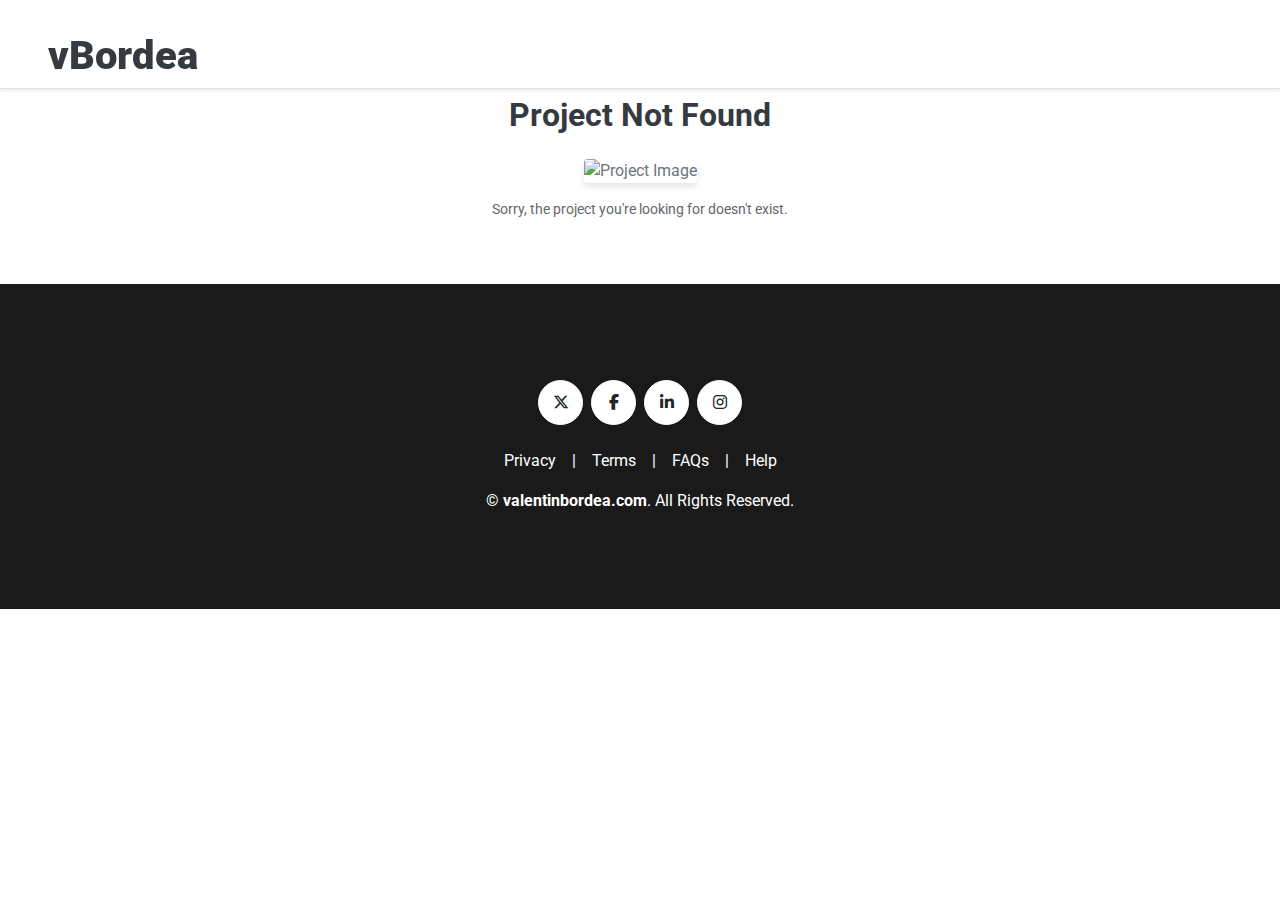
==== educational-project-detail.html @ 50c41c59 "Huge update portfolio" ====
<!DOCTYPE html>
<html lang="en">

<head>
    <meta charset="utf-8">
    <title>Educational Project Details | vBordea</title>
    <meta content="width=device-width, initial-scale=1.0" name="viewport">

    <!-- Favicon -->
    <link href="img/logo.png" rel="icon">

    <!-- Google Web Fonts -->
    <link rel="preconnect" href="https://fonts.gstatic.com">
    <link href="https://fonts.googleapis.com/css2?family=Roboto:wght@300;400;500;700;900&display=swap" rel="stylesheet">

    <!-- Font Awesome -->
    <link href="https://cdnjs.cloudflare.com/ajax/libs/font-awesome/5.10.0/css/all.min.css" rel="stylesheet">
    <link rel="stylesheet" href="https://cdnjs.cloudflare.com/ajax/libs/font-awesome/6.5.1/css/all.min.css">

    <!-- Customized Bootstrap Stylesheet -->
    <link href="css/style.css" rel="stylesheet">

    <style>
        /* Body and HTML styles */
        body, html {
            height: 100%;
            display: flex;
            flex-direction: column;
        }

        .main-content {
            flex-grow: 1;
            padding-top: 80px;
        }

        .project-item {
            text-align: center;
        }

        .project-item img {
            max-width: 500px;
            height: auto;
            border-radius: 10px;
            box-shadow: 0 4px 6px rgba(0, 0, 0, 0.1);
        }

        .project-item h5 {
            margin-top: 10px;
            font-size: 20px;
        }

        .project-item p {
            font-size: 14px;
            color: #666;
        }
    </style>
</head>

<body>
    <!-- Simple Home Button with Bar Start -->
    <div class="fixed-top bg-light py-2 px-lg-5 border-bottom shadow-sm">
        <a href="index.html" class="text-primary display-5 ml-lg-3">
            <h1 class="m-0">vBordea</h1>
        </a>
    </div>
    <!-- Simple Home Button with Bar End -->

    <!-- Main Content Start -->
    <div class="container mt-5 pt-5">
        <h2 id="project-title" class="text-center mb-4">Project Title</h2>

        <div class="project-item text-center">
            <img id="project-image" src="img/default.jpg" alt="Project Image" class="img-fluid rounded">
            <p id="project-description" class="text-center mt-3">Project description will be displayed here.</p>
        </div>
    </div>
    <!-- Main Content End -->

    <!-- Footer Start -->
    <div class="container-fluid bg-primary text-white mt-5 py-5 px-sm-3 px-md-5">
        <div class="container text-center py-5">
            <div class="d-flex justify-content-center mb-4">
                <a class="btn btn-light btn-social mr-2" href="https://x.com/ValentinBordea6"><i class="fab fa-x-twitter"></i></a>
                <a class="btn btn-light btn-social mr-2" href="https://www.facebook.com/valentin.bordea.90"><i class="fab fa-facebook-f"></i></a>
                <a class="btn btn-light btn-social mr-2" href="https://www.linkedin.com/in/bordeavalentin"><i class="fab fa-linkedin-in"></i></a>
                <a class="btn btn-light btn-social" href="https://www.instagram.com/valentinbordea/"><i class="fab fa-instagram"></i></a>
            </div>
            <div class="d-flex justify-content-center mb-3">
                <a class="text-white" href="privacy.html">Privacy</a>
                <span class="px-3">|</span>
                <a class="text-white" href="terms.html">Terms</a>
                <span class="px-3">|</span>
                <a class="text-white" href="faqs.html">FAQs</a>
                <span class="px-3">|</span>
                <a class="text-white" href="help.html">Help</a>
            </div>
            <p class="m-0">&copy; <a class="text-white font-weight-bold" href="index.html">valentinbordea.com</a>. All Rights Reserved.</p>
        </div>
    </div>
    <!-- Footer End -->

    <!-- Back to Top -->
    <a href="#" class="btn btn-outline-dark px-0 back-to-top"><i class="fa fa-angle-double-up"></i></a>

    <!-- JavaScript Libraries -->
    <script src="https://code.jquery.com/jquery-3.4.1.min.js"></script>
    <script src="https://stackpath.bootstrapcdn.com/bootstrap/4.4.1/js/bootstrap.bundle.min.js"></script>

    <!-- Educational Projects JS -->
    <script src="js/educational-projects.js"></script>
</body>

</html>
---- css/style.css ----
/******* Bootstrap Theming ********/
/*!
 * Bootstrap v4.5.3 (https://getbootstrap.com/)
 * Copyright 2011-2020 The Bootstrap Authors
 * Copyright 2011-2020 Twitter, Inc.
 * Licensed under MIT (https://github.com/twbs/bootstrap/blob/main/LICENSE)
 */
:root {
  --blue: #007bff;
  --indigo: #6610f2;
  --purple: #6f42c1;
  --pink: #e83e8c;
  --red: #dc3545;
  --orange: #fd7e14;
  --yellow: #ffc107;
  --green: #28a745;
  --teal: #20c997;
  --cyan: #17a2b8;
  --white: #fff;
  --gray: #6c757d;
  --gray-dark: #343a40;
  --primary: #1A1A1A;
  --secondary: #6c757d;
  --success: #28a745;
  --info: #17a2b8;
  --warning: #ffc107;
  --danger: #dc3545;
  --light: #ffffff;
  --dark: #343a40;
  --breakpoint-xs: 0;
  --breakpoint-sm: 576px;
  --breakpoint-md: 768px;
  --breakpoint-lg: 992px;
  --breakpoint-xl: 1200px;
  --font-family-sans-serif: "Roboto", sans-serif;
  --font-family-monospace: SFMono-Regular, Menlo, Monaco, Consolas, "Liberation Mono", "Courier New", monospace;
}

*,
*::before,
*::after {
  box-sizing: border-box;
}

html {
  font-family: sans-serif;
  line-height: 1.15;
  -webkit-text-size-adjust: 100%;
  -webkit-tap-highlight-color: rgba(0, 0, 0, 0);
}

article, aside, figcaption, figure, footer, header, hgroup, main, nav, section {
  display: block;
}

body {
  margin: 0;
  font-family: "Roboto", sans-serif;
  font-size: 1rem;
  font-weight: 400;
  line-height: 1.5;
  color: #6c757d;
  text-align: left;
  background-color: #ffffff;
}

[tabindex="-1"]:focus:not(:focus-visible) {
  outline: 0 !important;
}

hr {
  box-sizing: content-box;
  height: 0;
  overflow: visible;
}

h1, h2, h3, h4, h5, h6 {
  margin-top: 0;
  margin-bottom: 0.5rem;
}

p {
  margin-top: 0;
  margin-bottom: 1rem;
}

abbr[title],
abbr[data-original-title] {
  text-decoration: underline;
  text-decoration: underline dotted;
  cursor: help;
  border-bottom: 0;
  text-decoration-skip-ink: none;
}

address {
  margin-bottom: 1rem;
  font-style: normal;
  line-height: inherit;
}

ol,
ul,
dl {
  margin-top: 0;
  margin-bottom: 1rem;
}

ol ol,
ul ul,
ol ul,
ul ol {
  margin-bottom: 0;
}

dt {
  font-weight: 700;
}

dd {
  margin-bottom: .5rem;
  margin-left: 0;
}

blockquote {
  margin: 0 0 1rem;
}

b,
strong {
  font-weight: bolder;
}

small {
  font-size: 80%;
}

sub,
sup {
  position: relative;
  font-size: 75%;
  line-height: 0;
  vertical-align: baseline;
}

sub {
  bottom: -.25em;
}

sup {
  top: -.5em;
}

a {
  color: #1A1A1A;
  text-decoration: none;
  background-color: transparent;
}

a:hover {
  color: #078571;
  text-decoration: underline;
}

a:not([href]):not([class]) {
  color: inherit;
  text-decoration: none;
}

a:not([href]):not([class]):hover {
  color: inherit;
  text-decoration: none;
}

pre,
code,
kbd,
samp {
  font-family: SFMono-Regular, Menlo, Monaco, Consolas, "Liberation Mono", "Courier New", monospace;
  font-size: 1em;
}

pre {
  margin-top: 0;
  margin-bottom: 1rem;
  overflow: auto;
  -ms-overflow-style: scrollbar;
}

figure {
  margin: 0 0 1rem;
}

img {
  vertical-align: middle;
  border-style: none;
}

svg {
  overflow: hidden;
  vertical-align: middle;
}

table {
  border-collapse: collapse;
}

caption {
  padding-top: 0.75rem;
  padding-bottom: 0.75rem;
  color: #6c757d;
  text-align: left;
  caption-side: bottom;
}

th {
  text-align: inherit;
  text-align: -webkit-match-parent;
}

label {
  display: inline-block;
  margin-bottom: 0.5rem;
}

button {
  border-radius: 0;
}

button:focus {
  outline: 1px dotted;
  outline: 5px auto -webkit-focus-ring-color;
}

input,
button,
select,
optgroup,
textarea {
  margin: 0;
  font-family: inherit;
  font-size: inherit;
  line-height: inherit;
}

button,
input {
  overflow: visible;
}

button,
select {
  text-transform: none;
}

[role="button"] {
  cursor: pointer;
}

select {
  word-wrap: normal;
}

button,
[type="button"],
[type="reset"],
[type="submit"] {
  -webkit-appearance: button;
}

button:not(:disabled),
[type="button"]:not(:disabled),
[type="reset"]:not(:disabled),
[type="submit"]:not(:disabled) {
  cursor: pointer;
}

button::-moz-focus-inner,
[type="button"]::-moz-focus-inner,
[type="reset"]::-moz-focus-inner,
[type="submit"]::-moz-focus-inner {
  padding: 0;
  border-style: none;
}

input[type="radio"],
input[type="checkbox"] {
  box-sizing: border-box;
  padding: 0;
}

textarea {
  overflow: auto;
  resize: vertical;
}

fieldset {
  min-width: 0;
  padding: 0;
  margin: 0;
  border: 0;
}

legend {
  display: block;
  width: 100%;
  max-width: 100%;
  padding: 0;
  margin-bottom: .5rem;
  font-size: 1.5rem;
  line-height: inherit;
  color: inherit;
  white-space: normal;
}

@media (max-width: 1200px) {
  legend {
    font-size: calc(1.275rem + 0.3vw) ;
  }
}

progress {
  vertical-align: baseline;
}

[type="number"]::-webkit-inner-spin-button,
[type="number"]::-webkit-outer-spin-button {
  height: auto;
}

[type="search"] {
  outline-offset: -2px;
  -webkit-appearance: none;
}

[type="search"]::-webkit-search-decoration {
  -webkit-appearance: none;
}

::-webkit-file-upload-button {
  font: inherit;
  -webkit-appearance: button;
}

output {
  display: inline-block;
}

summary {
  display: list-item;
  cursor: pointer;
}

template {
  display: none;
}

[hidden] {
  display: none !important;
}

h1, h2, h3, h4, h5, h6,
.h1, .h2, .h3, .h4, .h5, .h6 {
  margin-bottom: 0.5rem;
  font-weight: 500;
  line-height: 1.2;
  color: #343a40;
}

h1, .h1 {
  font-size: 2.5rem;
}

@media (max-width: 1200px) {
  h1, .h1 {
    font-size: calc(1.375rem + 1.5vw) ;
  }
}

h2, .h2 {
  font-size: 2rem;
}

@media (max-width: 1200px) {
  h2, .h2 {
    font-size: calc(1.325rem + 0.9vw) ;
  }
}

h3, .h3 {
  font-size: 1.75rem;
}

@media (max-width: 1200px) {
  h3, .h3 {
    font-size: calc(1.3rem + 0.6vw) ;
  }
}

h4, .h4 {
  font-size: 1.5rem;
}

@media (max-width: 1200px) {
  h4, .h4 {
    font-size: calc(1.275rem + 0.3vw) ;
  }
}

h5, .h5 {
  font-size: 1.25rem;
}

h6, .h6 {
  font-size: 1rem;
}

.lead {
  font-size: 1.25rem;
  font-weight: 300;
}

.display-1 {
  font-size: 10rem;
  font-weight: 300;
  line-height: 1.2;
}

@media (max-width: 1200px) {
  .display-1 {
    font-size: calc(2.125rem + 10.5vw) ;
  }
}

.display-2 {
  font-size: 5.5rem;
  font-weight: 300;
  line-height: 1.2;
}

@media (max-width: 1200px) {
  .display-2 {
    font-size: calc(1.675rem + 5.1vw) ;
  }
}

.display-3 {
  font-size: 4.5rem;
  font-weight: 300;
  line-height: 1.2;
}

@media (max-width: 1200px) {
  .display-3 {
    font-size: calc(1.575rem + 3.9vw) ;
  }
}

.display-4 {
  font-size: 3.5rem;
  font-weight: 300;
  line-height: 1.2;
}

@media (max-width: 1200px) {
  .display-4 {
    font-size: calc(1.475rem + 2.7vw) ;
  }
}

hr {
  margin-top: 1rem;
  margin-bottom: 1rem;
  border: 0;
  border-top: 1px solid rgba(0, 0, 0, 0.1);
}

small,
.small {
  font-size: 80%;
  font-weight: 400;
}

mark,
.mark {
  padding: 0.2em;
  background-color: #fcf8e3;
}

.list-unstyled {
  padding-left: 0;
  list-style: none;
}

.list-inline {
  padding-left: 0;
  list-style: none;
}

.list-inline-item {
  display: inline-block;
}

.list-inline-item:not(:last-child) {
  margin-right: 0.5rem;
}

.initialism {
  font-size: 90%;
  text-transform: uppercase;
}

.blockquote {
  margin-bottom: 1rem;
  font-size: 1.25rem;
}

.blockquote-footer {
  display: block;
  font-size: 80%;
  color: #6c757d;
}

.blockquote-footer::before {
  content: "\2014\00A0";
}

.img-fluid {
  max-width: 100%;
  height: auto;
}

.img-thumbnail {
  padding: 0.25rem;
  background-color: #ffffff;
  border: 1px solid #dee2e6;
  border-radius: 0.25rem;
  max-width: 100%;
  height: auto;
}

.figure {
  display: inline-block;
}

.figure-img {
  margin-bottom: 0.5rem;
  line-height: 1;
}

.figure-caption {
  font-size: 90%;
  color: #6c757d;
}

code {
  font-size: 87.5%;
  color: #e83e8c;
  word-wrap: break-word;
}

a > code {
  color: inherit;
}

kbd {
  padding: 0.2rem 0.4rem;
  font-size: 87.5%;
  color: #fff;
  background-color: #212529;
  border-radius: 0.2rem;
}

kbd kbd {
  padding: 0;
  font-size: 100%;
  font-weight: 700;
}

pre {
  display: block;
  font-size: 87.5%;
  color: #212529;
}

pre code {
  font-size: inherit;
  color: inherit;
  word-break: normal;
}

.pre-scrollable {
  max-height: 340px;
  overflow-y: scroll;
}

.container,
.container-fluid,
.container-sm,
.container-md,
.container-lg,
.container-xl {
  width: 100%;
  padding-right: 15px;
  padding-left: 15px;
  margin-right: auto;
  margin-left: auto;
}

@media (min-width: 576px) {
  .container, .container-sm {
    max-width: 540px;
  }
}

@media (min-width: 768px) {
  .container, .container-sm, .container-md {
    max-width: 720px;
  }
}

@media (min-width: 992px) {
  .container, .container-sm, .container-md, .container-lg {
    max-width: 960px;
  }
}

@media (min-width: 1200px) {
  .container, .container-sm, .container-md, .container-lg, .container-xl {
    max-width: 1140px;
  }
}

.row {
  display: flex;
  flex-wrap: wrap;
  margin-right: -15px;
  margin-left: -15px;
}

.no-gutters {
  margin-right: 0;
  margin-left: 0;
}

.no-gutters > .col,
.no-gutters > [class*="col-"] {
  padding-right: 0;
  padding-left: 0;
}

.col-1, .col-2, .col-3, .col-4, .col-5, .col-6, .col-7, .col-8, .col-9, .col-10, .col-11, .col-12, .col,
.col-auto, .col-sm-1, .col-sm-2, .col-sm-3, .col-sm-4, .col-sm-5, .col-sm-6, .col-sm-7, .col-sm-8, .col-sm-9, .col-sm-10, .col-sm-11, .col-sm-12, .col-sm,
.col-sm-auto, .col-md-1, .col-md-2, .col-md-3, .col-md-4, .col-md-5, .col-md-6, .col-md-7, .col-md-8, .col-md-9, .col-md-10, .col-md-11, .col-md-12, .col-md,
.col-md-auto, .col-lg-1, .col-lg-2, .col-lg-3, .col-lg-4, .col-lg-5, .col-lg-6, .col-lg-7, .col-lg-8, .col-lg-9, .col-lg-10, .col-lg-11, .col-lg-12, .col-lg,
.col-lg-auto, .col-xl-1, .col-xl-2, .col-xl-3, .col-xl-4, .col-xl-5, .col-xl-6, .col-xl-7, .col-xl-8, .col-xl-9, .col-xl-10, .col-xl-11, .col-xl-12, .col-xl,
.col-xl-auto {
  position: relative;
  width: 100%;
  padding-right: 15px;
  padding-left: 15px;
}

.col {
  flex-basis: 0;
  flex-grow: 1;
  max-width: 100%;
}

.row-cols-1 > * {
  flex: 0 0 100%;
  max-width: 100%;
}

.row-cols-2 > * {
  flex: 0 0 50%;
  max-width: 50%;
}

.row-cols-3 > * {
  flex: 0 0 33.33333%;
  max-width: 33.33333%;
}

.row-cols-4 > * {
  flex: 0 0 25%;
  max-width: 25%;
}

.row-cols-5 > * {
  flex: 0 0 20%;
  max-width: 20%;
}

.row-cols-6 > * {
  flex: 0 0 16.66667%;
  max-width: 16.66667%;
}

.col-auto {
  flex: 0 0 auto;
  width: auto;
  max-width: 100%;
}

.col-1 {
  flex: 0 0 8.33333%;
  max-width: 8.33333%;
}

.col-2 {
  flex: 0 0 16.66667%;
  max-width: 16.66667%;
}

.col-3 {
  flex: 0 0 25%;
  max-width: 25%;
}

.col-4 {
  flex: 0 0 33.33333%;
  max-width: 33.33333%;
}

.col-5 {
  flex: 0 0 41.66667%;
  max-width: 41.66667%;
}

.col-6 {
  flex: 0 0 50%;
  max-width: 50%;
}

.col-7 {
  flex: 0 0 58.33333%;
  max-width: 58.33333%;
}

.col-8 {
  flex: 0 0 66.66667%;
  max-width: 66.66667%;
}

.col-9 {
  flex: 0 0 75%;
  max-width: 75%;
}

.col-10 {
  flex: 0 0 83.33333%;
  max-width: 83.33333%;
}

.col-11 {
  flex: 0 0 91.66667%;
  max-width: 91.66667%;
}

.col-12 {
  flex: 0 0 100%;
  max-width: 100%;
}

.order-first {
  order: -1;
}

.order-last {
  order: 13;
}

.order-0 {
  order: 0;
}

.order-1 {
  order: 1;
}

.order-2 {
  order: 2;
}

.order-3 {
  order: 3;
}

.order-4 {
  order: 4;
}

.order-5 {
  order: 5;
}

.order-6 {
  order: 6;
}

.order-7 {
  order: 7;
}

.order-8 {
  order: 8;
}

.order-9 {
  order: 9;
}

.order-10 {
  order: 10;
}

.order-11 {
  order: 11;
}

.order-12 {
  order: 12;
}

.offset-1 {
  margin-left: 8.33333%;
}

.offset-2 {
  margin-left: 16.66667%;
}

.offset-3 {
  margin-left: 25%;
}

.offset-4 {
  margin-left: 33.33333%;
}

.offset-5 {
  margin-left: 41.66667%;
}

.offset-6 {
  margin-left: 50%;
}

.offset-7 {
  margin-left: 58.33333%;
}

.offset-8 {
  margin-left: 66.66667%;
}

.offset-9 {
  margin-left: 75%;
}

.offset-10 {
  margin-left: 83.33333%;
}

.offset-11 {
  margin-left: 91.66667%;
}

@media (min-width: 576px) {
  .col-sm {
    flex-basis: 0;
    flex-grow: 1;
    max-width: 100%;
  }
  .row-cols-sm-1 > * {
    flex: 0 0 100%;
    max-width: 100%;
  }
  .row-cols-sm-2 > * {
    flex: 0 0 50%;
    max-width: 50%;
  }
  .row-cols-sm-3 > * {
    flex: 0 0 33.33333%;
    max-width: 33.33333%;
  }
  .row-cols-sm-4 > * {
    flex: 0 0 25%;
    max-width: 25%;
  }
  .row-cols-sm-5 > * {
    flex: 0 0 20%;
    max-width: 20%;
  }
  .row-cols-sm-6 > * {
    flex: 0 0 16.66667%;
    max-width: 16.66667%;
  }
  .col-sm-auto {
    flex: 0 0 auto;
    width: auto;
    max-width: 100%;
  }
  .col-sm-1 {
    flex: 0 0 8.33333%;
    max-width: 8.33333%;
  }
  .col-sm-2 {
    flex: 0 0 16.66667%;
    max-width: 16.66667%;
  }
  .col-sm-3 {
    flex: 0 0 25%;
    max-width: 25%;
  }
  .col-sm-4 {
    flex: 0 0 33.33333%;
    max-width: 33.33333%;
  }
  .col-sm-5 {
    flex: 0 0 41.66667%;
    max-width: 41.66667%;
  }
  .col-sm-6 {
    flex: 0 0 50%;
    max-width: 50%;
  }
  .col-sm-7 {
    flex: 0 0 58.33333%;
    max-width: 58.33333%;
  }
  .col-sm-8 {
    flex: 0 0 66.66667%;
    max-width: 66.66667%;
  }
  .col-sm-9 {
    flex: 0 0 75%;
    max-width: 75%;
  }
  .col-sm-10 {
    flex: 0 0 83.33333%;
    max-width: 83.33333%;
  }
  .col-sm-11 {
    flex: 0 0 91.66667%;
    max-width: 91.66667%;
  }
  .col-sm-12 {
    flex: 0 0 100%;
    max-width: 100%;
  }
  .order-sm-first {
    order: -1;
  }
  .order-sm-last {
    order: 13;
  }
  .order-sm-0 {
    order: 0;
  }
  .order-sm-1 {
    order: 1;
  }
  .order-sm-2 {
    order: 2;
  }
  .order-sm-3 {
    order: 3;
  }
  .order-sm-4 {
    order: 4;
  }
  .order-sm-5 {
    order: 5;
  }
  .order-sm-6 {
    order: 6;
  }
  .order-sm-7 {
    order: 7;
  }
  .order-sm-8 {
    order: 8;
  }
  .order-sm-9 {
    order: 9;
  }
  .order-sm-10 {
    order: 10;
  }
  .order-sm-11 {
    order: 11;
  }
  .order-sm-12 {
    order: 12;
  }
  .offset-sm-0 {
    margin-left: 0;
  }
  .offset-sm-1 {
    margin-left: 8.33333%;
  }
  .offset-sm-2 {
    margin-left: 16.66667%;
  }
  .offset-sm-3 {
    margin-left: 25%;
  }
  .offset-sm-4 {
    margin-left: 33.33333%;
  }
  .offset-sm-5 {
    margin-left: 41.66667%;
  }
  .offset-sm-6 {
    margin-left: 50%;
  }
  .offset-sm-7 {
    margin-left: 58.33333%;
  }
  .offset-sm-8 {
    margin-left: 66.66667%;
  }
  .offset-sm-9 {
    margin-left: 75%;
  }
  .offset-sm-10 {
    margin-left: 83.33333%;
  }
  .offset-sm-11 {
    margin-left: 91.66667%;
  }
}

@media (min-width: 768px) {
  .col-md {
    flex-basis: 0;
    flex-grow: 1;
    max-width: 100%;
  }
  .row-cols-md-1 > * {
    flex: 0 0 100%;
    max-width: 100%;
  }
  .row-cols-md-2 > * {
    flex: 0 0 50%;
    max-width: 50%;
  }
  .row-cols-md-3 > * {
    flex: 0 0 33.33333%;
    max-width: 33.33333%;
  }
  .row-cols-md-4 > * {
    flex: 0 0 25%;
    max-width: 25%;
  }
  .row-cols-md-5 > * {
    flex: 0 0 20%;
    max-width: 20%;
  }
  .row-cols-md-6 > * {
    flex: 0 0 16.66667%;
    max-width: 16.66667%;
  }
  .col-md-auto {
    flex: 0 0 auto;
    width: auto;
    max-width: 100%;
  }
  .col-md-1 {
    flex: 0 0 8.33333%;
    max-width: 8.33333%;
  }
  .col-md-2 {
    flex: 0 0 16.66667%;
    max-width: 16.66667%;
  }
  .col-md-3 {
    flex: 0 0 25%;
    max-width: 25%;
  }
  .col-md-4 {
    flex: 0 0 33.33333%;
    max-width: 33.33333%;
  }
  .col-md-5 {
    flex: 0 0 41.66667%;
    max-width: 41.66667%;
  }
  .col-md-6 {
    flex: 0 0 50%;
    max-width: 50%;
  }
  .col-md-7 {
    flex: 0 0 58.33333%;
    max-width: 58.33333%;
  }
  .col-md-8 {
    flex: 0 0 66.66667%;
    max-width: 66.66667%;
  }
  .col-md-9 {
    flex: 0 0 75%;
    max-width: 75%;
  }
  .col-md-10 {
    flex: 0 0 83.33333%;
    max-width: 83.33333%;
  }
  .col-md-11 {
    flex: 0 0 91.66667%;
    max-width: 91.66667%;
  }
  .col-md-12 {
    flex: 0 0 100%;
    max-width: 100%;
  }
  .order-md-first {
    order: -1;
  }
  .order-md-last {
    order: 13;
  }
  .order-md-0 {
    order: 0;
  }
  .order-md-1 {
    order: 1;
  }
  .order-md-2 {
    order: 2;
  }
  .order-md-3 {
    order: 3;
  }
  .order-md-4 {
    order: 4;
  }
  .order-md-5 {
    order: 5;
  }
  .order-md-6 {
    order: 6;
  }
  .order-md-7 {
    order: 7;
  }
  .order-md-8 {
    order: 8;
  }
  .order-md-9 {
    order: 9;
  }
  .order-md-10 {
    order: 10;
  }
  .order-md-11 {
    order: 11;
  }
  .order-md-12 {
    order: 12;
  }
  .offset-md-0 {
    margin-left: 0;
  }
  .offset-md-1 {
    margin-left: 8.33333%;
  }
  .offset-md-2 {
    margin-left: 16.66667%;
  }
  .offset-md-3 {
    margin-left: 25%;
  }
  .offset-md-4 {
    margin-left: 33.33333%;
  }
  .offset-md-5 {
    margin-left: 41.66667%;
  }
  .offset-md-6 {
    margin-left: 50%;
  }
  .offset-md-7 {
    margin-left: 58.33333%;
  }
  .offset-md-8 {
    margin-left: 66.66667%;
  }
  .offset-md-9 {
    margin-left: 75%;
  }
  .offset-md-10 {
    margin-left: 83.33333%;
  }
  .offset-md-11 {
    margin-left: 91.66667%;
  }
}

@media (min-width: 992px) {
  .col-lg {
    flex-basis: 0;
    flex-grow: 1;
    max-width: 100%;
  }
  .row-cols-lg-1 > * {
    flex: 0 0 100%;
    max-width: 100%;
  }
  .row-cols-lg-2 > * {
    flex: 0 0 50%;
    max-width: 50%;
  }
  .row-cols-lg-3 > * {
    flex: 0 0 33.33333%;
    max-width: 33.33333%;
  }
  .row-cols-lg-4 > * {
    flex: 0 0 25%;
    max-width: 25%;
  }
  .row-cols-lg-5 > * {
    flex: 0 0 20%;
    max-width: 20%;
  }
  .row-cols-lg-6 > * {
    flex: 0 0 16.66667%;
    max-width: 16.66667%;
  }
  .col-lg-auto {
    flex: 0 0 auto;
    width: auto;
    max-width: 100%;
  }
  .col-lg-1 {
    flex: 0 0 8.33333%;
    max-width: 8.33333%;
  }
  .col-lg-2 {
    flex: 0 0 16.66667%;
    max-width: 16.66667%;
  }
  .col-lg-3 {
    flex: 0 0 25%;
    max-width: 25%;
  }
  .col-lg-4 {
    flex: 0 0 33.33333%;
    max-width: 33.33333%;
  }
  .col-lg-5 {
    flex: 0 0 41.66667%;
    max-width: 41.66667%;
  }
  .col-lg-6 {
    flex: 0 0 50%;
    max-width: 50%;
  }
  .col-lg-7 {
    flex: 0 0 58.33333%;
    max-width: 58.33333%;
  }
  .col-lg-8 {
    flex: 0 0 66.66667%;
    max-width: 66.66667%;
  }
  .col-lg-9 {
    flex: 0 0 75%;
    max-width: 75%;
  }
  .col-lg-10 {
    flex: 0 0 83.33333%;
    max-width: 83.33333%;
  }
  .col-lg-11 {
    flex: 0 0 91.66667%;
    max-width: 91.66667%;
  }
  .col-lg-12 {
    flex: 0 0 100%;
    max-width: 100%;
  }
  .order-lg-first {
    order: -1;
  }
  .order-lg-last {
    order: 13;
  }
  .order-lg-0 {
    order: 0;
  }
  .order-lg-1 {
    order: 1;
  }
  .order-lg-2 {
    order: 2;
  }
  .order-lg-3 {
    order: 3;
  }
  .order-lg-4 {
    order: 4;
  }
  .order-lg-5 {
    order: 5;
  }
  .order-lg-6 {
    order: 6;
  }
  .order-lg-7 {
    order: 7;
  }
  .order-lg-8 {
    order: 8;
  }
  .order-lg-9 {
    order: 9;
  }
  .order-lg-10 {
    order: 10;
  }
  .order-lg-11 {
    order: 11;
  }
  .order-lg-12 {
    order: 12;
  }
  .offset-lg-0 {
    margin-left: 0;
  }
  .offset-lg-1 {
    margin-left: 8.33333%;
  }
  .offset-lg-2 {
    margin-left: 16.66667%;
  }
  .offset-lg-3 {
    margin-left: 25%;
  }
  .offset-lg-4 {
    margin-left: 33.33333%;
  }
  .offset-lg-5 {
    margin-left: 41.66667%;
  }
  .offset-lg-6 {
    margin-left: 50%;
  }
  .offset-lg-7 {
    margin-left: 58.33333%;
  }
  .offset-lg-8 {
    margin-left: 66.66667%;
  }
  .offset-lg-9 {
    margin-left: 75%;
  }
  .offset-lg-10 {
    margin-left: 83.33333%;
  }
  .offset-lg-11 {
    margin-left: 91.66667%;
  }
}

@media (min-width: 1200px) {
  .col-xl {
    flex-basis: 0;
    flex-grow: 1;
    max-width: 100%;
  }
  .row-cols-xl-1 > * {
    flex: 0 0 100%;
    max-width: 100%;
  }
  .row-cols-xl-2 > * {
    flex: 0 0 50%;
    max-width: 50%;
  }
  .row-cols-xl-3 > * {
    flex: 0 0 33.33333%;
    max-width: 33.33333%;
  }
  .row-cols-xl-4 > * {
    flex: 0 0 25%;
    max-width: 25%;
  }
  .row-cols-xl-5 > * {
    flex: 0 0 20%;
    max-width: 20%;
  }
  .row-cols-xl-6 > * {
    flex: 0 0 16.66667%;
    max-width: 16.66667%;
  }
  .col-xl-auto {
    flex: 0 0 auto;
    width: auto;
    max-width: 100%;
  }
  .col-xl-1 {
    flex: 0 0 8.33333%;
    max-width: 8.33333%;
  }
  .col-xl-2 {
    flex: 0 0 16.66667%;
    max-width: 16.66667%;
  }
  .col-xl-3 {
    flex: 0 0 25%;
    max-width: 25%;
  }
  .col-xl-4 {
    flex: 0 0 33.33333%;
    max-width: 33.33333%;
  }
  .col-xl-5 {
    flex: 0 0 41.66667%;
    max-width: 41.66667%;
  }
  .col-xl-6 {
    flex: 0 0 50%;
    max-width: 50%;
  }
  .col-xl-7 {
    flex: 0 0 58.33333%;
    max-width: 58.33333%;
  }
  .col-xl-8 {
    flex: 0 0 66.66667%;
    max-width: 66.66667%;
  }
  .col-xl-9 {
    flex: 0 0 75%;
    max-width: 75%;
  }
  .col-xl-10 {
    flex: 0 0 83.33333%;
    max-width: 83.33333%;
  }
  .col-xl-11 {
    flex: 0 0 91.66667%;
    max-width: 91.66667%;
  }
  .col-xl-12 {
    flex: 0 0 100%;
    max-width: 100%;
  }
  .order-xl-first {
    order: -1;
  }
  .order-xl-last {
    order: 13;
  }
  .order-xl-0 {
    order: 0;
  }
  .order-xl-1 {
    order: 1;
  }
  .order-xl-2 {
    order: 2;
  }
  .order-xl-3 {
    order: 3;
  }
  .order-xl-4 {
    order: 4;
  }
  .order-xl-5 {
    order: 5;
  }
  .order-xl-6 {
    order: 6;
  }
  .order-xl-7 {
    order: 7;
  }
  .order-xl-8 {
    order: 8;
  }
  .order-xl-9 {
    order: 9;
  }
  .order-xl-10 {
    order: 10;
  }
  .order-xl-11 {
    order: 11;
  }
  .order-xl-12 {
    order: 12;
  }
  .offset-xl-0 {
    margin-left: 0;
  }
  .offset-xl-1 {
    margin-left: 8.33333%;
  }
  .offset-xl-2 {
    margin-left: 16.66667%;
  }
  .offset-xl-3 {
    margin-left: 25%;
  }
  .offset-xl-4 {
    margin-left: 33.33333%;
  }
  .offset-xl-5 {
    margin-left: 41.66667%;
  }
  .offset-xl-6 {
    margin-left: 50%;
  }
  .offset-xl-7 {
    margin-left: 58.33333%;
  }
  .offset-xl-8 {
    margin-left: 66.66667%;
  }
  .offset-xl-9 {
    margin-left: 75%;
  }
  .offset-xl-10 {
    margin-left: 83.33333%;
  }
  .offset-xl-11 {
    margin-left: 91.66667%;
  }
}

.table {
  width: 100%;
  margin-bottom: 1rem;
  color: #6c757d;
}

.table th,
.table td {
  padding: 0.75rem;
  vertical-align: top;
  border-top: 1px solid #dee2e6;
}

.table thead th {
  vertical-align: bottom;
  border-bottom: 2px solid #dee2e6;
}

.table tbody + tbody {
  border-top: 2px solid #dee2e6;
}

.table-sm th,
.table-sm td {
  padding: 0.3rem;
}

.table-bordered {
  border: 1px solid #dee2e6;
}

.table-bordered th,
.table-bordered td {
  border: 1px solid #dee2e6;
}

.table-bordered thead th,
.table-bordered thead td {
  border-bottom-width: 2px;
}

.table-borderless th,
.table-borderless td,
.table-borderless thead th,
.table-borderless tbody + tbody {
  border: 0;
}

.table-striped tbody tr:nth-of-type(odd) {
  background-color: rgba(0, 0, 0, 0.05);
}

.table-hover tbody tr:hover {
  color: #6c757d;
  background-color: rgba(0, 0, 0, 0.075);
}

.table-primary,
.table-primary > th,
.table-primary > td {
  background-color: #bbf1e9;
}

.table-primary th,
.table-primary td,
.table-primary thead th,
.table-primary tbody + tbody {
  border-color: #80e6d5;
}

.table-hover .table-primary:hover {
  background-color: #a6ede2;
}

.table-hover .table-primary:hover > td,
.table-hover .table-primary:hover > th {
  background-color: #a6ede2;
}

.table-secondary,
.table-secondary > th,
.table-secondary > td {
  background-color: #d6d8db;
}

.table-secondary th,
.table-secondary td,
.table-secondary thead th,
.table-secondary tbody + tbody {
  border-color: #b3b7bb;
}

.table-hover .table-secondary:hover {
  background-color: #c8cbcf;
}

.table-hover .table-secondary:hover > td,
.table-hover .table-secondary:hover > th {
  background-color: #c8cbcf;
}

.table-success,
.table-success > th,
.table-success > td {
  background-color: #c3e6cb;
}

.table-success th,
.table-success td,
.table-success thead th,
.table-success tbody + tbody {
  border-color: #8fd19e;
}

.table-hover .table-success:hover {
  background-color: #b1dfbb;
}

.table-hover .table-success:hover > td,
.table-hover .table-success:hover > th {
  background-color: #b1dfbb;
}

.table-info,
.table-info > th,
.table-info > td {
  background-color: #bee5eb;
}

.table-info th,
.table-info td,
.table-info thead th,
.table-info tbody + tbody {
  border-color: #86cfda;
}

.table-hover .table-info:hover {
  background-color: #abdde5;
}

.table-hover .table-info:hover > td,
.table-hover .table-info:hover > th {
  background-color: #abdde5;
}

.table-warning,
.table-warning > th,
.table-warning > td {
  background-color: #ffeeba;
}

.table-warning th,
.table-warning td,
.table-warning thead th,
.table-warning tbody + tbody {
  border-color: #ffdf7e;
}

.table-hover .table-warning:hover {
  background-color: #ffe8a1;
}

.table-hover .table-warning:hover > td,
.table-hover .table-warning:hover > th {
  background-color: #ffe8a1;
}

.table-danger,
.table-danger > th,
.table-danger > td {
  background-color: #f5c6cb;
}

.table-danger th,
.table-danger td,
.table-danger thead th,
.table-danger tbody + tbody {
  border-color: #ed969e;
}

.table-hover .table-danger:hover {
  background-color: #f1b0b7;
}

.table-hover .table-danger:hover > td,
.table-hover .table-danger:hover > th {
  background-color: #f1b0b7;
}

.table-light,
.table-light > th,
.table-light > td {
  background-color: white;
}

.table-light th,
.table-light td,
.table-light thead th,
.table-light tbody + tbody {
  border-color: white;
}

.table-hover .table-light:hover {
  background-color: #f2f2f2;
}

.table-hover .table-light:hover > td,
.table-hover .table-light:hover > th {
  background-color: #f2f2f2;
}

.table-dark,
.table-dark > th,
.table-dark > td {
  background-color: #c6c8ca;
}

.table-dark th,
.table-dark td,
.table-dark thead th,
.table-dark tbody + tbody {
  border-color: #95999c;
}

.table-hover .table-dark:hover {
  background-color: #b9bbbe;
}

.table-hover .table-dark:hover > td,
.table-hover .table-dark:hover > th {
  background-color: #b9bbbe;
}

.table-active,
.table-active > th,
.table-active > td {
  background-color: rgba(0, 0, 0, 0.075);
}

.table-hover .table-active:hover {
  background-color: rgba(0, 0, 0, 0.075);
}

.table-hover .table-active:hover > td,
.table-hover .table-active:hover > th {
  background-color: rgba(0, 0, 0, 0.075);
}

.table .thead-dark th {
  color: #fff;
  background-color: #343a40;
  border-color: #454d55;
}

.table .thead-light th {
  color: #495057;
  background-color: #e9ecef;
  border-color: #dee2e6;
}

.table-dark {
  color: #fff;
  background-color: #343a40;
}

.table-dark th,
.table-dark td,
.table-dark thead th {
  border-color: #454d55;
}

.table-dark.table-bordered {
  border: 0;
}

.table-dark.table-striped tbody tr:nth-of-type(odd) {
  background-color: rgba(255, 255, 255, 0.05);
}

.table-dark.table-hover tbody tr:hover {
  color: #fff;
  background-color: rgba(255, 255, 255, 0.075);
}

@media (max-width: 575.98px) {
  .table-responsive-sm {
    display: block;
    width: 100%;
    overflow-x: auto;
    -webkit-overflow-scrolling: touch;
  }
  .table-responsive-sm > .table-bordered {
    border: 0;
  }
}

@media (max-width: 767.98px) {
  .table-responsive-md {
    display: block;
    width: 100%;
    overflow-x: auto;
    -webkit-overflow-scrolling: touch;
  }
  .table-responsive-md > .table-bordered {
    border: 0;
  }
}

@media (max-width: 991.98px) {
  .table-responsive-lg {
    display: block;
    width: 100%;
    overflow-x: auto;
    -webkit-overflow-scrolling: touch;
  }
  .table-responsive-lg > .table-bordered {
    border: 0;
  }
}

@media (max-width: 1199.98px) {
  .table-responsive-xl {
    display: block;
    width: 100%;
    overflow-x: auto;
    -webkit-overflow-scrolling: touch;
  }
  .table-responsive-xl > .table-bordered {
    border: 0;
  }
}

.table-responsive {
  display: block;
  width: 100%;
  overflow-x: auto;
  -webkit-overflow-scrolling: touch;
}

.table-responsive > .table-bordered {
  border: 0;
}

.form-control {
  display: block;
  width: 100%;
  height: calc(1.5em + 0.75rem + 2px);
  padding: 0.375rem 0.75rem;
  font-size: 1rem;
  font-weight: 400;
  line-height: 1.5;
  color: #495057;
  background-color: #fff;
  background-clip: padding-box;
  border: 1px solid #ced4da;
  border-radius: 0.25rem;
  transition: border-color 0.15s ease-in-out, box-shadow 0.15s ease-in-out;
}

@media (prefers-reduced-motion: reduce) {
  .form-control {
    transition: none;
  }
}

.form-control::-ms-expand {
  background-color: transparent;
  border: 0;
}

.form-control:-moz-focusring {
  color: transparent;
  text-shadow: 0 0 0 #495057;
}

.form-control:focus {
  color: #495057;
  background-color: #fff;
  border-color: #62f7df;
  outline: 0;
  box-shadow: 0 0 0 0.2rem rgba(11, 206, 175, 0.25);
}

.form-control::placeholder {
  color: #6c757d;
  opacity: 1;
}

.form-control:disabled, .form-control[readonly] {
  background-color: #e9ecef;
  opacity: 1;
}

input[type="date"].form-control,
input[type="time"].form-control,
input[type="datetime-local"].form-control,
input[type="month"].form-control {
  appearance: none;
}

select.form-control:focus::-ms-value {
  color: #495057;
  background-color: #fff;
}

.form-control-file,
.form-control-range {
  display: block;
  width: 100%;
}

.col-form-label {
  padding-top: calc(0.375rem + 1px);
  padding-bottom: calc(0.375rem + 1px);
  margin-bottom: 0;
  font-size: inherit;
  line-height: 1.5;
}

.col-form-label-lg {
  padding-top: calc(0.5rem + 1px);
  padding-bottom: calc(0.5rem + 1px);
  font-size: 1.25rem;
  line-height: 1.5;
}

.col-form-label-sm {
  padding-top: calc(0.25rem + 1px);
  padding-bottom: calc(0.25rem + 1px);
  font-size: 0.875rem;
  line-height: 1.5;
}

.form-control-plaintext {
  display: block;
  width: 100%;
  padding: 0.375rem 0;
  margin-bottom: 0;
  font-size: 1rem;
  line-height: 1.5;
  color: #6c757d;
  background-color: transparent;
  border: solid transparent;
  border-width: 1px 0;
}

.form-control-plaintext.form-control-sm, .form-control-plaintext.form-control-lg {
  padding-right: 0;
  padding-left: 0;
}

.form-control-sm {
  height: calc(1.5em + 0.5rem + 2px);
  padding: 0.25rem 0.5rem;
  font-size: 0.875rem;
  line-height: 1.5;
  border-radius: 0.2rem;
}

.form-control-lg {
  height: calc(1.5em + 1rem + 2px);
  padding: 0.5rem 1rem;
  font-size: 1.25rem;
  line-height: 1.5;
  border-radius: 0.3rem;
}

select.form-control[size], select.form-control[multiple] {
  height: auto;
}

textarea.form-control {
  height: auto;
}

.form-group {
  margin-bottom: 1rem;
}

.form-text {
  display: block;
  margin-top: 0.25rem;
}

.form-row {
  display: flex;
  flex-wrap: wrap;
  margin-right: -5px;
  margin-left: -5px;
}

.form-row > .col,
.form-row > [class*="col-"] {
  padding-right: 5px;
  padding-left: 5px;
}

.form-check {
  position: relative;
  display: block;
  padding-left: 1.25rem;
}

.form-check-input {
  position: absolute;
  margin-top: 0.3rem;
  margin-left: -1.25rem;
}

.form-check-input[disabled] ~ .form-check-label,
.form-check-input:disabled ~ .form-check-label {
  color: #6c757d;
}

.form-check-label {
  margin-bottom: 0;
}

.form-check-inline {
  display: inline-flex;
  align-items: center;
  padding-left: 0;
  margin-right: 0.75rem;
}

.form-check-inline .form-check-input {
  position: static;
  margin-top: 0;
  margin-right: 0.3125rem;
  margin-left: 0;
}

.valid-feedback {
  display: none;
  width: 100%;
  margin-top: 0.25rem;
  font-size: 80%;
  color: #28a745;
}

.valid-tooltip {
  position: absolute;
  top: 100%;
  left: 0;
  z-index: 5;
  display: none;
  max-width: 100%;
  padding: 0.25rem 0.5rem;
  margin-top: .1rem;
  font-size: 0.875rem;
  line-height: 1.5;
  color: #fff;
  background-color: rgba(40, 167, 69, 0.9);
  border-radius: 0.25rem;
}

.was-validated :valid ~ .valid-feedback,
.was-validated :valid ~ .valid-tooltip,
.is-valid ~ .valid-feedback,
.is-valid ~ .valid-tooltip {
  display: block;
}

.was-validated .form-control:valid, .form-control.is-valid {
  border-color: #28a745;
  padding-right: calc(1.5em + 0.75rem);
  background-image: url("data:image/svg+xml,%3csvg xmlns='http://www.w3.org/2000/svg' width='8' height='8' viewBox='0 0 8 8'%3e%3cpath fill='%2328a745' d='M2.3 6.73L.6 4.53c-.4-1.04.46-1.4 1.1-.8l1.1 1.4 3.4-3.8c.6-.63 1.6-.27 1.2.7l-4 4.6c-.43.5-.8.4-1.1.1z'/%3e%3c/svg%3e");
  background-repeat: no-repeat;
  background-position: right calc(0.375em + 0.1875rem) center;
  background-size: calc(0.75em + 0.375rem) calc(0.75em + 0.375rem);
}

.was-validated .form-control:valid:focus, .form-control.is-valid:focus {
  border-color: #28a745;
  box-shadow: 0 0 0 0.2rem rgba(40, 167, 69, 0.25);
}

.was-validated textarea.form-control:valid, textarea.form-control.is-valid {
  padding-right: calc(1.5em + 0.75rem);
  background-position: top calc(0.375em + 0.1875rem) right calc(0.375em + 0.1875rem);
}

.was-validated .custom-select:valid, .custom-select.is-valid {
  border-color: #28a745;
  padding-right: calc(0.75em + 2.3125rem);
  background: url("data:image/svg+xml,%3csvg xmlns='http://www.w3.org/2000/svg' width='4' height='5' viewBox='0 0 4 5'%3e%3cpath fill='%23343a40' d='M2 0L0 2h4zm0 5L0 3h4z'/%3e%3c/svg%3e") no-repeat right 0.75rem center/8px 10px, url("data:image/svg+xml,%3csvg xmlns='http://www.w3.org/2000/svg' width='8' height='8' viewBox='0 0 8 8'%3e%3cpath fill='%2328a745' d='M2.3 6.73L.6 4.53c-.4-1.04.46-1.4 1.1-.8l1.1 1.4 3.4-3.8c.6-.63 1.6-.27 1.2.7l-4 4.6c-.43.5-.8.4-1.1.1z'/%3e%3c/svg%3e") #fff no-repeat center right 1.75rem/calc(0.75em + 0.375rem) calc(0.75em + 0.375rem);
}

.was-validated .custom-select:valid:focus, .custom-select.is-valid:focus {
  border-color: #28a745;
  box-shadow: 0 0 0 0.2rem rgba(40, 167, 69, 0.25);
}

.was-validated .form-check-input:valid ~ .form-check-label, .form-check-input.is-valid ~ .form-check-label {
  color: #28a745;
}

.was-validated .form-check-input:valid ~ .valid-feedback,
.was-validated .form-check-input:valid ~ .valid-tooltip, .form-check-input.is-valid ~ .valid-feedback,
.form-check-input.is-valid ~ .valid-tooltip {
  display: block;
}

.was-validated .custom-control-input:valid ~ .custom-control-label, .custom-control-input.is-valid ~ .custom-control-label {
  color: #28a745;
}

.was-validated .custom-control-input:valid ~ .custom-control-label::before, .custom-control-input.is-valid ~ .custom-control-label::before {
  border-color: #28a745;
}

.was-validated .custom-control-input:valid:checked ~ .custom-control-label::before, .custom-control-input.is-valid:checked ~ .custom-control-label::before {
  border-color: #34ce57;
  background-color: #34ce57;
}

.was-validated .custom-control-input:valid:focus ~ .custom-control-label::before, .custom-control-input.is-valid:focus ~ .custom-control-label::before {
  box-shadow: 0 0 0 0.2rem rgba(40, 167, 69, 0.25);
}

.was-validated .custom-control-input:valid:focus:not(:checked) ~ .custom-control-label::before, .custom-control-input.is-valid:focus:not(:checked) ~ .custom-control-label::before {
  border-color: #28a745;
}

.was-validated .custom-file-input:valid ~ .custom-file-label, .custom-file-input.is-valid ~ .custom-file-label {
  border-color: #28a745;
}

.was-validated .custom-file-input:valid:focus ~ .custom-file-label, .custom-file-input.is-valid:focus ~ .custom-file-label {
  border-color: #28a745;
  box-shadow: 0 0 0 0.2rem rgba(40, 167, 69, 0.25);
}

.invalid-feedback {
  display: none;
  width: 100%;
  margin-top: 0.25rem;
  font-size: 80%;
  color: #dc3545;
}

.invalid-tooltip {
  position: absolute;
  top: 100%;
  left: 0;
  z-index: 5;
  display: none;
  max-width: 100%;
  padding: 0.25rem 0.5rem;
  margin-top: .1rem;
  font-size: 0.875rem;
  line-height: 1.5;
  color: #fff;
  background-color: rgba(220, 53, 69, 0.9);
  border-radius: 0.25rem;
}

.was-validated :invalid ~ .invalid-feedback,
.was-validated :invalid ~ .invalid-tooltip,
.is-invalid ~ .invalid-feedback,
.is-invalid ~ .invalid-tooltip {
  display: block;
}

.was-validated .form-control:invalid, .form-control.is-invalid {
  border-color: #dc3545;
  padding-right: calc(1.5em + 0.75rem);
  background-image: url("data:image/svg+xml,%3csvg xmlns='http://www.w3.org/2000/svg' width='12' height='12' fill='none' stroke='%23dc3545' viewBox='0 0 12 12'%3e%3ccircle cx='6' cy='6' r='4.5'/%3e%3cpath stroke-linejoin='round' d='M5.8 3.6h.4L6 6.5z'/%3e%3ccircle cx='6' cy='8.2' r='.6' fill='%23dc3545' stroke='none'/%3e%3c/svg%3e");
  background-repeat: no-repeat;
  background-position: right calc(0.375em + 0.1875rem) center;
  background-size: calc(0.75em + 0.375rem) calc(0.75em + 0.375rem);
}

.was-validated .form-control:invalid:focus, .form-control.is-invalid:focus {
  border-color: #dc3545;
  box-shadow: 0 0 0 0.2rem rgba(220, 53, 69, 0.25);
}

.was-validated textarea.form-control:invalid, textarea.form-control.is-invalid {
  padding-right: calc(1.5em + 0.75rem);
  background-position: top calc(0.375em + 0.1875rem) right calc(0.375em + 0.1875rem);
}

.was-validated .custom-select:invalid, .custom-select.is-invalid {
  border-color: #dc3545;
  padding-right: calc(0.75em + 2.3125rem);
  background: url("data:image/svg+xml,%3csvg xmlns='http://www.w3.org/2000/svg' width='4' height='5' viewBox='0 0 4 5'%3e%3cpath fill='%23343a40' d='M2 0L0 2h4zm0 5L0 3h4z'/%3e%3c/svg%3e") no-repeat right 0.75rem center/8px 10px, url("data:image/svg+xml,%3csvg xmlns='http://www.w3.org/2000/svg' width='12' height='12' fill='none' stroke='%23dc3545' viewBox='0 0 12 12'%3e%3ccircle cx='6' cy='6' r='4.5'/%3e%3cpath stroke-linejoin='round' d='M5.8 3.6h.4L6 6.5z'/%3e%3ccircle cx='6' cy='8.2' r='.6' fill='%23dc3545' stroke='none'/%3e%3c/svg%3e") #fff no-repeat center right 1.75rem/calc(0.75em + 0.375rem) calc(0.75em + 0.375rem);
}

.was-validated .custom-select:invalid:focus, .custom-select.is-invalid:focus {
  border-color: #dc3545;
  box-shadow: 0 0 0 0.2rem rgba(220, 53, 69, 0.25);
}

.was-validated .form-check-input:invalid ~ .form-check-label, .form-check-input.is-invalid ~ .form-check-label {
  color: #dc3545;
}

.was-validated .form-check-input:invalid ~ .invalid-feedback,
.was-validated .form-check-input:invalid ~ .invalid-tooltip, .form-check-input.is-invalid ~ .invalid-feedback,
.form-check-input.is-invalid ~ .invalid-tooltip {
  display: block;
}

.was-validated .custom-control-input:invalid ~ .custom-control-label, .custom-control-input.is-invalid ~ .custom-control-label {
  color: #dc3545;
}

.was-validated .custom-control-input:invalid ~ .custom-control-label::before, .custom-control-input.is-invalid ~ .custom-control-label::before {
  border-color: #dc3545;
}

.was-validated .custom-control-input:invalid:checked ~ .custom-control-label::before, .custom-control-input.is-invalid:checked ~ .custom-control-label::before {
  border-color: #e4606d;
  background-color: #e4606d;
}

.was-validated .custom-control-input:invalid:focus ~ .custom-control-label::before, .custom-control-input.is-invalid:focus ~ .custom-control-label::before {
  box-shadow: 0 0 0 0.2rem rgba(220, 53, 69, 0.25);
}

.was-validated .custom-control-input:invalid:focus:not(:checked) ~ .custom-control-label::before, .custom-control-input.is-invalid:focus:not(:checked) ~ .custom-control-label::before {
  border-color: #dc3545;
}

.was-validated .custom-file-input:invalid ~ .custom-file-label, .custom-file-input.is-invalid ~ .custom-file-label {
  border-color: #dc3545;
}

.was-validated .custom-file-input:invalid:focus ~ .custom-file-label, .custom-file-input.is-invalid:focus ~ .custom-file-label {
  border-color: #dc3545;
  box-shadow: 0 0 0 0.2rem rgba(220, 53, 69, 0.25);
}

.form-inline {
  display: flex;
  flex-flow: row wrap;
  align-items: center;
}

.form-inline .form-check {
  width: 100%;
}

@media (min-width: 576px) {
  .form-inline label {
    display: flex;
    align-items: center;
    justify-content: center;
    margin-bottom: 0;
  }
  .form-inline .form-group {
    display: flex;
    flex: 0 0 auto;
    flex-flow: row wrap;
    align-items: center;
    margin-bottom: 0;
  }
  .form-inline .form-control {
    display: inline-block;
    width: auto;
    vertical-align: middle;
  }
  .form-inline .form-control-plaintext {
    display: inline-block;
  }
  .form-inline .input-group,
  .form-inline .custom-select {
    width: auto;
  }
  .form-inline .form-check {
    display: flex;
    align-items: center;
    justify-content: center;
    width: auto;
    padding-left: 0;
  }
  .form-inline .form-check-input {
    position: relative;
    flex-shrink: 0;
    margin-top: 0;
    margin-right: 0.25rem;
    margin-left: 0;
  }
  .form-inline .custom-control {
    align-items: center;
    justify-content: center;
  }
  .form-inline .custom-control-label {
    margin-bottom: 0;
  }
}

.btn {
  display: inline-block;
  font-weight: 400;
  color: #6c757d;
  text-align: center;
  vertical-align: middle;
  user-select: none;
  background-color: transparent;
  border: 1px solid transparent;
  padding: 0.375rem 0.75rem;
  font-size: 1rem;
  line-height: 1.5;
  border-radius: 0.25rem;
  transition: color 0.15s ease-in-out, background-color 0.15s ease-in-out, border-color 0.15s ease-in-out, box-shadow 0.15s ease-in-out;
}

@media (prefers-reduced-motion: reduce) {
  .btn {
    transition: none;
  }
}

.btn:hover {
  color: #6c757d;
  text-decoration: none;
}

.btn:focus, .btn.focus {
  outline: 0;
  box-shadow: 0 0 0 0.2rem rgba(11, 206, 175, 0.25);
}

.btn.disabled, .btn:disabled {
  opacity: 0.65;
}

.btn:not(:disabled):not(.disabled) {
  cursor: pointer;
}

a.btn.disabled,
fieldset:disabled a.btn {
  pointer-events: none;
}

.btn-primary {
  color: #fff;
  background-color: #1A1A1A;
  border-color: #1A1A1A;
}

.btn-primary:hover {
  color: #fff;
  background-color: #09aa90;
  border-color: #089e86;
}

.btn-primary:focus, .btn-primary.focus {
  color: #fff;
  background-color: #09aa90;
  border-color: #089e86;
  box-shadow: 0 0 0 0.2rem rgba(48, 213, 187, 0.5);
}

.btn-primary.disabled, .btn-primary:disabled {
  color: #fff;
  background-color: #1A1A1A;
  border-color: #1A1A1A;
}

.btn-primary:not(:disabled):not(.disabled):active, .btn-primary:not(:disabled):not(.disabled).active,
.show > .btn-primary.dropdown-toggle {
  color: #fff;
  background-color: #089e86;
  border-color: #08917c;
}

.btn-primary:not(:disabled):not(.disabled):active:focus, .btn-primary:not(:disabled):not(.disabled).active:focus,
.show > .btn-primary.dropdown-toggle:focus {
  box-shadow: 0 0 0 0.2rem rgba(48, 213, 187, 0.5);
}

.btn-secondary {
  color: #fff;
  background-color: #6c757d;
  border-color: #6c757d;
}

.btn-secondary:hover {
  color: #fff;
  background-color: #5a6268;
  border-color: #545b62;
}

.btn-secondary:focus, .btn-secondary.focus {
  color: #fff;
  background-color: #5a6268;
  border-color: #545b62;
  box-shadow: 0 0 0 0.2rem rgba(130, 138, 145, 0.5);
}

.btn-secondary.disabled, .btn-secondary:disabled {
  color: #fff;
  background-color: #6c757d;
  border-color: #6c757d;
}

.btn-secondary:not(:disabled):not(.disabled):active, .btn-secondary:not(:disabled):not(.disabled).active,
.show > .btn-secondary.dropdown-toggle {
  color: #fff;
  background-color: #545b62;
  border-color: #4e555b;
}

.btn-secondary:not(:disabled):not(.disabled):active:focus, .btn-secondary:not(:disabled):not(.disabled).active:focus,
.show > .btn-secondary.dropdown-toggle:focus {
  box-shadow: 0 0 0 0.2rem rgba(130, 138, 145, 0.5);
}

.btn-success {
  color: #fff;
  background-color: #28a745;
  border-color: #28a745;
}

.btn-success:hover {
  color: #fff;
  background-color: #218838;
  border-color: #1e7e34;
}

.btn-success:focus, .btn-success.focus {
  color: #fff;
  background-color: #218838;
  border-color: #1e7e34;
  box-shadow: 0 0 0 0.2rem rgba(72, 180, 97, 0.5);
}

.btn-success.disabled, .btn-success:disabled {
  color: #fff;
  background-color: #28a745;
  border-color: #28a745;
}

.btn-success:not(:disabled):not(.disabled):active, .btn-success:not(:disabled):not(.disabled).active,
.show > .btn-success.dropdown-toggle {
  color: #fff;
  background-color: #1e7e34;
  border-color: #1c7430;
}

.btn-success:not(:disabled):not(.disabled):active:focus, .btn-success:not(:disabled):not(.disabled).active:focus,
.show > .btn-success.dropdown-toggle:focus {
  box-shadow: 0 0 0 0.2rem rgba(72, 180, 97, 0.5);
}

.btn-info {
  color: #fff;
  background-color: #17a2b8;
  border-color: #17a2b8;
}

.btn-info:hover {
  color: #fff;
  background-color: #138496;
  border-color: #117a8b;
}

.btn-info:focus, .btn-info.focus {
  color: #fff;
  background-color: #138496;
  border-color: #117a8b;
  box-shadow: 0 0 0 0.2rem rgba(58, 176, 195, 0.5);
}

.btn-info.disabled, .btn-info:disabled {
  color: #fff;
  background-color: #17a2b8;
  border-color: #17a2b8;
}

.btn-info:not(:disabled):not(.disabled):active, .btn-info:not(:disabled):not(.disabled).active,
.show > .btn-info.dropdown-toggle {
  color: #fff;
  background-color: #117a8b;
  border-color: #10707f;
}

.btn-info:not(:disabled):not(.disabled):active:focus, .btn-info:not(:disabled):not(.disabled).active:focus,
.show > .btn-info.dropdown-toggle:focus {
  box-shadow: 0 0 0 0.2rem rgba(58, 176, 195, 0.5);
}

.btn-warning {
  color: #212529;
  background-color: #ffc107;
  border-color: #ffc107;
}

.btn-warning:hover {
  color: #212529;
  background-color: #e0a800;
  border-color: #d39e00;
}

.btn-warning:focus, .btn-warning.focus {
  color: #212529;
  background-color: #e0a800;
  border-color: #d39e00;
  box-shadow: 0 0 0 0.2rem rgba(222, 170, 12, 0.5);
}

.btn-warning.disabled, .btn-warning:disabled {
  color: #212529;
  background-color: #ffc107;
  border-color: #ffc107;
}

.btn-warning:not(:disabled):not(.disabled):active, .btn-warning:not(:disabled):not(.disabled).active,
.show > .btn-warning.dropdown-toggle {
  color: #212529;
  background-color: #d39e00;
  border-color: #c69500;
}

.btn-warning:not(:disabled):not(.disabled):active:focus, .btn-warning:not(:disabled):not(.disabled).active:focus,
.show > .btn-warning.dropdown-toggle:focus {
  box-shadow: 0 0 0 0.2rem rgba(222, 170, 12, 0.5);
}

.btn-danger {
  color: #fff;
  background-color: #dc3545;
  border-color: #dc3545;
}

.btn-danger:hover {
  color: #fff;
  background-color: #c82333;
  border-color: #bd2130;
}

.btn-danger:focus, .btn-danger.focus {
  color: #fff;
  background-color: #c82333;
  border-color: #bd2130;
  box-shadow: 0 0 0 0.2rem rgba(225, 83, 97, 0.5);
}

.btn-danger.disabled, .btn-danger:disabled {
  color: #fff;
  background-color: #dc3545;
  border-color: #dc3545;
}

.btn-danger:not(:disabled):not(.disabled):active, .btn-danger:not(:disabled):not(.disabled).active,
.show > .btn-danger.dropdown-toggle {
  color: #fff;
  background-color: #bd2130;
  border-color: #b21f2d;
}

.btn-danger:not(:disabled):not(.disabled):active:focus, .btn-danger:not(:disabled):not(.disabled).active:focus,
.show > .btn-danger.dropdown-toggle:focus {
  box-shadow: 0 0 0 0.2rem rgba(225, 83, 97, 0.5);
}

.btn-light {
  color: #212529;
  background-color: #ffffff;
  border-color: #ffffff;
}

.btn-light:hover {
  color: #212529;
  background-color: #ececec;
  border-color: #e6e6e6;
}

.btn-light:focus, .btn-light.focus {
  color: #212529;
  background-color: #ececec;
  border-color: #e6e6e6;
  box-shadow: 0 0 0 0.2rem rgba(222, 222, 223, 0.5);
}

.btn-light.disabled, .btn-light:disabled {
  color: #212529;
  background-color: #ffffff;
  border-color: #ffffff;
}

.btn-light:not(:disabled):not(.disabled):active, .btn-light:not(:disabled):not(.disabled).active,
.show > .btn-light.dropdown-toggle {
  color: #212529;
  background-color: #e6e6e6;
  border-color: #dfdfdf;
}

.btn-light:not(:disabled):not(.disabled):active:focus, .btn-light:not(:disabled):not(.disabled).active:focus,
.show > .btn-light.dropdown-toggle:focus {
  box-shadow: 0 0 0 0.2rem rgba(222, 222, 223, 0.5);
}

.btn-dark {
  color: #fff;
  background-color: #343a40;
  border-color: #343a40;
}

.btn-dark:hover {
  color: #fff;
  background-color: #23272b;
  border-color: #1d2124;
}

.btn-dark:focus, .btn-dark.focus {
  color: #fff;
  background-color: #23272b;
  border-color: #1d2124;
  box-shadow: 0 0 0 0.2rem rgba(82, 88, 93, 0.5);
}

.btn-dark.disabled, .btn-dark:disabled {
  color: #fff;
  background-color: #343a40;
  border-color: #343a40;
}

.btn-dark:not(:disabled):not(.disabled):active, .btn-dark:not(:disabled):not(.disabled).active,
.show > .btn-dark.dropdown-toggle {
  color: #fff;
  background-color: #1d2124;
  border-color: #171a1d;
}

.btn-dark:not(:disabled):not(.disabled):active:focus, .btn-dark:not(:disabled):not(.disabled).active:focus,
.show > .btn-dark.dropdown-toggle:focus {
  box-shadow: 0 0 0 0.2rem rgba(82, 88, 93, 0.5);
}

.btn-outline-primary {
  color: #1A1A1A;
  border-color: #1A1A1A;
}

.btn-outline-primary:hover {
  color: #fff;
  background-color: #1A1A1A;
  border-color: #1A1A1A;
}

.btn-outline-primary:focus, .btn-outline-primary.focus {
  box-shadow: 0 0 0 0.2rem rgba(11, 206, 175, 0.5);
}

.btn-outline-primary.disabled, .btn-outline-primary:disabled {
  color: #1A1A1A;
  background-color: transparent;
}

.btn-outline-primary:not(:disabled):not(.disabled):active, .btn-outline-primary:not(:disabled):not(.disabled).active,
.show > .btn-outline-primary.dropdown-toggle {
  color: #fff;
  background-color: #1A1A1A;
  border-color: #1A1A1A;
}

.btn-outline-primary:not(:disabled):not(.disabled):active:focus, .btn-outline-primary:not(:disabled):not(.disabled).active:focus,
.show > .btn-outline-primary.dropdown-toggle:focus {
  box-shadow: 0 0 0 0.2rem rgba(11, 206, 175, 0.5);
}

.btn-outline-secondary {
  color: #6c757d;
  border-color: #6c757d;
}

.btn-outline-secondary:hover {
  color: #fff;
  background-color: #6c757d;
  border-color: #6c757d;
}

.btn-outline-secondary:focus, .btn-outline-secondary.focus {
  box-shadow: 0 0 0 0.2rem rgba(108, 117, 125, 0.5);
}

.btn-outline-secondary.disabled, .btn-outline-secondary:disabled {
  color: #6c757d;
  background-color: transparent;
}

.btn-outline-secondary:not(:disabled):not(.disabled):active, .btn-outline-secondary:not(:disabled):not(.disabled).active,
.show > .btn-outline-secondary.dropdown-toggle {
  color: #fff;
  background-color: #6c757d;
  border-color: #6c757d;
}

.btn-outline-secondary:not(:disabled):not(.disabled):active:focus, .btn-outline-secondary:not(:disabled):not(.disabled).active:focus,
.show > .btn-outline-secondary.dropdown-toggle:focus {
  box-shadow: 0 0 0 0.2rem rgba(108, 117, 125, 0.5);
}

.btn-outline-success {
  color: #28a745;
  border-color: #28a745;
}

.btn-outline-success:hover {
  color: #fff;
  background-color: #28a745;
  border-color: #28a745;
}

.btn-outline-success:focus, .btn-outline-success.focus {
  box-shadow: 0 0 0 0.2rem rgba(40, 167, 69, 0.5);
}

.btn-outline-success.disabled, .btn-outline-success:disabled {
  color: #28a745;
  background-color: transparent;
}

.btn-outline-success:not(:disabled):not(.disabled):active, .btn-outline-success:not(:disabled):not(.disabled).active,
.show > .btn-outline-success.dropdown-toggle {
  color: #fff;
  background-color: #28a745;
  border-color: #28a745;
}

.btn-outline-success:not(:disabled):not(.disabled):active:focus, .btn-outline-success:not(:disabled):not(.disabled).active:focus,
.show > .btn-outline-success.dropdown-toggle:focus {
  box-shadow: 0 0 0 0.2rem rgba(40, 167, 69, 0.5);
}

.btn-outline-info {
  color: #17a2b8;
  border-color: #17a2b8;
}

.btn-outline-info:hover {
  color: #fff;
  background-color: #17a2b8;
  border-color: #17a2b8;
}

.btn-outline-info:focus, .btn-outline-info.focus {
  box-shadow: 0 0 0 0.2rem rgba(23, 162, 184, 0.5);
}

.btn-outline-info.disabled, .btn-outline-info:disabled {
  color: #17a2b8;
  background-color: transparent;
}

.btn-outline-info:not(:disabled):not(.disabled):active, .btn-outline-info:not(:disabled):not(.disabled).active,
.show > .btn-outline-info.dropdown-toggle {
  color: #fff;
  background-color: #17a2b8;
  border-color: #17a2b8;
}

.btn-outline-info:not(:disabled):not(.disabled):active:focus, .btn-outline-info:not(:disabled):not(.disabled).active:focus,
.show > .btn-outline-info.dropdown-toggle:focus {
  box-shadow: 0 0 0 0.2rem rgba(23, 162, 184, 0.5);
}

.btn-outline-warning {
  color: #ffc107;
  border-color: #ffc107;
}

.btn-outline-warning:hover {
  color: #212529;
  background-color: #ffc107;
  border-color: #ffc107;
}

.btn-outline-warning:focus, .btn-outline-warning.focus {
  box-shadow: 0 0 0 0.2rem rgba(255, 193, 7, 0.5);
}

.btn-outline-warning.disabled, .btn-outline-warning:disabled {
  color: #ffc107;
  background-color: transparent;
}

.btn-outline-warning:not(:disabled):not(.disabled):active, .btn-outline-warning:not(:disabled):not(.disabled).active,
.show > .btn-outline-warning.dropdown-toggle {
  color: #212529;
  background-color: #ffc107;
  border-color: #ffc107;
}

.btn-outline-warning:not(:disabled):not(.disabled):active:focus, .btn-outline-warning:not(:disabled):not(.disabled).active:focus,
.show > .btn-outline-warning.dropdown-toggle:focus {
  box-shadow: 0 0 0 0.2rem rgba(255, 193, 7, 0.5);
}

.btn-outline-danger {
  color: #dc3545;
  border-color: #dc3545;
}

.btn-outline-danger:hover {
  color: #fff;
  background-color: #dc3545;
  border-color: #dc3545;
}

.btn-outline-danger:focus, .btn-outline-danger.focus {
  box-shadow: 0 0 0 0.2rem rgba(220, 53, 69, 0.5);
}

.btn-outline-danger.disabled, .btn-outline-danger:disabled {
  color: #dc3545;
  background-color: transparent;
}

.btn-outline-danger:not(:disabled):not(.disabled):active, .btn-outline-danger:not(:disabled):not(.disabled).active,
.show > .btn-outline-danger.dropdown-toggle {
  color: #fff;
  background-color: #dc3545;
  border-color: #dc3545;
}

.btn-outline-danger:not(:disabled):not(.disabled):active:focus, .btn-outline-danger:not(:disabled):not(.disabled).active:focus,
.show > .btn-outline-danger.dropdown-toggle:focus {
  box-shadow: 0 0 0 0.2rem rgba(220, 53, 69, 0.5);
}

.btn-outline-light {
  color: #ffffff;
  border-color: #ffffff;
}

.btn-outline-light:hover {
  color: #212529;
  background-color: #ffffff;
  border-color: #ffffff;
}

.btn-outline-light:focus, .btn-outline-light.focus {
  box-shadow: 0 0 0 0.2rem rgba(255, 255, 255, 0.5);
}

.btn-outline-light.disabled, .btn-outline-light:disabled {
  color: #ffffff;
  background-color: transparent;
}

.btn-outline-light:not(:disabled):not(.disabled):active, .btn-outline-light:not(:disabled):not(.disabled).active,
.show > .btn-outline-light.dropdown-toggle {
  color: #212529;
  background-color: #ffffff;
  border-color: #ffffff;
}

.btn-outline-light:not(:disabled):not(.disabled):active:focus, .btn-outline-light:not(:disabled):not(.disabled).active:focus,
.show > .btn-outline-light.dropdown-toggle:focus {
  box-shadow: 0 0 0 0.2rem rgba(255, 255, 255, 0.5);
}

.btn-outline-dark {
  color: #343a40;
  border-color: #343a40;
}

.btn-outline-dark:hover {
  color: #fff;
  background-color: #343a40;
  border-color: #343a40;
}

.btn-outline-dark:focus, .btn-outline-dark.focus {
  box-shadow: 0 0 0 0.2rem rgba(52, 58, 64, 0.5);
}

.btn-outline-dark.disabled, .btn-outline-dark:disabled {
  color: #343a40;
  background-color: transparent;
}

.btn-outline-dark:not(:disabled):not(.disabled):active, .btn-outline-dark:not(:disabled):not(.disabled).active,
.show > .btn-outline-dark.dropdown-toggle {
  color: #fff;
  background-color: #343a40;
  border-color: #343a40;
}

.btn-outline-dark:not(:disabled):not(.disabled):active:focus, .btn-outline-dark:not(:disabled):not(.disabled).active:focus,
.show > .btn-outline-dark.dropdown-toggle:focus {
  box-shadow: 0 0 0 0.2rem rgba(52, 58, 64, 0.5);
}

.btn-link {
  font-weight: 400;
  color: #1A1A1A;
  text-decoration: none;
}

.btn-link:hover {
  color: #078571;
  text-decoration: underline;
}

.btn-link:focus, .btn-link.focus {
  text-decoration: underline;
}

.btn-link:disabled, .btn-link.disabled {
  color: #6c757d;
  pointer-events: none;
}

.btn-lg, .btn-group-lg > .btn {
  padding: 0.5rem 1rem;
  font-size: 1.25rem;
  line-height: 1.5;
  border-radius: 0.3rem;
}

.btn-sm, .btn-group-sm > .btn {
  padding: 0.25rem 0.5rem;
  font-size: 0.875rem;
  line-height: 1.5;
  border-radius: 0.2rem;
}

.btn-block {
  display: block;
  width: 100%;
}

.btn-block + .btn-block {
  margin-top: 0.5rem;
}

input[type="submit"].btn-block,
input[type="reset"].btn-block,
input[type="button"].btn-block {
  width: 100%;
}

.fade {
  transition: opacity 0.15s linear;
}

@media (prefers-reduced-motion: reduce) {
  .fade {
    transition: none;
  }
}

.fade:not(.show) {
  opacity: 0;
}

.collapse:not(.show) {
  display: none;
}

.collapsing {
  position: relative;
  height: 0;
  overflow: hidden;
  transition: height 0.35s ease;
}

@media (prefers-reduced-motion: reduce) {
  .collapsing {
    transition: none;
  }
}

.dropup,
.dropright,
.dropdown,
.dropleft {
  position: relative;
}

.dropdown-toggle {
  white-space: nowrap;
}

.dropdown-toggle::after {
  display: inline-block;
  margin-left: 0.255em;
  vertical-align: 0.255em;
  content: "";
  border-top: 0.3em solid;
  border-right: 0.3em solid transparent;
  border-bottom: 0;
  border-left: 0.3em solid transparent;
}

.dropdown-toggle:empty::after {
  margin-left: 0;
}

.dropdown-menu {
  position: absolute;
  top: 100%;
  left: 0;
  z-index: 1000;
  display: none;
  float: left;
  min-width: 10rem;
  padding: 0.5rem 0;
  margin: 0.125rem 0 0;
  font-size: 1rem;
  color: #6c757d;
  text-align: left;
  list-style: none;
  background-color: #fff;
  background-clip: padding-box;
  border: 1px solid rgba(0, 0, 0, 0.15);
  border-radius: 0.25rem;
}

.dropdown-menu-left {
  right: auto;
  left: 0;
}

.dropdown-menu-right {
  right: 0;
  left: auto;
}

@media (min-width: 576px) {
  .dropdown-menu-sm-left {
    right: auto;
    left: 0;
  }
  .dropdown-menu-sm-right {
    right: 0;
    left: auto;
  }
}

@media (min-width: 768px) {
  .dropdown-menu-md-left {
    right: auto;
    left: 0;
  }
  .dropdown-menu-md-right {
    right: 0;
    left: auto;
  }
}

@media (min-width: 992px) {
  .dropdown-menu-lg-left {
    right: auto;
    left: 0;
  }
  .dropdown-menu-lg-right {
    right: 0;
    left: auto;
  }
}

@media (min-width: 1200px) {
  .dropdown-menu-xl-left {
    right: auto;
    left: 0;
  }
  .dropdown-menu-xl-right {
    right: 0;
    left: auto;
  }
}

.dropup .dropdown-menu {
  top: auto;
  bottom: 100%;
  margin-top: 0;
  margin-bottom: 0.125rem;
}

.dropup .dropdown-toggle::after {
  display: inline-block;
  margin-left: 0.255em;
  vertical-align: 0.255em;
  content: "";
  border-top: 0;
  border-right: 0.3em solid transparent;
  border-bottom: 0.3em solid;
  border-left: 0.3em solid transparent;
}

.dropup .dropdown-toggle:empty::after {
  margin-left: 0;
}

.dropright .dropdown-menu {
  top: 0;
  right: auto;
  left: 100%;
  margin-top: 0;
  margin-left: 0.125rem;
}

.dropright .dropdown-toggle::after {
  display: inline-block;
  margin-left: 0.255em;
  vertical-align: 0.255em;
  content: "";
  border-top: 0.3em solid transparent;
  border-right: 0;
  border-bottom: 0.3em solid transparent;
  border-left: 0.3em solid;
}

.dropright .dropdown-toggle:empty::after {
  margin-left: 0;
}

.dropright .dropdown-toggle::after {
  vertical-align: 0;
}

.dropleft .dropdown-menu {
  top: 0;
  right: 100%;
  left: auto;
  margin-top: 0;
  margin-right: 0.125rem;
}

.dropleft .dropdown-toggle::after {
  display: inline-block;
  margin-left: 0.255em;
  vertical-align: 0.255em;
  content: "";
}

.dropleft .dropdown-toggle::after {
  display: none;
}

.dropleft .dropdown-toggle::before {
  display: inline-block;
  margin-right: 0.255em;
  vertical-align: 0.255em;
  content: "";
  border-top: 0.3em solid transparent;
  border-right: 0.3em solid;
  border-bottom: 0.3em solid transparent;
}

.dropleft .dropdown-toggle:empty::after {
  margin-left: 0;
}

.dropleft .dropdown-toggle::before {
  vertical-align: 0;
}

.dropdown-menu[x-placement^="top"], .dropdown-menu[x-placement^="right"], .dropdown-menu[x-placement^="bottom"], .dropdown-menu[x-placement^="left"] {
  right: auto;
  bottom: auto;
}

.dropdown-divider {
  height: 0;
  margin: 0.5rem 0;
  overflow: hidden;
  border-top: 1px solid #e9ecef;
}

.dropdown-item {
  display: block;
  width: 100%;
  padding: 0.25rem 1.5rem;
  clear: both;
  font-weight: 400;
  color: #212529;
  text-align: inherit;
  white-space: nowrap;
  background-color: transparent;
  border: 0;
}

.dropdown-item:hover, .dropdown-item:focus {
  color: #16181b;
  text-decoration: none;
  background-color: #f8f9fa;
}

.dropdown-item.active, .dropdown-item:active {
  color: #fff;
  text-decoration: none;
  background-color: #1A1A1A;
}

.dropdown-item.disabled, .dropdown-item:disabled {
  color: #6c757d;
  pointer-events: none;
  background-color: transparent;
}

.dropdown-menu.show {
  display: block;
}

.dropdown-header {
  display: block;
  padding: 0.5rem 1.5rem;
  margin-bottom: 0;
  font-size: 0.875rem;
  color: #6c757d;
  white-space: nowrap;
}

.dropdown-item-text {
  display: block;
  padding: 0.25rem 1.5rem;
  color: #212529;
}

.btn-group,
.btn-group-vertical {
  position: relative;
  display: inline-flex;
  vertical-align: middle;
}

.btn-group > .btn,
.btn-group-vertical > .btn {
  position: relative;
  flex: 1 1 auto;
}

.btn-group > .btn:hover,
.btn-group-vertical > .btn:hover {
  z-index: 1;
}

.btn-group > .btn:focus, .btn-group > .btn:active, .btn-group > .btn.active,
.btn-group-vertical > .btn:focus,
.btn-group-vertical > .btn:active,
.btn-group-vertical > .btn.active {
  z-index: 1;
}

.btn-toolbar {
  display: flex;
  flex-wrap: wrap;
  justify-content: flex-start;
}

.btn-toolbar .input-group {
  width: auto;
}

.btn-group > .btn:not(:first-child),
.btn-group > .btn-group:not(:first-child) {
  margin-left: -1px;
}

.btn-group > .btn:not(:last-child):not(.dropdown-toggle),
.btn-group > .btn-group:not(:last-child) > .btn {
  border-top-right-radius: 0;
  border-bottom-right-radius: 0;
}

.btn-group > .btn:not(:first-child),
.btn-group > .btn-group:not(:first-child) > .btn {
  border-top-left-radius: 0;
  border-bottom-left-radius: 0;
}

.dropdown-toggle-split {
  padding-right: 0.5625rem;
  padding-left: 0.5625rem;
}

.dropdown-toggle-split::after,
.dropup .dropdown-toggle-split::after,
.dropright .dropdown-toggle-split::after {
  margin-left: 0;
}

.dropleft .dropdown-toggle-split::before {
  margin-right: 0;
}

.btn-sm + .dropdown-toggle-split, .btn-group-sm > .btn + .dropdown-toggle-split {
  padding-right: 0.375rem;
  padding-left: 0.375rem;
}

.btn-lg + .dropdown-toggle-split, .btn-group-lg > .btn + .dropdown-toggle-split {
  padding-right: 0.75rem;
  padding-left: 0.75rem;
}

.btn-group-vertical {
  flex-direction: column;
  align-items: flex-start;
  justify-content: center;
}

.btn-group-vertical > .btn,
.btn-group-vertical > .btn-group {
  width: 100%;
}

.btn-group-vertical > .btn:not(:first-child),
.btn-group-vertical > .btn-group:not(:first-child) {
  margin-top: -1px;
}

.btn-group-vertical > .btn:not(:last-child):not(.dropdown-toggle),
.btn-group-vertical > .btn-group:not(:last-child) > .btn {
  border-bottom-right-radius: 0;
  border-bottom-left-radius: 0;
}

.btn-group-vertical > .btn:not(:first-child),
.btn-group-vertical > .btn-group:not(:first-child) > .btn {
  border-top-left-radius: 0;
  border-top-right-radius: 0;
}

.btn-group-toggle > .btn,
.btn-group-toggle > .btn-group > .btn {
  margin-bottom: 0;
}

.btn-group-toggle > .btn input[type="radio"],
.btn-group-toggle > .btn input[type="checkbox"],
.btn-group-toggle > .btn-group > .btn input[type="radio"],
.btn-group-toggle > .btn-group > .btn input[type="checkbox"] {
  position: absolute;
  clip: rect(0, 0, 0, 0);
  pointer-events: none;
}

.input-group {
  position: relative;
  display: flex;
  flex-wrap: wrap;
  align-items: stretch;
  width: 100%;
}

.input-group > .form-control,
.input-group > .form-control-plaintext,
.input-group > .custom-select,
.input-group > .custom-file {
  position: relative;
  flex: 1 1 auto;
  width: 1%;
  min-width: 0;
  margin-bottom: 0;
}

.input-group > .form-control + .form-control,
.input-group > .form-control + .custom-select,
.input-group > .form-control + .custom-file,
.input-group > .form-control-plaintext + .form-control,
.input-group > .form-control-plaintext + .custom-select,
.input-group > .form-control-plaintext + .custom-file,
.input-group > .custom-select + .form-control,
.input-group > .custom-select + .custom-select,
.input-group > .custom-select + .custom-file,
.input-group > .custom-file + .form-control,
.input-group > .custom-file + .custom-select,
.input-group > .custom-file + .custom-file {
  margin-left: -1px;
}

.input-group > .form-control:focus,
.input-group > .custom-select:focus,
.input-group > .custom-file .custom-file-input:focus ~ .custom-file-label {
  z-index: 3;
}

.input-group > .custom-file .custom-file-input:focus {
  z-index: 4;
}

.input-group > .form-control:not(:last-child),
.input-group > .custom-select:not(:last-child) {
  border-top-right-radius: 0;
  border-bottom-right-radius: 0;
}

.input-group > .form-control:not(:first-child),
.input-group > .custom-select:not(:first-child) {
  border-top-left-radius: 0;
  border-bottom-left-radius: 0;
}

.input-group > .custom-file {
  display: flex;
  align-items: center;
}

.input-group > .custom-file:not(:last-child) .custom-file-label,
.input-group > .custom-file:not(:last-child) .custom-file-label::after {
  border-top-right-radius: 0;
  border-bottom-right-radius: 0;
}

.input-group > .custom-file:not(:first-child) .custom-file-label {
  border-top-left-radius: 0;
  border-bottom-left-radius: 0;
}

.input-group-prepend,
.input-group-append {
  display: flex;
}

.input-group-prepend .btn,
.input-group-append .btn {
  position: relative;
  z-index: 2;
}

.input-group-prepend .btn:focus,
.input-group-append .btn:focus {
  z-index: 3;
}

.input-group-prepend .btn + .btn,
.input-group-prepend .btn + .input-group-text,
.input-group-prepend .input-group-text + .input-group-text,
.input-group-prepend .input-group-text + .btn,
.input-group-append .btn + .btn,
.input-group-append .btn + .input-group-text,
.input-group-append .input-group-text + .input-group-text,
.input-group-append .input-group-text + .btn {
  margin-left: -1px;
}

.input-group-prepend {
  margin-right: -1px;
}

.input-group-append {
  margin-left: -1px;
}

.input-group-text {
  display: flex;
  align-items: center;
  padding: 0.375rem 0.75rem;
  margin-bottom: 0;
  font-size: 1rem;
  font-weight: 400;
  line-height: 1.5;
  color: #495057;
  text-align: center;
  white-space: nowrap;
  background-color: #e9ecef;
  border: 1px solid #ced4da;
  border-radius: 0.25rem;
}

.input-group-text input[type="radio"],
.input-group-text input[type="checkbox"] {
  margin-top: 0;
}

.input-group-lg > .form-control:not(textarea),
.input-group-lg > .custom-select {
  height: calc(1.5em + 1rem + 2px);
}

.input-group-lg > .form-control,
.input-group-lg > .custom-select,
.input-group-lg > .input-group-prepend > .input-group-text,
.input-group-lg > .input-group-append > .input-group-text,
.input-group-lg > .input-group-prepend > .btn,
.input-group-lg > .input-group-append > .btn {
  padding: 0.5rem 1rem;
  font-size: 1.25rem;
  line-height: 1.5;
  border-radius: 0.3rem;
}

.input-group-sm > .form-control:not(textarea),
.input-group-sm > .custom-select {
  height: calc(1.5em + 0.5rem + 2px);
}

.input-group-sm > .form-control,
.input-group-sm > .custom-select,
.input-group-sm > .input-group-prepend > .input-group-text,
.input-group-sm > .input-group-append > .input-group-text,
.input-group-sm > .input-group-prepend > .btn,
.input-group-sm > .input-group-append > .btn {
  padding: 0.25rem 0.5rem;
  font-size: 0.875rem;
  line-height: 1.5;
  border-radius: 0.2rem;
}

.input-group-lg > .custom-select,
.input-group-sm > .custom-select {
  padding-right: 1.75rem;
}

.input-group > .input-group-prepend > .btn,
.input-group > .input-group-prepend > .input-group-text,
.input-group > .input-group-append:not(:last-child) > .btn,
.input-group > .input-group-append:not(:last-child) > .input-group-text,
.input-group > .input-group-append:last-child > .btn:not(:last-child):not(.dropdown-toggle),
.input-group > .input-group-append:last-child > .input-group-text:not(:last-child) {
  border-top-right-radius: 0;
  border-bottom-right-radius: 0;
}

.input-group > .input-group-append > .btn,
.input-group > .input-group-append > .input-group-text,
.input-group > .input-group-prepend:not(:first-child) > .btn,
.input-group > .input-group-prepend:not(:first-child) > .input-group-text,
.input-group > .input-group-prepend:first-child > .btn:not(:first-child),
.input-group > .input-group-prepend:first-child > .input-group-text:not(:first-child) {
  border-top-left-radius: 0;
  border-bottom-left-radius: 0;
}

.custom-control {
  position: relative;
  z-index: 1;
  display: block;
  min-height: 1.5rem;
  padding-left: 1.5rem;
  color-adjust: exact;
}

.custom-control-inline {
  display: inline-flex;
  margin-right: 1rem;
}

.custom-control-input {
  position: absolute;
  left: 0;
  z-index: -1;
  width: 1rem;
  height: 1.25rem;
  opacity: 0;
}

.custom-control-input:checked ~ .custom-control-label::before {
  color: #fff;
  border-color: #1A1A1A;
  background-color: #1A1A1A;
}

.custom-control-input:focus ~ .custom-control-label::before {
  box-shadow: 0 0 0 0.2rem rgba(11, 206, 175, 0.25);
}

.custom-control-input:focus:not(:checked) ~ .custom-control-label::before {
  border-color: #62f7df;
}

.custom-control-input:not(:disabled):active ~ .custom-control-label::before {
  color: #fff;
  background-color: #92f9e9;
  border-color: #92f9e9;
}

.custom-control-input[disabled] ~ .custom-control-label, .custom-control-input:disabled ~ .custom-control-label {
  color: #6c757d;
}

.custom-control-input[disabled] ~ .custom-control-label::before, .custom-control-input:disabled ~ .custom-control-label::before {
  background-color: #e9ecef;
}

.custom-control-label {
  position: relative;
  margin-bottom: 0;
  vertical-align: top;
}

.custom-control-label::before {
  position: absolute;
  top: 0.25rem;
  left: -1.5rem;
  display: block;
  width: 1rem;
  height: 1rem;
  pointer-events: none;
  content: "";
  background-color: #fff;
  border: #adb5bd solid 1px;
}

.custom-control-label::after {
  position: absolute;
  top: 0.25rem;
  left: -1.5rem;
  display: block;
  width: 1rem;
  height: 1rem;
  content: "";
  background: no-repeat 50% / 50% 50%;
}

.custom-checkbox .custom-control-label::before {
  border-radius: 0.25rem;
}

.custom-checkbox .custom-control-input:checked ~ .custom-control-label::after {
  background-image: url("data:image/svg+xml,%3csvg xmlns='http://www.w3.org/2000/svg' width='8' height='8' viewBox='0 0 8 8'%3e%3cpath fill='%23fff' d='M6.564.75l-3.59 3.612-1.538-1.55L0 4.26l2.974 2.99L8 2.193z'/%3e%3c/svg%3e");
}

.custom-checkbox .custom-control-input:indeterminate ~ .custom-control-label::before {
  border-color: #1A1A1A;
  background-color: #1A1A1A;
}

.custom-checkbox .custom-control-input:indeterminate ~ .custom-control-label::after {
  background-image: url("data:image/svg+xml,%3csvg xmlns='http://www.w3.org/2000/svg' width='4' height='4' viewBox='0 0 4 4'%3e%3cpath stroke='%23fff' d='M0 2h4'/%3e%3c/svg%3e");
}

.custom-checkbox .custom-control-input:disabled:checked ~ .custom-control-label::before {
  background-color: rgba(11, 206, 175, 0.5);
}

.custom-checkbox .custom-control-input:disabled:indeterminate ~ .custom-control-label::before {
  background-color: rgba(11, 206, 175, 0.5);
}

.custom-radio .custom-control-label::before {
  border-radius: 50%;
}

.custom-radio .custom-control-input:checked ~ .custom-control-label::after {
  background-image: url("data:image/svg+xml,%3csvg xmlns='http://www.w3.org/2000/svg' width='12' height='12' viewBox='-4 -4 8 8'%3e%3ccircle r='3' fill='%23fff'/%3e%3c/svg%3e");
}

.custom-radio .custom-control-input:disabled:checked ~ .custom-control-label::before {
  background-color: rgba(11, 206, 175, 0.5);
}

.custom-switch {
  padding-left: 2.25rem;
}

.custom-switch .custom-control-label::before {
  left: -2.25rem;
  width: 1.75rem;
  pointer-events: all;
  border-radius: 0.5rem;
}

.custom-switch .custom-control-label::after {
  top: calc(0.25rem + 2px);
  left: calc(-2.25rem + 2px);
  width: calc(1rem - 4px);
  height: calc(1rem - 4px);
  background-color: #adb5bd;
  border-radius: 0.5rem;
  transition: transform 0.15s ease-in-out, background-color 0.15s ease-in-out, border-color 0.15s ease-in-out, box-shadow 0.15s ease-in-out;
}

@media (prefers-reduced-motion: reduce) {
  .custom-switch .custom-control-label::after {
    transition: none;
  }
}

.custom-switch .custom-control-input:checked ~ .custom-control-label::after {
  background-color: #fff;
  transform: translateX(0.75rem);
}

.custom-switch .custom-control-input:disabled:checked ~ .custom-control-label::before {
  background-color: rgba(11, 206, 175, 0.5);
}

.custom-select {
  display: inline-block;
  width: 100%;
  height: calc(1.5em + 0.75rem + 2px);
  padding: 0.375rem 1.75rem 0.375rem 0.75rem;
  font-size: 1rem;
  font-weight: 400;
  line-height: 1.5;
  color: #495057;
  vertical-align: middle;
  background: #fff url("data:image/svg+xml,%3csvg xmlns='http://www.w3.org/2000/svg' width='4' height='5' viewBox='0 0 4 5'%3e%3cpath fill='%23343a40' d='M2 0L0 2h4zm0 5L0 3h4z'/%3e%3c/svg%3e") no-repeat right 0.75rem center/8px 10px;
  border: 1px solid #ced4da;
  border-radius: 0.25rem;
  appearance: none;
}

.custom-select:focus {
  border-color: #62f7df;
  outline: 0;
  box-shadow: 0 0 0 0.2rem rgba(11, 206, 175, 0.25);
}

.custom-select:focus::-ms-value {
  color: #495057;
  background-color: #fff;
}

.custom-select[multiple], .custom-select[size]:not([size="1"]) {
  height: auto;
  padding-right: 0.75rem;
  background-image: none;
}

.custom-select:disabled {
  color: #6c757d;
  background-color: #e9ecef;
}

.custom-select::-ms-expand {
  display: none;
}

.custom-select:-moz-focusring {
  color: transparent;
  text-shadow: 0 0 0 #495057;
}

.custom-select-sm {
  height: calc(1.5em + 0.5rem + 2px);
  padding-top: 0.25rem;
  padding-bottom: 0.25rem;
  padding-left: 0.5rem;
  font-size: 0.875rem;
}

.custom-select-lg {
  height: calc(1.5em + 1rem + 2px);
  padding-top: 0.5rem;
  padding-bottom: 0.5rem;
  padding-left: 1rem;
  font-size: 1.25rem;
}

.custom-file {
  position: relative;
  display: inline-block;
  width: 100%;
  height: calc(1.5em + 0.75rem + 2px);
  margin-bottom: 0;
}

.custom-file-input {
  position: relative;
  z-index: 2;
  width: 100%;
  height: calc(1.5em + 0.75rem + 2px);
  margin: 0;
  opacity: 0;
}

.custom-file-input:focus ~ .custom-file-label {
  border-color: #62f7df;
  box-shadow: 0 0 0 0.2rem rgba(11, 206, 175, 0.25);
}

.custom-file-input[disabled] ~ .custom-file-label,
.custom-file-input:disabled ~ .custom-file-label {
  background-color: #e9ecef;
}

.custom-file-input:lang(en) ~ .custom-file-label::after {
  content: "Browse";
}

.custom-file-input ~ .custom-file-label[data-browse]::after {
  content: attr(data-browse);
}

.custom-file-label {
  position: absolute;
  top: 0;
  right: 0;
  left: 0;
  z-index: 1;
  height: calc(1.5em + 0.75rem + 2px);
  padding: 0.375rem 0.75rem;
  font-weight: 400;
  line-height: 1.5;
  color: #495057;
  background-color: #fff;
  border: 1px solid #ced4da;
  border-radius: 0.25rem;
}

.custom-file-label::after {
  position: absolute;
  top: 0;
  right: 0;
  bottom: 0;
  z-index: 3;
  display: block;
  height: calc(1.5em + 0.75rem);
  padding: 0.375rem 0.75rem;
  line-height: 1.5;
  color: #495057;
  content: "Browse";
  background-color: #e9ecef;
  border-left: inherit;
  border-radius: 0 0.25rem 0.25rem 0;
}

.custom-range {
  width: 100%;
  height: 1.4rem;
  padding: 0;
  background-color: transparent;
  appearance: none;
}

.custom-range:focus {
  outline: none;
}

.custom-range:focus::-webkit-slider-thumb {
  box-shadow: 0 0 0 1px #ffffff, 0 0 0 0.2rem rgba(11, 206, 175, 0.25);
}

.custom-range:focus::-moz-range-thumb {
  box-shadow: 0 0 0 1px #ffffff, 0 0 0 0.2rem rgba(11, 206, 175, 0.25);
}

.custom-range:focus::-ms-thumb {
  box-shadow: 0 0 0 1px #ffffff, 0 0 0 0.2rem rgba(11, 206, 175, 0.25);
}

.custom-range::-moz-focus-outer {
  border: 0;
}

.custom-range::-webkit-slider-thumb {
  width: 1rem;
  height: 1rem;
  margin-top: -0.25rem;
  background-color: #1A1A1A;
  border: 0;
  border-radius: 1rem;
  transition: background-color 0.15s ease-in-out, border-color 0.15s ease-in-out, box-shadow 0.15s ease-in-out;
  appearance: none;
}

@media (prefers-reduced-motion: reduce) {
  .custom-range::-webkit-slider-thumb {
    transition: none;
  }
}

.custom-range::-webkit-slider-thumb:active {
  background-color: #92f9e9;
}

.custom-range::-webkit-slider-runnable-track {
  width: 100%;
  height: 0.5rem;
  color: transparent;
  cursor: pointer;
  background-color: #dee2e6;
  border-color: transparent;
  border-radius: 1rem;
}

.custom-range::-moz-range-thumb {
  width: 1rem;
  height: 1rem;
  background-color: #1A1A1A;
  border: 0;
  border-radius: 1rem;
  transition: background-color 0.15s ease-in-out, border-color 0.15s ease-in-out, box-shadow 0.15s ease-in-out;
  appearance: none;
}

@media (prefers-reduced-motion: reduce) {
  .custom-range::-moz-range-thumb {
    transition: none;
  }
}

.custom-range::-moz-range-thumb:active {
  background-color: #92f9e9;
}

.custom-range::-moz-range-track {
  width: 100%;
  height: 0.5rem;
  color: transparent;
  cursor: pointer;
  background-color: #dee2e6;
  border-color: transparent;
  border-radius: 1rem;
}

.custom-range::-ms-thumb {
  width: 1rem;
  height: 1rem;
  margin-top: 0;
  margin-right: 0.2rem;
  margin-left: 0.2rem;
  background-color: #1A1A1A;
  border: 0;
  border-radius: 1rem;
  transition: background-color 0.15s ease-in-out, border-color 0.15s ease-in-out, box-shadow 0.15s ease-in-out;
  appearance: none;
}

@media (prefers-reduced-motion: reduce) {
  .custom-range::-ms-thumb {
    transition: none;
  }
}

.custom-range::-ms-thumb:active {
  background-color: #92f9e9;
}

.custom-range::-ms-track {
  width: 100%;
  height: 0.5rem;
  color: transparent;
  cursor: pointer;
  background-color: transparent;
  border-color: transparent;
  border-width: 0.5rem;
}

.custom-range::-ms-fill-lower {
  background-color: #dee2e6;
  border-radius: 1rem;
}

.custom-range::-ms-fill-upper {
  margin-right: 15px;
  background-color: #dee2e6;
  border-radius: 1rem;
}

.custom-range:disabled::-webkit-slider-thumb {
  background-color: #adb5bd;
}

.custom-range:disabled::-webkit-slider-runnable-track {
  cursor: default;
}

.custom-range:disabled::-moz-range-thumb {
  background-color: #adb5bd;
}

.custom-range:disabled::-moz-range-track {
  cursor: default;
}

.custom-range:disabled::-ms-thumb {
  background-color: #adb5bd;
}

.custom-control-label::before,
.custom-file-label,
.custom-select {
  transition: background-color 0.15s ease-in-out, border-color 0.15s ease-in-out, box-shadow 0.15s ease-in-out;
}

@media (prefers-reduced-motion: reduce) {
  .custom-control-label::before,
  .custom-file-label,
  .custom-select {
    transition: none;
  }
}

.nav {
  display: flex;
  flex-wrap: wrap;
  padding-left: 0;
  margin-bottom: 0;
  list-style: none;
}

.nav-link {
  display: block;
  padding: 0.5rem 1rem;
}

.nav-link:hover, .nav-link:focus {
  text-decoration: none;
}

.nav-link.disabled {
  color: #6c757d;
  pointer-events: none;
  cursor: default;
}

.nav-tabs {
  border-bottom: 1px solid #dee2e6;
}

.nav-tabs .nav-item {
  margin-bottom: -1px;
}

.nav-tabs .nav-link {
  border: 1px solid transparent;
  border-top-left-radius: 0.25rem;
  border-top-right-radius: 0.25rem;
}

.nav-tabs .nav-link:hover, .nav-tabs .nav-link:focus {
  border-color: #e9ecef #e9ecef #dee2e6;
}

.nav-tabs .nav-link.disabled {
  color: #6c757d;
  background-color: transparent;
  border-color: transparent;
}

.nav-tabs .nav-link.active,
.nav-tabs .nav-item.show .nav-link {
  color: #495057;
  background-color: #ffffff;
  border-color: #dee2e6 #dee2e6 #ffffff;
}

.nav-tabs .dropdown-menu {
  margin-top: -1px;
  border-top-left-radius: 0;
  border-top-right-radius: 0;
}

.nav-pills .nav-link {
  border-radius: 0.25rem;
}

.nav-pills .nav-link.active,
.nav-pills .show > .nav-link {
  color: #fff;
  background-color: #1A1A1A;
}

.nav-fill > .nav-link,
.nav-fill .nav-item {
  flex: 1 1 auto;
  text-align: center;
}

.nav-justified > .nav-link,
.nav-justified .nav-item {
  flex-basis: 0;
  flex-grow: 1;
  text-align: center;
}

.tab-content > .tab-pane {
  display: none;
}

.tab-content > .active {
  display: block;
}

.navbar {
  position: relative;
  display: flex;
  flex-wrap: wrap;
  align-items: center;
  justify-content: space-between;
  padding: 0.5rem 1rem;
}

.navbar .container,
.navbar .container-fluid, .navbar .container-sm, .navbar .container-md, .navbar .container-lg, .navbar .container-xl {
  display: flex;
  flex-wrap: wrap;
  align-items: center;
  justify-content: space-between;
}

.navbar-brand {
  display: inline-block;
  padding-top: 0.3125rem;
  padding-bottom: 0.3125rem;
  margin-right: 1rem;
  font-size: 1.25rem;
  line-height: inherit;
  white-space: nowrap;
}

.navbar-brand:hover, .navbar-brand:focus {
  text-decoration: none;
}

.navbar-nav {
  display: flex;
  flex-direction: column;
  padding-left: 0;
  margin-bottom: 0;
  list-style: none;
}

.navbar-nav .nav-link {
  padding-right: 0;
  padding-left: 0;
}

.navbar-nav .dropdown-menu {
  position: static;
  float: none;
}

.navbar-text {
  display: inline-block;
  padding-top: 0.5rem;
  padding-bottom: 0.5rem;
}

.navbar-collapse {
  flex-basis: 100%;
  flex-grow: 1;
  align-items: center;
}

.navbar-toggler {
  padding: 0.25rem 0.75rem;
  font-size: 1.25rem;
  line-height: 1;
  background-color: transparent;
  border: 1px solid transparent;
  border-radius: 0.25rem;
}

.navbar-toggler:hover, .navbar-toggler:focus {
  text-decoration: none;
}

.navbar-toggler-icon {
  display: inline-block;
  width: 1.5em;
  height: 1.5em;
  vertical-align: middle;
  content: "";
  background: no-repeat center center;
  background-size: 100% 100%;
}

@media (max-width: 575.98px) {
  .navbar-expand-sm > .container,
  .navbar-expand-sm > .container-fluid, .navbar-expand-sm > .container-sm, .navbar-expand-sm > .container-md, .navbar-expand-sm > .container-lg, .navbar-expand-sm > .container-xl {
    padding-right: 0;
    padding-left: 0;
  }
}

@media (min-width: 576px) {
  .navbar-expand-sm {
    flex-flow: row nowrap;
    justify-content: flex-start;
  }
  .navbar-expand-sm .navbar-nav {
    flex-direction: row;
  }
  .navbar-expand-sm .navbar-nav .dropdown-menu {
    position: absolute;
  }
  .navbar-expand-sm .navbar-nav .nav-link {
    padding-right: 0.5rem;
    padding-left: 0.5rem;
  }
  .navbar-expand-sm > .container,
  .navbar-expand-sm > .container-fluid, .navbar-expand-sm > .container-sm, .navbar-expand-sm > .container-md, .navbar-expand-sm > .container-lg, .navbar-expand-sm > .container-xl {
    flex-wrap: nowrap;
  }
  .navbar-expand-sm .navbar-collapse {
    display: flex !important;
    flex-basis: auto;
  }
  .navbar-expand-sm .navbar-toggler {
    display: none;
  }
}

@media (max-width: 767.98px) {
  .navbar-expand-md > .container,
  .navbar-expand-md > .container-fluid, .navbar-expand-md > .container-sm, .navbar-expand-md > .container-md, .navbar-expand-md > .container-lg, .navbar-expand-md > .container-xl {
    padding-right: 0;
    padding-left: 0;
  }
}

@media (min-width: 768px) {
  .navbar-expand-md {
    flex-flow: row nowrap;
    justify-content: flex-start;
  }
  .navbar-expand-md .navbar-nav {
    flex-direction: row;
  }
  .navbar-expand-md .navbar-nav .dropdown-menu {
    position: absolute;
  }
  .navbar-expand-md .navbar-nav .nav-link {
    padding-right: 0.5rem;
    padding-left: 0.5rem;
  }
  .navbar-expand-md > .container,
  .navbar-expand-md > .container-fluid, .navbar-expand-md > .container-sm, .navbar-expand-md > .container-md, .navbar-expand-md > .container-lg, .navbar-expand-md > .container-xl {
    flex-wrap: nowrap;
  }
  .navbar-expand-md .navbar-collapse {
    display: flex !important;
    flex-basis: auto;
  }
  .navbar-expand-md .navbar-toggler {
    display: none;
  }
}

@media (max-width: 991.98px) {
  .navbar-expand-lg > .container,
  .navbar-expand-lg > .container-fluid, .navbar-expand-lg > .container-sm, .navbar-expand-lg > .container-md, .navbar-expand-lg > .container-lg, .navbar-expand-lg > .container-xl {
    padding-right: 0;
    padding-left: 0;
  }
}

@media (min-width: 992px) {
  .navbar-expand-lg {
    flex-flow: row nowrap;
    justify-content: flex-start;
  }
  .navbar-expand-lg .navbar-nav {
    flex-direction: row;
  }
  .navbar-expand-lg .navbar-nav .dropdown-menu {
    position: absolute;
  }
  .navbar-expand-lg .navbar-nav .nav-link {
    padding-right: 0.5rem;
    padding-left: 0.5rem;
  }
  .navbar-expand-lg > .container,
  .navbar-expand-lg > .container-fluid, .navbar-expand-lg > .container-sm, .navbar-expand-lg > .container-md, .navbar-expand-lg > .container-lg, .navbar-expand-lg > .container-xl {
    flex-wrap: nowrap;
  }
  .navbar-expand-lg .navbar-collapse {
    display: flex !important;
    flex-basis: auto;
  }
  .navbar-expand-lg .navbar-toggler {
    display: none;
  }
}

@media (max-width: 1199.98px) {
  .navbar-expand-xl > .container,
  .navbar-expand-xl > .container-fluid, .navbar-expand-xl > .container-sm, .navbar-expand-xl > .container-md, .navbar-expand-xl > .container-lg, .navbar-expand-xl > .container-xl {
    padding-right: 0;
    padding-left: 0;
  }
}

@media (min-width: 1200px) {
  .navbar-expand-xl {
    flex-flow: row nowrap;
    justify-content: flex-start;
  }
  .navbar-expand-xl .navbar-nav {
    flex-direction: row;
  }
  .navbar-expand-xl .navbar-nav .dropdown-menu {
    position: absolute;
  }
  .navbar-expand-xl .navbar-nav .nav-link {
    padding-right: 0.5rem;
    padding-left: 0.5rem;
  }
  .navbar-expand-xl > .container,
  .navbar-expand-xl > .container-fluid, .navbar-expand-xl > .container-sm, .navbar-expand-xl > .container-md, .navbar-expand-xl > .container-lg, .navbar-expand-xl > .container-xl {
    flex-wrap: nowrap;
  }
  .navbar-expand-xl .navbar-collapse {
    display: flex !important;
    flex-basis: auto;
  }
  .navbar-expand-xl .navbar-toggler {
    display: none;
  }
}

.navbar-expand {
  flex-flow: row nowrap;
  justify-content: flex-start;
}

.navbar-expand > .container,
.navbar-expand > .container-fluid, .navbar-expand > .container-sm, .navbar-expand > .container-md, .navbar-expand > .container-lg, .navbar-expand > .container-xl {
  padding-right: 0;
  padding-left: 0;
}

.navbar-expand .navbar-nav {
  flex-direction: row;
}

.navbar-expand .navbar-nav .dropdown-menu {
  position: absolute;
}

.navbar-expand .navbar-nav .nav-link {
  padding-right: 0.5rem;
  padding-left: 0.5rem;
}

.navbar-expand > .container,
.navbar-expand > .container-fluid, .navbar-expand > .container-sm, .navbar-expand > .container-md, .navbar-expand > .container-lg, .navbar-expand > .container-xl {
  flex-wrap: nowrap;
}

.navbar-expand .navbar-collapse {
  display: flex !important;
  flex-basis: auto;
}

.navbar-expand .navbar-toggler {
  display: none;
}

.navbar-light .navbar-brand {
  color: rgba(0, 0, 0, 0.9);
}

.navbar-light .navbar-brand:hover, .navbar-light .navbar-brand:focus {
  color: rgba(0, 0, 0, 0.9);
}

.navbar-light .navbar-nav .nav-link {
  color: rgba(0, 0, 0, 0.5);
}

.navbar-light .navbar-nav .nav-link:hover, .navbar-light .navbar-nav .nav-link:focus {
  color: rgba(0, 0, 0, 0.7);
}

.navbar-light .navbar-nav .nav-link.disabled {
  color: rgba(0, 0, 0, 0.3);
}

.navbar-light .navbar-nav .show > .nav-link,
.navbar-light .navbar-nav .active > .nav-link,
.navbar-light .navbar-nav .nav-link.show,
.navbar-light .navbar-nav .nav-link.active {
  color: rgba(0, 0, 0, 0.9);
}

.navbar-light .navbar-toggler {
  color: rgba(0, 0, 0, 0.5);
  border-color: rgba(0, 0, 0, 0.1);
}

.navbar-light .navbar-toggler-icon {
  background-image: url("data:image/svg+xml,%3csvg xmlns='http://www.w3.org/2000/svg' width='30' height='30' viewBox='0 0 30 30'%3e%3cpath stroke='rgba%280, 0, 0, 0.5%29' stroke-linecap='round' stroke-miterlimit='10' stroke-width='2' d='M4 7h22M4 15h22M4 23h22'/%3e%3c/svg%3e");
}

.navbar-light .navbar-text {
  color: rgba(0, 0, 0, 0.5);
}

.navbar-light .navbar-text a {
  color: rgba(0, 0, 0, 0.9);
}

.navbar-light .navbar-text a:hover, .navbar-light .navbar-text a:focus {
  color: rgba(0, 0, 0, 0.9);
}

.navbar-dark .navbar-brand {
  color: #fff;
}

.navbar-dark .navbar-brand:hover, .navbar-dark .navbar-brand:focus {
  color: #fff;
}

.navbar-dark .navbar-nav .nav-link {
  color: rgba(255, 255, 255, 0.5);
}

.navbar-dark .navbar-nav .nav-link:hover, .navbar-dark .navbar-nav .nav-link:focus {
  color: rgba(255, 255, 255, 0.75);
}

.navbar-dark .navbar-nav .nav-link.disabled {
  color: rgba(255, 255, 255, 0.25);
}

.navbar-dark .navbar-nav .show > .nav-link,
.navbar-dark .navbar-nav .active > .nav-link,
.navbar-dark .navbar-nav .nav-link.show,
.navbar-dark .navbar-nav .nav-link.active {
  color: #fff;
}

.navbar-dark .navbar-toggler {
  color: rgba(255, 255, 255, 0.5);
  border-color: rgba(255, 255, 255, 0.1);
}

.navbar-dark .navbar-toggler-icon {
  background-image: url("data:image/svg+xml,%3csvg xmlns='http://www.w3.org/2000/svg' width='30' height='30' viewBox='0 0 30 30'%3e%3cpath stroke='rgba%28255, 255, 255, 0.5%29' stroke-linecap='round' stroke-miterlimit='10' stroke-width='2' d='M4 7h22M4 15h22M4 23h22'/%3e%3c/svg%3e");
}

.navbar-dark .navbar-text {
  color: rgba(255, 255, 255, 0.5);
}

.navbar-dark .navbar-text a {
  color: #fff;
}

.navbar-dark .navbar-text a:hover, .navbar-dark .navbar-text a:focus {
  color: #fff;
}

.card {
  position: relative;
  display: flex;
  flex-direction: column;
  min-width: 0;
  word-wrap: break-word;
  background-color: #fff;
  background-clip: border-box;
  border: 1px solid rgba(0, 0, 0, 0.125);
  border-radius: 0.25rem;
}

.card > hr {
  margin-right: 0;
  margin-left: 0;
}

.card > .list-group {
  border-top: inherit;
  border-bottom: inherit;
}

.card > .list-group:first-child {
  border-top-width: 0;
  border-top-left-radius: calc(0.25rem - 1px);
  border-top-right-radius: calc(0.25rem - 1px);
}

.card > .list-group:last-child {
  border-bottom-width: 0;
  border-bottom-right-radius: calc(0.25rem - 1px);
  border-bottom-left-radius: calc(0.25rem - 1px);
}

.card > .card-header + .list-group,
.card > .list-group + .card-footer {
  border-top: 0;
}

.card-body {
  flex: 1 1 auto;
  min-height: 1px;
  padding: 1.25rem;
}

.card-title {
  margin-bottom: 0.75rem;
}

.card-subtitle {
  margin-top: -0.375rem;
  margin-bottom: 0;
}

.card-text:last-child {
  margin-bottom: 0;
}

.card-link:hover {
  text-decoration: none;
}

.card-link + .card-link {
  margin-left: 1.25rem;
}

.card-header {
  padding: 0.75rem 1.25rem;
  margin-bottom: 0;
  background-color: rgba(0, 0, 0, 0.03);
  border-bottom: 1px solid rgba(0, 0, 0, 0.125);
}

.card-header:first-child {
  border-radius: calc(0.25rem - 1px) calc(0.25rem - 1px) 0 0;
}

.card-footer {
  padding: 0.75rem 1.25rem;
  background-color: rgba(0, 0, 0, 0.03);
  border-top: 1px solid rgba(0, 0, 0, 0.125);
}

.card-footer:last-child {
  border-radius: 0 0 calc(0.25rem - 1px) calc(0.25rem - 1px);
}

.card-header-tabs {
  margin-right: -0.625rem;
  margin-bottom: -0.75rem;
  margin-left: -0.625rem;
  border-bottom: 0;
}

.card-header-pills {
  margin-right: -0.625rem;
  margin-left: -0.625rem;
}

.card-img-overlay {
  position: absolute;
  top: 0;
  right: 0;
  bottom: 0;
  left: 0;
  padding: 1.25rem;
  border-radius: calc(0.25rem - 1px);
}

.card-img,
.card-img-top,
.card-img-bottom {
  flex-shrink: 0;
  width: 100%;
}

.card-img,
.card-img-top {
  border-top-left-radius: calc(0.25rem - 1px);
  border-top-right-radius: calc(0.25rem - 1px);
}

.card-img,
.card-img-bottom {
  border-bottom-right-radius: calc(0.25rem - 1px);
  border-bottom-left-radius: calc(0.25rem - 1px);
}

.card-deck .card {
  margin-bottom: 15px;
}

@media (min-width: 576px) {
  .card-deck {
    display: flex;
    flex-flow: row wrap;
    margin-right: -15px;
    margin-left: -15px;
  }
  .card-deck .card {
    flex: 1 0 0%;
    margin-right: 15px;
    margin-bottom: 0;
    margin-left: 15px;
  }
}

.card-group > .card {
  margin-bottom: 15px;
}

@media (min-width: 576px) {
  .card-group {
    display: flex;
    flex-flow: row wrap;
  }
  .card-group > .card {
    flex: 1 0 0%;
    margin-bottom: 0;
  }
  .card-group > .card + .card {
    margin-left: 0;
    border-left: 0;
  }
  .card-group > .card:not(:last-child) {
    border-top-right-radius: 0;
    border-bottom-right-radius: 0;
  }
  .card-group > .card:not(:last-child) .card-img-top,
  .card-group > .card:not(:last-child) .card-header {
    border-top-right-radius: 0;
  }
  .card-group > .card:not(:last-child) .card-img-bottom,
  .card-group > .card:not(:last-child) .card-footer {
    border-bottom-right-radius: 0;
  }
  .card-group > .card:not(:first-child) {
    border-top-left-radius: 0;
    border-bottom-left-radius: 0;
  }
  .card-group > .card:not(:first-child) .card-img-top,
  .card-group > .card:not(:first-child) .card-header {
    border-top-left-radius: 0;
  }
  .card-group > .card:not(:first-child) .card-img-bottom,
  .card-group > .card:not(:first-child) .card-footer {
    border-bottom-left-radius: 0;
  }
}

.card-columns .card {
  margin-bottom: 0.75rem;
}

@media (min-width: 576px) {
  .card-columns {
    column-count: 3;
    column-gap: 1.25rem;
    orphans: 1;
    widows: 1;
  }
  .card-columns .card {
    display: inline-block;
    width: 100%;
  }
}

.accordion {
  overflow-anchor: none;
}

.accordion > .card {
  overflow: hidden;
}

.accordion > .card:not(:last-of-type) {
  border-bottom: 0;
  border-bottom-right-radius: 0;
  border-bottom-left-radius: 0;
}

.accordion > .card:not(:first-of-type) {
  border-top-left-radius: 0;
  border-top-right-radius: 0;
}

.accordion > .card > .card-header {
  border-radius: 0;
  margin-bottom: -1px;
}

.breadcrumb {
  display: flex;
  flex-wrap: wrap;
  padding: 0.75rem 1rem;
  margin-bottom: 1rem;
  list-style: none;
  background-color: #e9ecef;
  border-radius: 0.25rem;
}

.breadcrumb-item {
  display: flex;
}

.breadcrumb-item + .breadcrumb-item {
  padding-left: 0.5rem;
}

.breadcrumb-item + .breadcrumb-item::before {
  display: inline-block;
  padding-right: 0.5rem;
  color: #6c757d;
  content: "/";
}

.breadcrumb-item + .breadcrumb-item:hover::before {
  text-decoration: underline;
}

.breadcrumb-item + .breadcrumb-item:hover::before {
  text-decoration: none;
}

.breadcrumb-item.active {
  color: #6c757d;
}

.pagination {
  display: flex;
  padding-left: 0;
  list-style: none;
  border-radius: 0.25rem;
}

.page-link {
  position: relative;
  display: block;
  padding: 0.5rem 0.75rem;
  margin-left: -1px;
  line-height: 1.25;
  color: #1A1A1A;
  background-color: #fff;
  border: 1px solid #dee2e6;
}

.page-link:hover {
  z-index: 2;
  color: #078571;
  text-decoration: none;
  background-color: #e9ecef;
  border-color: #dee2e6;
}

.page-link:focus {
  z-index: 3;
  outline: 0;
  box-shadow: 0 0 0 0.2rem rgba(11, 206, 175, 0.25);
}

.page-item:first-child .page-link {
  margin-left: 0;
  border-top-left-radius: 0.25rem;
  border-bottom-left-radius: 0.25rem;
}

.page-item:last-child .page-link {
  border-top-right-radius: 0.25rem;
  border-bottom-right-radius: 0.25rem;
}

.page-item.active .page-link {
  z-index: 3;
  color: #fff;
  background-color: #1A1A1A;
  border-color: #1A1A1A;
}

.page-item.disabled .page-link {
  color: #6c757d;
  pointer-events: none;
  cursor: auto;
  background-color: #fff;
  border-color: #dee2e6;
}

.pagination-lg .page-link {
  padding: 0.75rem 1.5rem;
  font-size: 1.25rem;
  line-height: 1.5;
}

.pagination-lg .page-item:first-child .page-link {
  border-top-left-radius: 0.3rem;
  border-bottom-left-radius: 0.3rem;
}

.pagination-lg .page-item:last-child .page-link {
  border-top-right-radius: 0.3rem;
  border-bottom-right-radius: 0.3rem;
}

.pagination-sm .page-link {
  padding: 0.25rem 0.5rem;
  font-size: 0.875rem;
  line-height: 1.5;
}

.pagination-sm .page-item:first-child .page-link {
  border-top-left-radius: 0.2rem;
  border-bottom-left-radius: 0.2rem;
}

.pagination-sm .page-item:last-child .page-link {
  border-top-right-radius: 0.2rem;
  border-bottom-right-radius: 0.2rem;
}

.badge {
  display: inline-block;
  padding: 0.25em 0.4em;
  font-size: 75%;
  font-weight: 700;
  line-height: 1;
  text-align: center;
  white-space: nowrap;
  vertical-align: baseline;
  border-radius: 0.25rem;
  transition: color 0.15s ease-in-out, background-color 0.15s ease-in-out, border-color 0.15s ease-in-out, box-shadow 0.15s ease-in-out;
}

@media (prefers-reduced-motion: reduce) {
  .badge {
    transition: none;
  }
}

a.badge:hover, a.badge:focus {
  text-decoration: none;
}

.badge:empty {
  display: none;
}

.btn .badge {
  position: relative;
  top: -1px;
}

.badge-pill {
  padding-right: 0.6em;
  padding-left: 0.6em;
  border-radius: 10rem;
}

.badge-primary {
  color: #fff;
  background-color: #1A1A1A;
}

a.badge-primary:hover, a.badge-primary:focus {
  color: #fff;
  background-color: #089e86;
}

a.badge-primary:focus, a.badge-primary.focus {
  outline: 0;
  box-shadow: 0 0 0 0.2rem rgba(11, 206, 175, 0.5);
}

.badge-secondary {
  color: #fff;
  background-color: #6c757d;
}

a.badge-secondary:hover, a.badge-secondary:focus {
  color: #fff;
  background-color: #545b62;
}

a.badge-secondary:focus, a.badge-secondary.focus {
  outline: 0;
  box-shadow: 0 0 0 0.2rem rgba(108, 117, 125, 0.5);
}

.badge-success {
  color: #fff;
  background-color: #28a745;
}

a.badge-success:hover, a.badge-success:focus {
  color: #fff;
  background-color: #1e7e34;
}

a.badge-success:focus, a.badge-success.focus {
  outline: 0;
  box-shadow: 0 0 0 0.2rem rgba(40, 167, 69, 0.5);
}

.badge-info {
  color: #fff;
  background-color: #17a2b8;
}

a.badge-info:hover, a.badge-info:focus {
  color: #fff;
  background-color: #117a8b;
}

a.badge-info:focus, a.badge-info.focus {
  outline: 0;
  box-shadow: 0 0 0 0.2rem rgba(23, 162, 184, 0.5);
}

.badge-warning {
  color: #212529;
  background-color: #ffc107;
}

a.badge-warning:hover, a.badge-warning:focus {
  color: #212529;
  background-color: #d39e00;
}

a.badge-warning:focus, a.badge-warning.focus {
  outline: 0;
  box-shadow: 0 0 0 0.2rem rgba(255, 193, 7, 0.5);
}

.badge-danger {
  color: #fff;
  background-color: #dc3545;
}

a.badge-danger:hover, a.badge-danger:focus {
  color: #fff;
  background-color: #bd2130;
}

a.badge-danger:focus, a.badge-danger.focus {
  outline: 0;
  box-shadow: 0 0 0 0.2rem rgba(220, 53, 69, 0.5);
}

.badge-light {
  color: #212529;
  background-color: #ffffff;
}

a.badge-light:hover, a.badge-light:focus {
  color: #212529;
  background-color: #e6e6e6;
}

a.badge-light:focus, a.badge-light.focus {
  outline: 0;
  box-shadow: 0 0 0 0.2rem rgba(255, 255, 255, 0.5);
}

.badge-dark {
  color: #fff;
  background-color: #343a40;
}

a.badge-dark:hover, a.badge-dark:focus {
  color: #fff;
  background-color: #1d2124;
}

a.badge-dark:focus, a.badge-dark.focus {
  outline: 0;
  box-shadow: 0 0 0 0.2rem rgba(52, 58, 64, 0.5);
}

.jumbotron {
  padding: 2rem 1rem;
  margin-bottom: 2rem;
  background-color: #e9ecef;
  border-radius: 0.3rem;
}

@media (min-width: 576px) {
  .jumbotron {
    padding: 4rem 2rem;
  }
}

.jumbotron-fluid {
  padding-right: 0;
  padding-left: 0;
  border-radius: 0;
}

.alert {
  position: relative;
  padding: 0.75rem 1.25rem;
  margin-bottom: 1rem;
  border: 1px solid transparent;
  border-radius: 0.25rem;
}

.alert-heading {
  color: inherit;
}

.alert-link {
  font-weight: 700;
}

.alert-dismissible {
  padding-right: 4rem;
}

.alert-dismissible .close {
  position: absolute;
  top: 0;
  right: 0;
  z-index: 2;
  padding: 0.75rem 1.25rem;
  color: inherit;
}

.alert-primary {
  color: #066b5b;
  background-color: #cef5ef;
  border-color: #bbf1e9;
}

.alert-primary hr {
  border-top-color: #a6ede2;
}

.alert-primary .alert-link {
  color: #033b32;
}

.alert-secondary {
  color: #383d41;
  background-color: #e2e3e5;
  border-color: #d6d8db;
}

.alert-secondary hr {
  border-top-color: #c8cbcf;
}

.alert-secondary .alert-link {
  color: #202326;
}

.alert-success {
  color: #155724;
  background-color: #d4edda;
  border-color: #c3e6cb;
}

.alert-success hr {
  border-top-color: #b1dfbb;
}

.alert-success .alert-link {
  color: #0b2e13;
}

.alert-info {
  color: #0c5460;
  background-color: #d1ecf1;
  border-color: #bee5eb;
}

.alert-info hr {
  border-top-color: #abdde5;
}

.alert-info .alert-link {
  color: #062c33;
}

.alert-warning {
  color: #856404;
  background-color: #fff3cd;
  border-color: #ffeeba;
}

.alert-warning hr {
  border-top-color: #ffe8a1;
}

.alert-warning .alert-link {
  color: #533f03;
}

.alert-danger {
  color: #721c24;
  background-color: #f8d7da;
  border-color: #f5c6cb;
}

.alert-danger hr {
  border-top-color: #f1b0b7;
}

.alert-danger .alert-link {
  color: #491217;
}

.alert-light {
  color: #858585;
  background-color: white;
  border-color: white;
}

.alert-light hr {
  border-top-color: #f2f2f2;
}

.alert-light .alert-link {
  color: #6c6c6c;
}

.alert-dark {
  color: #1b1e21;
  background-color: #d6d8d9;
  border-color: #c6c8ca;
}

.alert-dark hr {
  border-top-color: #b9bbbe;
}

.alert-dark .alert-link {
  color: #040505;
}

@keyframes progress-bar-stripes {
  from {
    background-position: 1rem 0;
  }
  to {
    background-position: 0 0;
  }
}

.progress {
  display: flex;
  height: 1rem;
  overflow: hidden;
  line-height: 0;
  font-size: 0.75rem;
  background-color: #e9ecef;
  border-radius: 0.25rem;
}

.progress-bar {
  display: flex;
  flex-direction: column;
  justify-content: center;
  overflow: hidden;
  color: #fff;
  text-align: center;
  white-space: nowrap;
  background-color: #1A1A1A;
  transition: width 0.6s ease;
}

@media (prefers-reduced-motion: reduce) {
  .progress-bar {
    transition: none;
  }
}

.progress-bar-striped {
  background-image: linear-gradient(45deg, rgba(255, 255, 255, 0.15) 25%, transparent 25%, transparent 50%, rgba(255, 255, 255, 0.15) 50%, rgba(255, 255, 255, 0.15) 75%, transparent 75%, transparent);
  background-size: 1rem 1rem;
}

.progress-bar-animated {
  animation: progress-bar-stripes 1s linear infinite;
}

@media (prefers-reduced-motion: reduce) {
  .progress-bar-animated {
    animation: none;
  }
}

.media {
  display: flex;
  align-items: flex-start;
}

.media-body {
  flex: 1;
}

.list-group {
  display: flex;
  flex-direction: column;
  padding-left: 0;
  margin-bottom: 0;
  border-radius: 0.25rem;
}

.list-group-item-action {
  width: 100%;
  color: #495057;
  text-align: inherit;
}

.list-group-item-action:hover, .list-group-item-action:focus {
  z-index: 1;
  color: #495057;
  text-decoration: none;
  background-color: #f8f9fa;
}

.list-group-item-action:active {
  color: #6c757d;
  background-color: #e9ecef;
}

.list-group-item {
  position: relative;
  display: block;
  padding: 0.75rem 1.25rem;
  background-color: #fff;
  border: 1px solid rgba(0, 0, 0, 0.125);
}

.list-group-item:first-child {
  border-top-left-radius: inherit;
  border-top-right-radius: inherit;
}

.list-group-item:last-child {
  border-bottom-right-radius: inherit;
  border-bottom-left-radius: inherit;
}

.list-group-item.disabled, .list-group-item:disabled {
  color: #6c757d;
  pointer-events: none;
  background-color: #fff;
}

.list-group-item.active {
  z-index: 2;
  color: #fff;
  background-color: #1A1A1A;
  border-color: #1A1A1A;
}

.list-group-item + .list-group-item {
  border-top-width: 0;
}

.list-group-item + .list-group-item.active {
  margin-top: -1px;
  border-top-width: 1px;
}

.list-group-horizontal {
  flex-direction: row;
}

.list-group-horizontal > .list-group-item:first-child {
  border-bottom-left-radius: 0.25rem;
  border-top-right-radius: 0;
}

.list-group-horizontal > .list-group-item:last-child {
  border-top-right-radius: 0.25rem;
  border-bottom-left-radius: 0;
}

.list-group-horizontal > .list-group-item.active {
  margin-top: 0;
}

.list-group-horizontal > .list-group-item + .list-group-item {
  border-top-width: 1px;
  border-left-width: 0;
}

.list-group-horizontal > .list-group-item + .list-group-item.active {
  margin-left: -1px;
  border-left-width: 1px;
}

@media (min-width: 576px) {
  .list-group-horizontal-sm {
    flex-direction: row;
  }
  .list-group-horizontal-sm > .list-group-item:first-child {
    border-bottom-left-radius: 0.25rem;
    border-top-right-radius: 0;
  }
  .list-group-horizontal-sm > .list-group-item:last-child {
    border-top-right-radius: 0.25rem;
    border-bottom-left-radius: 0;
  }
  .list-group-horizontal-sm > .list-group-item.active {
    margin-top: 0;
  }
  .list-group-horizontal-sm > .list-group-item + .list-group-item {
    border-top-width: 1px;
    border-left-width: 0;
  }
  .list-group-horizontal-sm > .list-group-item + .list-group-item.active {
    margin-left: -1px;
    border-left-width: 1px;
  }
}

@media (min-width: 768px) {
  .list-group-horizontal-md {
    flex-direction: row;
  }
  .list-group-horizontal-md > .list-group-item:first-child {
    border-bottom-left-radius: 0.25rem;
    border-top-right-radius: 0;
  }
  .list-group-horizontal-md > .list-group-item:last-child {
    border-top-right-radius: 0.25rem;
    border-bottom-left-radius: 0;
  }
  .list-group-horizontal-md > .list-group-item.active {
    margin-top: 0;
  }
  .list-group-horizontal-md > .list-group-item + .list-group-item {
    border-top-width: 1px;
    border-left-width: 0;
  }
  .list-group-horizontal-md > .list-group-item + .list-group-item.active {
    margin-left: -1px;
    border-left-width: 1px;
  }
}

@media (min-width: 992px) {
  .list-group-horizontal-lg {
    flex-direction: row;
  }
  .list-group-horizontal-lg > .list-group-item:first-child {
    border-bottom-left-radius: 0.25rem;
    border-top-right-radius: 0;
  }
  .list-group-horizontal-lg > .list-group-item:last-child {
    border-top-right-radius: 0.25rem;
    border-bottom-left-radius: 0;
  }
  .list-group-horizontal-lg > .list-group-item.active {
    margin-top: 0;
  }
  .list-group-horizontal-lg > .list-group-item + .list-group-item {
    border-top-width: 1px;
    border-left-width: 0;
  }
  .list-group-horizontal-lg > .list-group-item + .list-group-item.active {
    margin-left: -1px;
    border-left-width: 1px;
  }
}

@media (min-width: 1200px) {
  .list-group-horizontal-xl {
    flex-direction: row;
  }
  .list-group-horizontal-xl > .list-group-item:first-child {
    border-bottom-left-radius: 0.25rem;
    border-top-right-radius: 0;
  }
  .list-group-horizontal-xl > .list-group-item:last-child {
    border-top-right-radius: 0.25rem;
    border-bottom-left-radius: 0;
  }
  .list-group-horizontal-xl > .list-group-item.active {
    margin-top: 0;
  }
  .list-group-horizontal-xl > .list-group-item + .list-group-item {
    border-top-width: 1px;
    border-left-width: 0;
  }
  .list-group-horizontal-xl > .list-group-item + .list-group-item.active {
    margin-left: -1px;
    border-left-width: 1px;
  }
}

.list-group-flush {
  border-radius: 0;
}

.list-group-flush > .list-group-item {
  border-width: 0 0 1px;
}

.list-group-flush > .list-group-item:last-child {
  border-bottom-width: 0;
}

.list-group-item-primary {
  color: #066b5b;
  background-color: #bbf1e9;
}

.list-group-item-primary.list-group-item-action:hover, .list-group-item-primary.list-group-item-action:focus {
  color: #066b5b;
  background-color: #a6ede2;
}

.list-group-item-primary.list-group-item-action.active {
  color: #fff;
  background-color: #066b5b;
  border-color: #066b5b;
}

.list-group-item-secondary {
  color: #383d41;
  background-color: #d6d8db;
}

.list-group-item-secondary.list-group-item-action:hover, .list-group-item-secondary.list-group-item-action:focus {
  color: #383d41;
  background-color: #c8cbcf;
}

.list-group-item-secondary.list-group-item-action.active {
  color: #fff;
  background-color: #383d41;
  border-color: #383d41;
}

.list-group-item-success {
  color: #155724;
  background-color: #c3e6cb;
}

.list-group-item-success.list-group-item-action:hover, .list-group-item-success.list-group-item-action:focus {
  color: #155724;
  background-color: #b1dfbb;
}

.list-group-item-success.list-group-item-action.active {
  color: #fff;
  background-color: #155724;
  border-color: #155724;
}

.list-group-item-info {
  color: #0c5460;
  background-color: #bee5eb;
}

.list-group-item-info.list-group-item-action:hover, .list-group-item-info.list-group-item-action:focus {
  color: #0c5460;
  background-color: #abdde5;
}

.list-group-item-info.list-group-item-action.active {
  color: #fff;
  background-color: #0c5460;
  border-color: #0c5460;
}

.list-group-item-warning {
  color: #856404;
  background-color: #ffeeba;
}

.list-group-item-warning.list-group-item-action:hover, .list-group-item-warning.list-group-item-action:focus {
  color: #856404;
  background-color: #ffe8a1;
}

.list-group-item-warning.list-group-item-action.active {
  color: #fff;
  background-color: #856404;
  border-color: #856404;
}

.list-group-item-danger {
  color: #721c24;
  background-color: #f5c6cb;
}

.list-group-item-danger.list-group-item-action:hover, .list-group-item-danger.list-group-item-action:focus {
  color: #721c24;
  background-color: #f1b0b7;
}

.list-group-item-danger.list-group-item-action.active {
  color: #fff;
  background-color: #721c24;
  border-color: #721c24;
}

.list-group-item-light {
  color: #858585;
  background-color: white;
}

.list-group-item-light.list-group-item-action:hover, .list-group-item-light.list-group-item-action:focus {
  color: #858585;
  background-color: #f2f2f2;
}

.list-group-item-light.list-group-item-action.active {
  color: #fff;
  background-color: #858585;
  border-color: #858585;
}

.list-group-item-dark {
  color: #1b1e21;
  background-color: #c6c8ca;
}

.list-group-item-dark.list-group-item-action:hover, .list-group-item-dark.list-group-item-action:focus {
  color: #1b1e21;
  background-color: #b9bbbe;
}

.list-group-item-dark.list-group-item-action.active {
  color: #fff;
  background-color: #1b1e21;
  border-color: #1b1e21;
}

.close {
  float: right;
  font-size: 1.5rem;
  font-weight: 700;
  line-height: 1;
  color: #000;
  text-shadow: 0 1px 0 #fff;
  opacity: .5;
}

@media (max-width: 1200px) {
  .close {
    font-size: calc(1.275rem + 0.3vw) ;
  }
}

.close:hover {
  color: #000;
  text-decoration: none;
}

.close:not(:disabled):not(.disabled):hover, .close:not(:disabled):not(.disabled):focus {
  opacity: .75;
}

button.close {
  padding: 0;
  background-color: transparent;
  border: 0;
}

a.close.disabled {
  pointer-events: none;
}

.toast {
  flex-basis: 350px;
  max-width: 350px;
  font-size: 0.875rem;
  background-color: rgba(255, 255, 255, 0.85);
  background-clip: padding-box;
  border: 1px solid rgba(0, 0, 0, 0.1);
  box-shadow: 0 0.25rem 0.75rem rgba(0, 0, 0, 0.1);
  opacity: 0;
  border-radius: 0.25rem;
}

.toast:not(:last-child) {
  margin-bottom: 0.75rem;
}

.toast.showing {
  opacity: 1;
}

.toast.show {
  display: block;
  opacity: 1;
}

.toast.hide {
  display: none;
}

.toast-header {
  display: flex;
  align-items: center;
  padding: 0.25rem 0.75rem;
  color: #6c757d;
  background-color: rgba(255, 255, 255, 0.85);
  background-clip: padding-box;
  border-bottom: 1px solid rgba(0, 0, 0, 0.05);
  border-top-left-radius: calc(0.25rem - 1px);
  border-top-right-radius: calc(0.25rem - 1px);
}

.toast-body {
  padding: 0.75rem;
}

.modal-open {
  overflow: hidden;
}

.modal-open .modal {
  overflow-x: hidden;
  overflow-y: auto;
}

.modal {
  position: fixed;
  top: 0;
  left: 0;
  z-index: 1050;
  display: none;
  width: 100%;
  height: 100%;
  overflow: hidden;
  outline: 0;
}

.modal-dialog {
  position: relative;
  width: auto;
  margin: 0.5rem;
  pointer-events: none;
}

.modal.fade .modal-dialog {
  transition: transform 0.3s ease-out;
  transform: translate(0, -50px);
}

@media (prefers-reduced-motion: reduce) {
  .modal.fade .modal-dialog {
    transition: none;
  }
}

.modal.show .modal-dialog {
  transform: none;
}

.modal.modal-static .modal-dialog {
  transform: scale(1.02);
}

.modal-dialog-scrollable {
  display: flex;
  max-height: calc(100% - 1rem);
}

.modal-dialog-scrollable .modal-content {
  max-height: calc(100vh - 1rem);
  overflow: hidden;
}

.modal-dialog-scrollable .modal-header,
.modal-dialog-scrollable .modal-footer {
  flex-shrink: 0;
}

.modal-dialog-scrollable .modal-body {
  overflow-y: auto;
}

.modal-dialog-centered {
  display: flex;
  align-items: center;
  min-height: calc(100% - 1rem);
}

.modal-dialog-centered::before {
  display: block;
  height: calc(100vh - 1rem);
  height: min-content;
  content: "";
}

.modal-dialog-centered.modal-dialog-scrollable {
  flex-direction: column;
  justify-content: center;
  height: 100%;
}

.modal-dialog-centered.modal-dialog-scrollable .modal-content {
  max-height: none;
}

.modal-dialog-centered.modal-dialog-scrollable::before {
  content: none;
}

.modal-content {
  position: relative;
  display: flex;
  flex-direction: column;
  width: 100%;
  pointer-events: auto;
  background-color: #fff;
  background-clip: padding-box;
  border: 1px solid rgba(0, 0, 0, 0.2);
  border-radius: 0.3rem;
  outline: 0;
}

.modal-backdrop {
  position: fixed;
  top: 0;
  left: 0;
  z-index: 1040;
  width: 100vw;
  height: 100vh;
  background-color: #000;
}

.modal-backdrop.fade {
  opacity: 0;
}

.modal-backdrop.show {
  opacity: 0.5;
}

.modal-header {
  display: flex;
  align-items: flex-start;
  justify-content: space-between;
  padding: 1rem 1rem;
  border-bottom: 1px solid #dee2e6;
  border-top-left-radius: calc(0.3rem - 1px);
  border-top-right-radius: calc(0.3rem - 1px);
}

.modal-header .close {
  padding: 1rem 1rem;
  margin: -1rem -1rem -1rem auto;
}

.modal-title {
  margin-bottom: 0;
  line-height: 1.5;
}

.modal-body {
  position: relative;
  flex: 1 1 auto;
  padding: 1rem;
}

.modal-footer {
  display: flex;
  flex-wrap: wrap;
  align-items: center;
  justify-content: flex-end;
  padding: 0.75rem;
  border-top: 1px solid #dee2e6;
  border-bottom-right-radius: calc(0.3rem - 1px);
  border-bottom-left-radius: calc(0.3rem - 1px);
}

.modal-footer > * {
  margin: 0.25rem;
}

.modal-scrollbar-measure {
  position: absolute;
  top: -9999px;
  width: 50px;
  height: 50px;
  overflow: scroll;
}

@media (min-width: 576px) {
  .modal-dialog {
    max-width: 500px;
    margin: 1.75rem auto;
  }
  .modal-dialog-scrollable {
    max-height: calc(100% - 3.5rem);
  }
  .modal-dialog-scrollable .modal-content {
    max-height: calc(100vh - 3.5rem);
  }
  .modal-dialog-centered {
    min-height: calc(100% - 3.5rem);
  }
  .modal-dialog-centered::before {
    height: calc(100vh - 3.5rem);
    height: min-content;
  }
  .modal-sm {
    max-width: 300px;
  }
}

@media (min-width: 992px) {
  .modal-lg,
  .modal-xl {
    max-width: 800px;
  }
}

@media (min-width: 1200px) {
  .modal-xl {
    max-width: 1140px;
  }
}

.tooltip {
  position: absolute;
  z-index: 1070;
  display: block;
  margin: 0;
  font-family: "Roboto", sans-serif;
  font-style: normal;
  font-weight: 400;
  line-height: 1.5;
  text-align: left;
  text-align: start;
  text-decoration: none;
  text-shadow: none;
  text-transform: none;
  letter-spacing: normal;
  word-break: normal;
  word-spacing: normal;
  white-space: normal;
  line-break: auto;
  font-size: 0.875rem;
  word-wrap: break-word;
  opacity: 0;
}

.tooltip.show {
  opacity: 0.9;
}

.tooltip .arrow {
  position: absolute;
  display: block;
  width: 0.8rem;
  height: 0.4rem;
}

.tooltip .arrow::before {
  position: absolute;
  content: "";
  border-color: transparent;
  border-style: solid;
}

.bs-tooltip-top, .bs-tooltip-auto[x-placement^="top"] {
  padding: 0.4rem 0;
}

.bs-tooltip-top .arrow, .bs-tooltip-auto[x-placement^="top"] .arrow {
  bottom: 0;
}

.bs-tooltip-top .arrow::before, .bs-tooltip-auto[x-placement^="top"] .arrow::before {
  top: 0;
  border-width: 0.4rem 0.4rem 0;
  border-top-color: #000;
}

.bs-tooltip-right, .bs-tooltip-auto[x-placement^="right"] {
  padding: 0 0.4rem;
}

.bs-tooltip-right .arrow, .bs-tooltip-auto[x-placement^="right"] .arrow {
  left: 0;
  width: 0.4rem;
  height: 0.8rem;
}

.bs-tooltip-right .arrow::before, .bs-tooltip-auto[x-placement^="right"] .arrow::before {
  right: 0;
  border-width: 0.4rem 0.4rem 0.4rem 0;
  border-right-color: #000;
}

.bs-tooltip-bottom, .bs-tooltip-auto[x-placement^="bottom"] {
  padding: 0.4rem 0;
}

.bs-tooltip-bottom .arrow, .bs-tooltip-auto[x-placement^="bottom"] .arrow {
  top: 0;
}

.bs-tooltip-bottom .arrow::before, .bs-tooltip-auto[x-placement^="bottom"] .arrow::before {
  bottom: 0;
  border-width: 0 0.4rem 0.4rem;
  border-bottom-color: #000;
}

.bs-tooltip-left, .bs-tooltip-auto[x-placement^="left"] {
  padding: 0 0.4rem;
}

.bs-tooltip-left .arrow, .bs-tooltip-auto[x-placement^="left"] .arrow {
  right: 0;
  width: 0.4rem;
  height: 0.8rem;
}

.bs-tooltip-left .arrow::before, .bs-tooltip-auto[x-placement^="left"] .arrow::before {
  left: 0;
  border-width: 0.4rem 0 0.4rem 0.4rem;
  border-left-color: #000;
}

.tooltip-inner {
  max-width: 200px;
  padding: 0.25rem 0.5rem;
  color: #fff;
  text-align: center;
  background-color: #000;
  border-radius: 0.25rem;
}

.popover {
  position: absolute;
  top: 0;
  left: 0;
  z-index: 1060;
  display: block;
  max-width: 276px;
  font-family: "Roboto", sans-serif;
  font-style: normal;
  font-weight: 400;
  line-height: 1.5;
  text-align: left;
  text-align: start;
  text-decoration: none;
  text-shadow: none;
  text-transform: none;
  letter-spacing: normal;
  word-break: normal;
  word-spacing: normal;
  white-space: normal;
  line-break: auto;
  font-size: 0.875rem;
  word-wrap: break-word;
  background-color: #fff;
  background-clip: padding-box;
  border: 1px solid rgba(0, 0, 0, 0.2);
  border-radius: 0.3rem;
}

.popover .arrow {
  position: absolute;
  display: block;
  width: 1rem;
  height: 0.5rem;
  margin: 0 0.3rem;
}

.popover .arrow::before, .popover .arrow::after {
  position: absolute;
  display: block;
  content: "";
  border-color: transparent;
  border-style: solid;
}

.bs-popover-top, .bs-popover-auto[x-placement^="top"] {
  margin-bottom: 0.5rem;
}

.bs-popover-top > .arrow, .bs-popover-auto[x-placement^="top"] > .arrow {
  bottom: calc(-0.5rem - 1px);
}

.bs-popover-top > .arrow::before, .bs-popover-auto[x-placement^="top"] > .arrow::before {
  bottom: 0;
  border-width: 0.5rem 0.5rem 0;
  border-top-color: rgba(0, 0, 0, 0.25);
}

.bs-popover-top > .arrow::after, .bs-popover-auto[x-placement^="top"] > .arrow::after {
  bottom: 1px;
  border-width: 0.5rem 0.5rem 0;
  border-top-color: #fff;
}

.bs-popover-right, .bs-popover-auto[x-placement^="right"] {
  margin-left: 0.5rem;
}

.bs-popover-right > .arrow, .bs-popover-auto[x-placement^="right"] > .arrow {
  left: calc(-0.5rem - 1px);
  width: 0.5rem;
  height: 1rem;
  margin: 0.3rem 0;
}

.bs-popover-right > .arrow::before, .bs-popover-auto[x-placement^="right"] > .arrow::before {
  left: 0;
  border-width: 0.5rem 0.5rem 0.5rem 0;
  border-right-color: rgba(0, 0, 0, 0.25);
}

.bs-popover-right > .arrow::after, .bs-popover-auto[x-placement^="right"] > .arrow::after {
  left: 1px;
  border-width: 0.5rem 0.5rem 0.5rem 0;
  border-right-color: #fff;
}

.bs-popover-bottom, .bs-popover-auto[x-placement^="bottom"] {
  margin-top: 0.5rem;
}

.bs-popover-bottom > .arrow, .bs-popover-auto[x-placement^="bottom"] > .arrow {
  top: calc(-0.5rem - 1px);
}

.bs-popover-bottom > .arrow::before, .bs-popover-auto[x-placement^="bottom"] > .arrow::before {
  top: 0;
  border-width: 0 0.5rem 0.5rem 0.5rem;
  border-bottom-color: rgba(0, 0, 0, 0.25);
}

.bs-popover-bottom > .arrow::after, .bs-popover-auto[x-placement^="bottom"] > .arrow::after {
  top: 1px;
  border-width: 0 0.5rem 0.5rem 0.5rem;
  border-bottom-color: #fff;
}

.bs-popover-bottom .popover-header::before, .bs-popover-auto[x-placement^="bottom"] .popover-header::before {
  position: absolute;
  top: 0;
  left: 50%;
  display: block;
  width: 1rem;
  margin-left: -0.5rem;
  content: "";
  border-bottom: 1px solid #f7f7f7;
}

.bs-popover-left, .bs-popover-auto[x-placement^="left"] {
  margin-right: 0.5rem;
}

.bs-popover-left > .arrow, .bs-popover-auto[x-placement^="left"] > .arrow {
  right: calc(-0.5rem - 1px);
  width: 0.5rem;
  height: 1rem;
  margin: 0.3rem 0;
}

.bs-popover-left > .arrow::before, .bs-popover-auto[x-placement^="left"] > .arrow::before {
  right: 0;
  border-width: 0.5rem 0 0.5rem 0.5rem;
  border-left-color: rgba(0, 0, 0, 0.25);
}

.bs-popover-left > .arrow::after, .bs-popover-auto[x-placement^="left"] > .arrow::after {
  right: 1px;
  border-width: 0.5rem 0 0.5rem 0.5rem;
  border-left-color: #fff;
}

.popover-header {
  padding: 0.5rem 0.75rem;
  margin-bottom: 0;
  font-size: 1rem;
  color: #343a40;
  background-color: #f7f7f7;
  border-bottom: 1px solid #ebebeb;
  border-top-left-radius: calc(0.3rem - 1px);
  border-top-right-radius: calc(0.3rem - 1px);
}

.popover-header:empty {
  display: none;
}

.popover-body {
  padding: 0.5rem 0.75rem;
  color: #6c757d;
}

.carousel {
  position: relative;
}

.carousel.pointer-event {
  touch-action: pan-y;
}

.carousel-inner {
  position: relative;
  width: 100%;
  overflow: hidden;
}

.carousel-inner::after {
  display: block;
  clear: both;
  content: "";
}

.carousel-item {
  position: relative;
  display: none;
  float: left;
  width: 100%;
  margin-right: -100%;
  backface-visibility: hidden;
  transition: transform 0.6s ease-in-out;
}

@media (prefers-reduced-motion: reduce) {
  .carousel-item {
    transition: none;
  }
}

.carousel-item.active,
.carousel-item-next,
.carousel-item-prev {
  display: block;
}

.carousel-item-next:not(.carousel-item-left),
.active.carousel-item-right {
  transform: translateX(100%);
}

.carousel-item-prev:not(.carousel-item-right),
.active.carousel-item-left {
  transform: translateX(-100%);
}

.carousel-fade .carousel-item {
  opacity: 0;
  transition-property: opacity;
  transform: none;
}

.carousel-fade .carousel-item.active,
.carousel-fade .carousel-item-next.carousel-item-left,
.carousel-fade .carousel-item-prev.carousel-item-right {
  z-index: 1;
  opacity: 1;
}

.carousel-fade .active.carousel-item-left,
.carousel-fade .active.carousel-item-right {
  z-index: 0;
  opacity: 0;
  transition: opacity 0s 0.6s;
}

@media (prefers-reduced-motion: reduce) {
  .carousel-fade .active.carousel-item-left,
  .carousel-fade .active.carousel-item-right {
    transition: none;
  }
}

.carousel-control-prev,
.carousel-control-next {
  position: absolute;
  top: 0;
  bottom: 0;
  z-index: 1;
  display: flex;
  align-items: center;
  justify-content: center;
  width: 15%;
  color: #fff;
  text-align: center;
  opacity: 0.5;
  transition: opacity 0.15s ease;
}

@media (prefers-reduced-motion: reduce) {
  .carousel-control-prev,
  .carousel-control-next {
    transition: none;
  }
}

.carousel-control-prev:hover, .carousel-control-prev:focus,
.carousel-control-next:hover,
.carousel-control-next:focus {
  color: #fff;
  text-decoration: none;
  outline: 0;
  opacity: 0.9;
}

.carousel-control-prev {
  left: 0;
}

.carousel-control-next {
  right: 0;
}

.carousel-control-prev-icon,
.carousel-control-next-icon {
  display: inline-block;
  width: 20px;
  height: 20px;
  background: no-repeat 50% / 100% 100%;
}

.carousel-control-prev-icon {
  background-image: url("data:image/svg+xml,%3csvg xmlns='http://www.w3.org/2000/svg' fill='%23fff' width='8' height='8' viewBox='0 0 8 8'%3e%3cpath d='M5.25 0l-4 4 4 4 1.5-1.5L4.25 4l2.5-2.5L5.25 0z'/%3e%3c/svg%3e");
}

.carousel-control-next-icon {
  background-image: url("data:image/svg+xml,%3csvg xmlns='http://www.w3.org/2000/svg' fill='%23fff' width='8' height='8' viewBox='0 0 8 8'%3e%3cpath d='M2.75 0l-1.5 1.5L3.75 4l-2.5 2.5L2.75 8l4-4-4-4z'/%3e%3c/svg%3e");
}

.carousel-indicators {
  position: absolute;
  right: 0;
  bottom: 0;
  left: 0;
  z-index: 15;
  display: flex;
  justify-content: center;
  padding-left: 0;
  margin-right: 15%;
  margin-left: 15%;
  list-style: none;
}

.carousel-indicators li {
  box-sizing: content-box;
  flex: 0 1 auto;
  width: 30px;
  height: 3px;
  margin-right: 3px;
  margin-left: 3px;
  text-indent: -999px;
  cursor: pointer;
  background-color: #fff;
  background-clip: padding-box;
  border-top: 10px solid transparent;
  border-bottom: 10px solid transparent;
  opacity: .5;
  transition: opacity 0.6s ease;
}

@media (prefers-reduced-motion: reduce) {
  .carousel-indicators li {
    transition: none;
  }
}

.carousel-indicators .active {
  opacity: 1;
}

.carousel-caption {
  position: absolute;
  right: 15%;
  bottom: 20px;
  left: 15%;
  z-index: 10;
  padding-top: 20px;
  padding-bottom: 20px;
  color: #fff;
  text-align: center;
}

@keyframes spinner-border {
  to {
    transform: rotate(360deg);
  }
}

.spinner-border {
  display: inline-block;
  width: 2rem;
  height: 2rem;
  vertical-align: text-bottom;
  border: 0.25em solid currentColor;
  border-right-color: transparent;
  border-radius: 50%;
  animation: spinner-border .75s linear infinite;
}

.spinner-border-sm {
  width: 1rem;
  height: 1rem;
  border-width: 0.2em;
}

@keyframes spinner-grow {
  0% {
    transform: scale(0);
  }
  50% {
    opacity: 1;
    transform: none;
  }
}

.spinner-grow {
  display: inline-block;
  width: 2rem;
  height: 2rem;
  vertical-align: text-bottom;
  background-color: currentColor;
  border-radius: 50%;
  opacity: 0;
  animation: spinner-grow .75s linear infinite;
}

.spinner-grow-sm {
  width: 1rem;
  height: 1rem;
}

.align-baseline {
  vertical-align: baseline !important;
}

.align-top {
  vertical-align: top !important;
}

.align-middle {
  vertical-align: middle !important;
}

.align-bottom {
  vertical-align: bottom !important;
}

.align-text-bottom {
  vertical-align: text-bottom !important;
}

.align-text-top {
  vertical-align: text-top !important;
}

.bg-primary {
  background-color: #1A1A1A !important;
}

a.bg-primary:hover, a.bg-primary:focus,
button.bg-primary:hover,
button.bg-primary:focus {
  background-color: #089e86 !important;
}

.bg-secondary {
  background-color: #6c757d !important;
}

a.bg-secondary:hover, a.bg-secondary:focus,
button.bg-secondary:hover,
button.bg-secondary:focus {
  background-color: #545b62 !important;
}

.bg-success {
  background-color: #28a745 !important;
}

a.bg-success:hover, a.bg-success:focus,
button.bg-success:hover,
button.bg-success:focus {
  background-color: #1e7e34 !important;
}

.bg-info {
  background-color: #17a2b8 !important;
}

a.bg-info:hover, a.bg-info:focus,
button.bg-info:hover,
button.bg-info:focus {
  background-color: #117a8b !important;
}

.bg-warning {
  background-color: #ffc107 !important;
}

a.bg-warning:hover, a.bg-warning:focus,
button.bg-warning:hover,
button.bg-warning:focus {
  background-color: #d39e00 !important;
}

.bg-danger {
  background-color: #dc3545 !important;
}

a.bg-danger:hover, a.bg-danger:focus,
button.bg-danger:hover,
button.bg-danger:focus {
  background-color: #bd2130 !important;
}

.bg-light {
  background-color: #ffffff !important;
}

a.bg-light:hover, a.bg-light:focus,
button.bg-light:hover,
button.bg-light:focus {
  background-color: #e6e6e6 !important;
}

.bg-dark {
  background-color: #343a40 !important;
}

a.bg-dark:hover, a.bg-dark:focus,
button.bg-dark:hover,
button.bg-dark:focus {
  background-color: #1d2124 !important;
}

.bg-white {
  background-color: #fff !important;
}

.bg-transparent {
  background-color: transparent !important;
}

.border {
  border: 1px solid #dee2e6 !important;
}

.border-top {
  border-top: 1px solid #dee2e6 !important;
}

.border-right {
  border-right: 1px solid #dee2e6 !important;
}

.border-bottom {
  border-bottom: 1px solid #dee2e6 !important;
}

.border-left {
  border-left: 1px solid #dee2e6 !important;
}

.border-0 {
  border: 0 !important;
}

.border-top-0 {
  border-top: 0 !important;
}

.border-right-0 {
  border-right: 0 !important;
}

.border-bottom-0 {
  border-bottom: 0 !important;
}

.border-left-0 {
  border-left: 0 !important;
}

.border-primary {
  border-color: #1A1A1A !important;
}

.border-secondary {
  border-color: #6c757d !important;
}

.border-success {
  border-color: #28a745 !important;
}

.border-info {
  border-color: #17a2b8 !important;
}

.border-warning {
  border-color: #ffc107 !important;
}

.border-danger {
  border-color: #dc3545 !important;
}

.border-light {
  border-color: #ffffff !important;
}

.border-dark {
  border-color: #343a40 !important;
}

.border-white {
  border-color: #fff !important;
}

.rounded-sm {
  border-radius: 0.2rem !important;
}

.rounded {
  border-radius: 0.25rem !important;
}

.rounded-top {
  border-top-left-radius: 0.25rem !important;
  border-top-right-radius: 0.25rem !important;
}

.rounded-right {
  border-top-right-radius: 0.25rem !important;
  border-bottom-right-radius: 0.25rem !important;
}

.rounded-bottom {
  border-bottom-right-radius: 0.25rem !important;
  border-bottom-left-radius: 0.25rem !important;
}

.rounded-left {
  border-top-left-radius: 0.25rem !important;
  border-bottom-left-radius: 0.25rem !important;
}

.rounded-lg {
  border-radius: 0.3rem !important;
}

.rounded-circle {
  border-radius: 50% !important;
}

.rounded-pill {
  border-radius: 50rem !important;
}

.rounded-0 {
  border-radius: 0 !important;
}

.clearfix::after {
  display: block;
  clear: both;
  content: "";
}

.d-none {
  display: none !important;
}

.d-inline {
  display: inline !important;
}

.d-inline-block {
  display: inline-block !important;
}

.d-block {
  display: block !important;
}

.d-table {
  display: table !important;
}

.d-table-row {
  display: table-row !important;
}

.d-table-cell {
  display: table-cell !important;
}

.d-flex {
  display: flex !important;
}

.d-inline-flex {
  display: inline-flex !important;
}

@media (min-width: 576px) {
  .d-sm-none {
    display: none !important;
  }
  .d-sm-inline {
    display: inline !important;
  }
  .d-sm-inline-block {
    display: inline-block !important;
  }
  .d-sm-block {
    display: block !important;
  }
  .d-sm-table {
    display: table !important;
  }
  .d-sm-table-row {
    display: table-row !important;
  }
  .d-sm-table-cell {
    display: table-cell !important;
  }
  .d-sm-flex {
    display: flex !important;
  }
  .d-sm-inline-flex {
    display: inline-flex !important;
  }
}

@media (min-width: 768px) {
  .d-md-none {
    display: none !important;
  }
  .d-md-inline {
    display: inline !important;
  }
  .d-md-inline-block {
    display: inline-block !important;
  }
  .d-md-block {
    display: block !important;
  }
  .d-md-table {
    display: table !important;
  }
  .d-md-table-row {
    display: table-row !important;
  }
  .d-md-table-cell {
    display: table-cell !important;
  }
  .d-md-flex {
    display: flex !important;
  }
  .d-md-inline-flex {
    display: inline-flex !important;
  }
}

@media (min-width: 992px) {
  .d-lg-none {
    display: none !important;
  }
  .d-lg-inline {
    display: inline !important;
  }
  .d-lg-inline-block {
    display: inline-block !important;
  }
  .d-lg-block {
    display: block !important;
  }
  .d-lg-table {
    display: table !important;
  }
  .d-lg-table-row {
    display: table-row !important;
  }
  .d-lg-table-cell {
    display: table-cell !important;
  }
  .d-lg-flex {
    display: flex !important;
  }
  .d-lg-inline-flex {
    display: inline-flex !important;
  }
}

@media (min-width: 1200px) {
  .d-xl-none {
    display: none !important;
  }
  .d-xl-inline {
    display: inline !important;
  }
  .d-xl-inline-block {
    display: inline-block !important;
  }
  .d-xl-block {
    display: block !important;
  }
  .d-xl-table {
    display: table !important;
  }
  .d-xl-table-row {
    display: table-row !important;
  }
  .d-xl-table-cell {
    display: table-cell !important;
  }
  .d-xl-flex {
    display: flex !important;
  }
  .d-xl-inline-flex {
    display: inline-flex !important;
  }
}

@media print {
  .d-print-none {
    display: none !important;
  }
  .d-print-inline {
    display: inline !important;
  }
  .d-print-inline-block {
    display: inline-block !important;
  }
  .d-print-block {
    display: block !important;
  }
  .d-print-table {
    display: table !important;
  }
  .d-print-table-row {
    display: table-row !important;
  }
  .d-print-table-cell {
    display: table-cell !important;
  }
  .d-print-flex {
    display: flex !important;
  }
  .d-print-inline-flex {
    display: inline-flex !important;
  }
}

.embed-responsive {
  position: relative;
  display: block;
  width: 100%;
  padding: 0;
  overflow: hidden;
}

.embed-responsive::before {
  display: block;
  content: "";
}

.embed-responsive .embed-responsive-item,
.embed-responsive iframe,
.embed-responsive embed,
.embed-responsive object,
.embed-responsive video {
  position: absolute;
  top: 0;
  bottom: 0;
  left: 0;
  width: 100%;
  height: 100%;
  border: 0;
}

.embed-responsive-21by9::before {
  padding-top: 42.85714%;
}

.embed-responsive-16by9::before {
  padding-top: 56.25%;
}

.embed-responsive-4by3::before {
  padding-top: 75%;
}

.embed-responsive-1by1::before {
  padding-top: 100%;
}

.flex-row {
  flex-direction: row !important;
}

.flex-column {
  flex-direction: column !important;
}

.flex-row-reverse {
  flex-direction: row-reverse !important;
}

.flex-column-reverse {
  flex-direction: column-reverse !important;
}

.flex-wrap {
  flex-wrap: wrap !important;
}

.flex-nowrap {
  flex-wrap: nowrap !important;
}

.flex-wrap-reverse {
  flex-wrap: wrap-reverse !important;
}

.flex-fill {
  flex: 1 1 auto !important;
}

.flex-grow-0 {
  flex-grow: 0 !important;
}

.flex-grow-1 {
  flex-grow: 1 !important;
}

.flex-shrink-0 {
  flex-shrink: 0 !important;
}

.flex-shrink-1 {
  flex-shrink: 1 !important;
}

.justify-content-start {
  justify-content: flex-start !important;
}

.justify-content-end {
  justify-content: flex-end !important;
}

.justify-content-center {
  justify-content: center !important;
}

.justify-content-between {
  justify-content: space-between !important;
}

.justify-content-around {
  justify-content: space-around !important;
}

.align-items-start {
  align-items: flex-start !important;
}

.align-items-end {
  align-items: flex-end !important;
}

.align-items-center {
  align-items: center !important;
}

.align-items-baseline {
  align-items: baseline !important;
}

.align-items-stretch {
  align-items: stretch !important;
}

.align-content-start {
  align-content: flex-start !important;
}

.align-content-end {
  align-content: flex-end !important;
}

.align-content-center {
  align-content: center !important;
}

.align-content-between {
  align-content: space-between !important;
}

.align-content-around {
  align-content: space-around !important;
}

.align-content-stretch {
  align-content: stretch !important;
}

.align-self-auto {
  align-self: auto !important;
}

.align-self-start {
  align-self: flex-start !important;
}

.align-self-end {
  align-self: flex-end !important;
}

.align-self-center {
  align-self: center !important;
}

.align-self-baseline {
  align-self: baseline !important;
}

.align-self-stretch {
  align-self: stretch !important;
}

@media (min-width: 576px) {
  .flex-sm-row {
    flex-direction: row !important;
  }
  .flex-sm-column {
    flex-direction: column !important;
  }
  .flex-sm-row-reverse {
    flex-direction: row-reverse !important;
  }
  .flex-sm-column-reverse {
    flex-direction: column-reverse !important;
  }
  .flex-sm-wrap {
    flex-wrap: wrap !important;
  }
  .flex-sm-nowrap {
    flex-wrap: nowrap !important;
  }
  .flex-sm-wrap-reverse {
    flex-wrap: wrap-reverse !important;
  }
  .flex-sm-fill {
    flex: 1 1 auto !important;
  }
  .flex-sm-grow-0 {
    flex-grow: 0 !important;
  }
  .flex-sm-grow-1 {
    flex-grow: 1 !important;
  }
  .flex-sm-shrink-0 {
    flex-shrink: 0 !important;
  }
  .flex-sm-shrink-1 {
    flex-shrink: 1 !important;
  }
  .justify-content-sm-start {
    justify-content: flex-start !important;
  }
  .justify-content-sm-end {
    justify-content: flex-end !important;
  }
  .justify-content-sm-center {
    justify-content: center !important;
  }
  .justify-content-sm-between {
    justify-content: space-between !important;
  }
  .justify-content-sm-around {
    justify-content: space-around !important;
  }
  .align-items-sm-start {
    align-items: flex-start !important;
  }
  .align-items-sm-end {
    align-items: flex-end !important;
  }
  .align-items-sm-center {
    align-items: center !important;
  }
  .align-items-sm-baseline {
    align-items: baseline !important;
  }
  .align-items-sm-stretch {
    align-items: stretch !important;
  }
  .align-content-sm-start {
    align-content: flex-start !important;
  }
  .align-content-sm-end {
    align-content: flex-end !important;
  }
  .align-content-sm-center {
    align-content: center !important;
  }
  .align-content-sm-between {
    align-content: space-between !important;
  }
  .align-content-sm-around {
    align-content: space-around !important;
  }
  .align-content-sm-stretch {
    align-content: stretch !important;
  }
  .align-self-sm-auto {
    align-self: auto !important;
  }
  .align-self-sm-start {
    align-self: flex-start !important;
  }
  .align-self-sm-end {
    align-self: flex-end !important;
  }
  .align-self-sm-center {
    align-self: center !important;
  }
  .align-self-sm-baseline {
    align-self: baseline !important;
  }
  .align-self-sm-stretch {
    align-self: stretch !important;
  }
}

@media (min-width: 768px) {
  .flex-md-row {
    flex-direction: row !important;
  }
  .flex-md-column {
    flex-direction: column !important;
  }
  .flex-md-row-reverse {
    flex-direction: row-reverse !important;
  }
  .flex-md-column-reverse {
    flex-direction: column-reverse !important;
  }
  .flex-md-wrap {
    flex-wrap: wrap !important;
  }
  .flex-md-nowrap {
    flex-wrap: nowrap !important;
  }
  .flex-md-wrap-reverse {
    flex-wrap: wrap-reverse !important;
  }
  .flex-md-fill {
    flex: 1 1 auto !important;
  }
  .flex-md-grow-0 {
    flex-grow: 0 !important;
  }
  .flex-md-grow-1 {
    flex-grow: 1 !important;
  }
  .flex-md-shrink-0 {
    flex-shrink: 0 !important;
  }
  .flex-md-shrink-1 {
    flex-shrink: 1 !important;
  }
  .justify-content-md-start {
    justify-content: flex-start !important;
  }
  .justify-content-md-end {
    justify-content: flex-end !important;
  }
  .justify-content-md-center {
    justify-content: center !important;
  }
  .justify-content-md-between {
    justify-content: space-between !important;
  }
  .justify-content-md-around {
    justify-content: space-around !important;
  }
  .align-items-md-start {
    align-items: flex-start !important;
  }
  .align-items-md-end {
    align-items: flex-end !important;
  }
  .align-items-md-center {
    align-items: center !important;
  }
  .align-items-md-baseline {
    align-items: baseline !important;
  }
  .align-items-md-stretch {
    align-items: stretch !important;
  }
  .align-content-md-start {
    align-content: flex-start !important;
  }
  .align-content-md-end {
    align-content: flex-end !important;
  }
  .align-content-md-center {
    align-content: center !important;
  }
  .align-content-md-between {
    align-content: space-between !important;
  }
  .align-content-md-around {
    align-content: space-around !important;
  }
  .align-content-md-stretch {
    align-content: stretch !important;
  }
  .align-self-md-auto {
    align-self: auto !important;
  }
  .align-self-md-start {
    align-self: flex-start !important;
  }
  .align-self-md-end {
    align-self: flex-end !important;
  }
  .align-self-md-center {
    align-self: center !important;
  }
  .align-self-md-baseline {
    align-self: baseline !important;
  }
  .align-self-md-stretch {
    align-self: stretch !important;
  }
}

@media (min-width: 992px) {
  .flex-lg-row {
    flex-direction: row !important;
  }
  .flex-lg-column {
    flex-direction: column !important;
  }
  .flex-lg-row-reverse {
    flex-direction: row-reverse !important;
  }
  .flex-lg-column-reverse {
    flex-direction: column-reverse !important;
  }
  .flex-lg-wrap {
    flex-wrap: wrap !important;
  }
  .flex-lg-nowrap {
    flex-wrap: nowrap !important;
  }
  .flex-lg-wrap-reverse {
    flex-wrap: wrap-reverse !important;
  }
  .flex-lg-fill {
    flex: 1 1 auto !important;
  }
  .flex-lg-grow-0 {
    flex-grow: 0 !important;
  }
  .flex-lg-grow-1 {
    flex-grow: 1 !important;
  }
  .flex-lg-shrink-0 {
    flex-shrink: 0 !important;
  }
  .flex-lg-shrink-1 {
    flex-shrink: 1 !important;
  }
  .justify-content-lg-start {
    justify-content: flex-start !important;
  }
  .justify-content-lg-end {
    justify-content: flex-end !important;
  }
  .justify-content-lg-center {
    justify-content: center !important;
  }
  .justify-content-lg-between {
    justify-content: space-between !important;
  }
  .justify-content-lg-around {
    justify-content: space-around !important;
  }
  .align-items-lg-start {
    align-items: flex-start !important;
  }
  .align-items-lg-end {
    align-items: flex-end !important;
  }
  .align-items-lg-center {
    align-items: center !important;
  }
  .align-items-lg-baseline {
    align-items: baseline !important;
  }
  .align-items-lg-stretch {
    align-items: stretch !important;
  }
  .align-content-lg-start {
    align-content: flex-start !important;
  }
  .align-content-lg-end {
    align-content: flex-end !important;
  }
  .align-content-lg-center {
    align-content: center !important;
  }
  .align-content-lg-between {
    align-content: space-between !important;
  }
  .align-content-lg-around {
    align-content: space-around !important;
  }
  .align-content-lg-stretch {
    align-content: stretch !important;
  }
  .align-self-lg-auto {
    align-self: auto !important;
  }
  .align-self-lg-start {
    align-self: flex-start !important;
  }
  .align-self-lg-end {
    align-self: flex-end !important;
  }
  .align-self-lg-center {
    align-self: center !important;
  }
  .align-self-lg-baseline {
    align-self: baseline !important;
  }
  .align-self-lg-stretch {
    align-self: stretch !important;
  }
}

@media (min-width: 1200px) {
  .flex-xl-row {
    flex-direction: row !important;
  }
  .flex-xl-column {
    flex-direction: column !important;
  }
  .flex-xl-row-reverse {
    flex-direction: row-reverse !important;
  }
  .flex-xl-column-reverse {
    flex-direction: column-reverse !important;
  }
  .flex-xl-wrap {
    flex-wrap: wrap !important;
  }
  .flex-xl-nowrap {
    flex-wrap: nowrap !important;
  }
  .flex-xl-wrap-reverse {
    flex-wrap: wrap-reverse !important;
  }
  .flex-xl-fill {
    flex: 1 1 auto !important;
  }
  .flex-xl-grow-0 {
    flex-grow: 0 !important;
  }
  .flex-xl-grow-1 {
    flex-grow: 1 !important;
  }
  .flex-xl-shrink-0 {
    flex-shrink: 0 !important;
  }
  .flex-xl-shrink-1 {
    flex-shrink: 1 !important;
  }
  .justify-content-xl-start {
    justify-content: flex-start !important;
  }
  .justify-content-xl-end {
    justify-content: flex-end !important;
  }
  .justify-content-xl-center {
    justify-content: center !important;
  }
  .justify-content-xl-between {
    justify-content: space-between !important;
  }
  .justify-content-xl-around {
    justify-content: space-around !important;
  }
  .align-items-xl-start {
    align-items: flex-start !important;
  }
  .align-items-xl-end {
    align-items: flex-end !important;
  }
  .align-items-xl-center {
    align-items: center !important;
  }
  .align-items-xl-baseline {
    align-items: baseline !important;
  }
  .align-items-xl-stretch {
    align-items: stretch !important;
  }
  .align-content-xl-start {
    align-content: flex-start !important;
  }
  .align-content-xl-end {
    align-content: flex-end !important;
  }
  .align-content-xl-center {
    align-content: center !important;
  }
  .align-content-xl-between {
    align-content: space-between !important;
  }
  .align-content-xl-around {
    align-content: space-around !important;
  }
  .align-content-xl-stretch {
    align-content: stretch !important;
  }
  .align-self-xl-auto {
    align-self: auto !important;
  }
  .align-self-xl-start {
    align-self: flex-start !important;
  }
  .align-self-xl-end {
    align-self: flex-end !important;
  }
  .align-self-xl-center {
    align-self: center !important;
  }
  .align-self-xl-baseline {
    align-self: baseline !important;
  }
  .align-self-xl-stretch {
    align-self: stretch !important;
  }
}

.float-left {
  float: left !important;
}

.float-right {
  float: right !important;
}

.float-none {
  float: none !important;
}

@media (min-width: 576px) {
  .float-sm-left {
    float: left !important;
  }
  .float-sm-right {
    float: right !important;
  }
  .float-sm-none {
    float: none !important;
  }
}

@media (min-width: 768px) {
  .float-md-left {
    float: left !important;
  }
  .float-md-right {
    float: right !important;
  }
  .float-md-none {
    float: none !important;
  }
}

@media (min-width: 992px) {
  .float-lg-left {
    float: left !important;
  }
  .float-lg-right {
    float: right !important;
  }
  .float-lg-none {
    float: none !important;
  }
}

@media (min-width: 1200px) {
  .float-xl-left {
    float: left !important;
  }
  .float-xl-right {
    float: right !important;
  }
  .float-xl-none {
    float: none !important;
  }
}

.user-select-all {
  user-select: all !important;
}

.user-select-auto {
  user-select: auto !important;
}

.user-select-none {
  user-select: none !important;
}

.overflow-auto {
  overflow: auto !important;
}

.overflow-hidden {
  overflow: hidden !important;
}

.position-static {
  position: static !important;
}

.position-relative {
  position: relative !important;
}

.position-absolute {
  position: absolute !important;
}

.position-fixed {
  position: fixed !important;
}

.position-sticky {
  position: sticky !important;
}

.fixed-top {
  position: fixed;
  top: 0;
  right: 0;
  left: 0;
  z-index: 1030;
}

.fixed-bottom {
  position: fixed;
  right: 0;
  bottom: 0;
  left: 0;
  z-index: 1030;
}

@supports (position: sticky) {
  .sticky-top {
    position: sticky;
    top: 0;
    z-index: 1020;
  }
}

.sr-only {
  position: absolute;
  width: 1px;
  height: 1px;
  padding: 0;
  margin: -1px;
  overflow: hidden;
  clip: rect(0, 0, 0, 0);
  white-space: nowrap;
  border: 0;
}

.sr-only-focusable:active, .sr-only-focusable:focus {
  position: static;
  width: auto;
  height: auto;
  overflow: visible;
  clip: auto;
  white-space: normal;
}

.shadow-sm {
  box-shadow: 0 0.125rem 0.25rem rgba(0, 0, 0, 0.075) !important;
}

.shadow {
  box-shadow: 0 0.5rem 1rem rgba(0, 0, 0, 0.15) !important;
}

.shadow-lg {
  box-shadow: 0 1rem 3rem rgba(0, 0, 0, 0.175) !important;
}

.shadow-none {
  box-shadow: none !important;
}

.w-25 {
  width: 25% !important;
}

.w-50 {
  width: 50% !important;
}

.w-75 {
  width: 75% !important;
}

.w-100 {
  width: 100% !important;
}

.w-auto {
  width: auto !important;
}

.h-25 {
  height: 25% !important;
}

.h-50 {
  height: 50% !important;
}

.h-75 {
  height: 75% !important;
}

.h-100 {
  height: 100% !important;
}

.h-auto {
  height: auto !important;
}

.mw-100 {
  max-width: 100% !important;
}

.mh-100 {
  max-height: 100% !important;
}

.min-vw-100 {
  min-width: 100vw !important;
}

.min-vh-100 {
  min-height: 100vh !important;
}

.vw-100 {
  width: 100vw !important;
}

.vh-100 {
  height: 100vh !important;
}

.m-0 {
  margin: 0 !important;
}

.mt-0,
.my-0 {
  margin-top: 0 !important;
}

.mr-0,
.mx-0 {
  margin-right: 0 !important;
}

.mb-0,
.my-0 {
  margin-bottom: 0 !important;
}

.ml-0,
.mx-0 {
  margin-left: 0 !important;
}

.m-1 {
  margin: 0.25rem !important;
}

.mt-1,
.my-1 {
  margin-top: 0.25rem !important;
}

.mr-1,
.mx-1 {
  margin-right: 0.25rem !important;
}

.mb-1,
.my-1 {
  margin-bottom: 0.25rem !important;
}

.ml-1,
.mx-1 {
  margin-left: 0.25rem !important;
}

.m-2 {
  margin: 0.5rem !important;
}

.mt-2,
.my-2 {
  margin-top: 0.5rem !important;
}

.mr-2,
.mx-2 {
  margin-right: 0.5rem !important;
}

.mb-2,
.my-2 {
  margin-bottom: 0.5rem !important;
}

.ml-2,
.mx-2 {
  margin-left: 0.5rem !important;
}

.m-3 {
  margin: 1rem !important;
}

.mt-3,
.my-3 {
  margin-top: 1rem !important;
}

.mr-3,
.mx-3 {
  margin-right: 1rem !important;
}

.mb-3,
.my-3 {
  margin-bottom: 1rem !important;
}

.ml-3,
.mx-3 {
  margin-left: 1rem !important;
}

.m-4 {
  margin: 1.5rem !important;
}

.mt-4,
.my-4 {
  margin-top: 1.5rem !important;
}

.mr-4,
.mx-4 {
  margin-right: 1.5rem !important;
}

.mb-4,
.my-4 {
  margin-bottom: 1.5rem !important;
}

.ml-4,
.mx-4 {
  margin-left: 1.5rem !important;
}

.m-5 {
  margin: 3rem !important;
}

.mt-5,
.my-5 {
  margin-top: 3rem !important;
}

.mr-5,
.mx-5 {
  margin-right: 3rem !important;
}

.mb-5,
.my-5 {
  margin-bottom: 3rem !important;
}

.ml-5,
.mx-5 {
  margin-left: 3rem !important;
}

.p-0 {
  padding: 0 !important;
}

.pt-0,
.py-0 {
  padding-top: 0 !important;
}

.pr-0,
.px-0 {
  padding-right: 0 !important;
}

.pb-0,
.py-0 {
  padding-bottom: 0 !important;
}

.pl-0,
.px-0 {
  padding-left: 0 !important;
}

.p-1 {
  padding: 0.25rem !important;
}

.pt-1,
.py-1 {
  padding-top: 0.25rem !important;
}

.pr-1,
.px-1 {
  padding-right: 0.25rem !important;
}

.pb-1,
.py-1 {
  padding-bottom: 0.25rem !important;
}

.pl-1,
.px-1 {
  padding-left: 0.25rem !important;
}

.p-2 {
  padding: 0.5rem !important;
}

.pt-2,
.py-2 {
  padding-top: 0.5rem !important;
}

.pr-2,
.px-2 {
  padding-right: 0.5rem !important;
}

.pb-2,
.py-2 {
  padding-bottom: 0.5rem !important;
}

.pl-2,
.px-2 {
  padding-left: 0.5rem !important;
}

.p-3 {
  padding: 1rem !important;
}

.pt-3,
.py-3 {
  padding-top: 1rem !important;
}

.pr-3,
.px-3 {
  padding-right: 1rem !important;
}

.pb-3,
.py-3 {
  padding-bottom: 1rem !important;
}

.pl-3,
.px-3 {
  padding-left: 1rem !important;
}

.p-4 {
  padding: 1.5rem !important;
}

.pt-4,
.py-4 {
  padding-top: 1.5rem !important;
}

.pr-4,
.px-4 {
  padding-right: 1.5rem !important;
}

.pb-4,
.py-4 {
  padding-bottom: 1.5rem !important;
}

.pl-4,
.px-4 {
  padding-left: 1.5rem !important;
}

.p-5 {
  padding: 3rem !important;
}

.pt-5,
.py-5 {
  padding-top: 3rem !important;
}

.pr-5,
.px-5 {
  padding-right: 3rem !important;
}

.pb-5,
.py-5 {
  padding-bottom: 3rem !important;
}

.pl-5,
.px-5 {
  padding-left: 3rem !important;
}

.m-n1 {
  margin: -0.25rem !important;
}

.mt-n1,
.my-n1 {
  margin-top: -0.25rem !important;
}

.mr-n1,
.mx-n1 {
  margin-right: -0.25rem !important;
}

.mb-n1,
.my-n1 {
  margin-bottom: -0.25rem !important;
}

.ml-n1,
.mx-n1 {
  margin-left: -0.25rem !important;
}

.m-n2 {
  margin: -0.5rem !important;
}

.mt-n2,
.my-n2 {
  margin-top: -0.5rem !important;
}

.mr-n2,
.mx-n2 {
  margin-right: -0.5rem !important;
}

.mb-n2,
.my-n2 {
  margin-bottom: -0.5rem !important;
}

.ml-n2,
.mx-n2 {
  margin-left: -0.5rem !important;
}

.m-n3 {
  margin: -1rem !important;
}

.mt-n3,
.my-n3 {
  margin-top: -1rem !important;
}

.mr-n3,
.mx-n3 {
  margin-right: -1rem !important;
}

.mb-n3,
.my-n3 {
  margin-bottom: -1rem !important;
}

.ml-n3,
.mx-n3 {
  margin-left: -1rem !important;
}

.m-n4 {
  margin: -1.5rem !important;
}

.mt-n4,
.my-n4 {
  margin-top: -1.5rem !important;
}

.mr-n4,
.mx-n4 {
  margin-right: -1.5rem !important;
}

.mb-n4,
.my-n4 {
  margin-bottom: -1.5rem !important;
}

.ml-n4,
.mx-n4 {
  margin-left: -1.5rem !important;
}

.m-n5 {
  margin: -3rem !important;
}

.mt-n5,
.my-n5 {
  margin-top: -3rem !important;
}

.mr-n5,
.mx-n5 {
  margin-right: -3rem !important;
}

.mb-n5,
.my-n5 {
  margin-bottom: -3rem !important;
}

.ml-n5,
.mx-n5 {
  margin-left: -3rem !important;
}

.m-auto {
  margin: auto !important;
}

.mt-auto,
.my-auto {
  margin-top: auto !important;
}

.mr-auto,
.mx-auto {
  margin-right: auto !important;
}

.mb-auto,
.my-auto {
  margin-bottom: auto !important;
}

.ml-auto,
.mx-auto {
  margin-left: auto !important;
}

@media (min-width: 576px) {
  .m-sm-0 {
    margin: 0 !important;
  }
  .mt-sm-0,
  .my-sm-0 {
    margin-top: 0 !important;
  }
  .mr-sm-0,
  .mx-sm-0 {
    margin-right: 0 !important;
  }
  .mb-sm-0,
  .my-sm-0 {
    margin-bottom: 0 !important;
  }
  .ml-sm-0,
  .mx-sm-0 {
    margin-left: 0 !important;
  }
  .m-sm-1 {
    margin: 0.25rem !important;
  }
  .mt-sm-1,
  .my-sm-1 {
    margin-top: 0.25rem !important;
  }
  .mr-sm-1,
  .mx-sm-1 {
    margin-right: 0.25rem !important;
  }
  .mb-sm-1,
  .my-sm-1 {
    margin-bottom: 0.25rem !important;
  }
  .ml-sm-1,
  .mx-sm-1 {
    margin-left: 0.25rem !important;
  }
  .m-sm-2 {
    margin: 0.5rem !important;
  }
  .mt-sm-2,
  .my-sm-2 {
    margin-top: 0.5rem !important;
  }
  .mr-sm-2,
  .mx-sm-2 {
    margin-right: 0.5rem !important;
  }
  .mb-sm-2,
  .my-sm-2 {
    margin-bottom: 0.5rem !important;
  }
  .ml-sm-2,
  .mx-sm-2 {
    margin-left: 0.5rem !important;
  }
  .m-sm-3 {
    margin: 1rem !important;
  }
  .mt-sm-3,
  .my-sm-3 {
    margin-top: 1rem !important;
  }
  .mr-sm-3,
  .mx-sm-3 {
    margin-right: 1rem !important;
  }
  .mb-sm-3,
  .my-sm-3 {
    margin-bottom: 1rem !important;
  }
  .ml-sm-3,
  .mx-sm-3 {
    margin-left: 1rem !important;
  }
  .m-sm-4 {
    margin: 1.5rem !important;
  }
  .mt-sm-4,
  .my-sm-4 {
    margin-top: 1.5rem !important;
  }
  .mr-sm-4,
  .mx-sm-4 {
    margin-right: 1.5rem !important;
  }
  .mb-sm-4,
  .my-sm-4 {
    margin-bottom: 1.5rem !important;
  }
  .ml-sm-4,
  .mx-sm-4 {
    margin-left: 1.5rem !important;
  }
  .m-sm-5 {
    margin: 3rem !important;
  }
  .mt-sm-5,
  .my-sm-5 {
    margin-top: 3rem !important;
  }
  .mr-sm-5,
  .mx-sm-5 {
    margin-right: 3rem !important;
  }
  .mb-sm-5,
  .my-sm-5 {
    margin-bottom: 3rem !important;
  }
  .ml-sm-5,
  .mx-sm-5 {
    margin-left: 3rem !important;
  }
  .p-sm-0 {
    padding: 0 !important;
  }
  .pt-sm-0,
  .py-sm-0 {
    padding-top: 0 !important;
  }
  .pr-sm-0,
  .px-sm-0 {
    padding-right: 0 !important;
  }
  .pb-sm-0,
  .py-sm-0 {
    padding-bottom: 0 !important;
  }
  .pl-sm-0,
  .px-sm-0 {
    padding-left: 0 !important;
  }
  .p-sm-1 {
    padding: 0.25rem !important;
  }
  .pt-sm-1,
  .py-sm-1 {
    padding-top: 0.25rem !important;
  }
  .pr-sm-1,
  .px-sm-1 {
    padding-right: 0.25rem !important;
  }
  .pb-sm-1,
  .py-sm-1 {
    padding-bottom: 0.25rem !important;
  }
  .pl-sm-1,
  .px-sm-1 {
    padding-left: 0.25rem !important;
  }
  .p-sm-2 {
    padding: 0.5rem !important;
  }
  .pt-sm-2,
  .py-sm-2 {
    padding-top: 0.5rem !important;
  }
  .pr-sm-2,
  .px-sm-2 {
    padding-right: 0.5rem !important;
  }
  .pb-sm-2,
  .py-sm-2 {
    padding-bottom: 0.5rem !important;
  }
  .pl-sm-2,
  .px-sm-2 {
    padding-left: 0.5rem !important;
  }
  .p-sm-3 {
    padding: 1rem !important;
  }
  .pt-sm-3,
  .py-sm-3 {
    padding-top: 1rem !important;
  }
  .pr-sm-3,
  .px-sm-3 {
    padding-right: 1rem !important;
  }
  .pb-sm-3,
  .py-sm-3 {
    padding-bottom: 1rem !important;
  }
  .pl-sm-3,
  .px-sm-3 {
    padding-left: 1rem !important;
  }
  .p-sm-4 {
    padding: 1.5rem !important;
  }
  .pt-sm-4,
  .py-sm-4 {
    padding-top: 1.5rem !important;
  }
  .pr-sm-4,
  .px-sm-4 {
    padding-right: 1.5rem !important;
  }
  .pb-sm-4,
  .py-sm-4 {
    padding-bottom: 1.5rem !important;
  }
  .pl-sm-4,
  .px-sm-4 {
    padding-left: 1.5rem !important;
  }
  .p-sm-5 {
    padding: 3rem !important;
  }
  .pt-sm-5,
  .py-sm-5 {
    padding-top: 3rem !important;
  }
  .pr-sm-5,
  .px-sm-5 {
    padding-right: 3rem !important;
  }
  .pb-sm-5,
  .py-sm-5 {
    padding-bottom: 3rem !important;
  }
  .pl-sm-5,
  .px-sm-5 {
    padding-left: 3rem !important;
  }
  .m-sm-n1 {
    margin: -0.25rem !important;
  }
  .mt-sm-n1,
  .my-sm-n1 {
    margin-top: -0.25rem !important;
  }
  .mr-sm-n1,
  .mx-sm-n1 {
    margin-right: -0.25rem !important;
  }
  .mb-sm-n1,
  .my-sm-n1 {
    margin-bottom: -0.25rem !important;
  }
  .ml-sm-n1,
  .mx-sm-n1 {
    margin-left: -0.25rem !important;
  }
  .m-sm-n2 {
    margin: -0.5rem !important;
  }
  .mt-sm-n2,
  .my-sm-n2 {
    margin-top: -0.5rem !important;
  }
  .mr-sm-n2,
  .mx-sm-n2 {
    margin-right: -0.5rem !important;
  }
  .mb-sm-n2,
  .my-sm-n2 {
    margin-bottom: -0.5rem !important;
  }
  .ml-sm-n2,
  .mx-sm-n2 {
    margin-left: -0.5rem !important;
  }
  .m-sm-n3 {
    margin: -1rem !important;
  }
  .mt-sm-n3,
  .my-sm-n3 {
    margin-top: -1rem !important;
  }
  .mr-sm-n3,
  .mx-sm-n3 {
    margin-right: -1rem !important;
  }
  .mb-sm-n3,
  .my-sm-n3 {
    margin-bottom: -1rem !important;
  }
  .ml-sm-n3,
  .mx-sm-n3 {
    margin-left: -1rem !important;
  }
  .m-sm-n4 {
    margin: -1.5rem !important;
  }
  .mt-sm-n4,
  .my-sm-n4 {
    margin-top: -1.5rem !important;
  }
  .mr-sm-n4,
  .mx-sm-n4 {
    margin-right: -1.5rem !important;
  }
  .mb-sm-n4,
  .my-sm-n4 {
    margin-bottom: -1.5rem !important;
  }
  .ml-sm-n4,
  .mx-sm-n4 {
    margin-left: -1.5rem !important;
  }
  .m-sm-n5 {
    margin: -3rem !important;
  }
  .mt-sm-n5,
  .my-sm-n5 {
    margin-top: -3rem !important;
  }
  .mr-sm-n5,
  .mx-sm-n5 {
    margin-right: -3rem !important;
  }
  .mb-sm-n5,
  .my-sm-n5 {
    margin-bottom: -3rem !important;
  }
  .ml-sm-n5,
  .mx-sm-n5 {
    margin-left: -3rem !important;
  }
  .m-sm-auto {
    margin: auto !important;
  }
  .mt-sm-auto,
  .my-sm-auto {
    margin-top: auto !important;
  }
  .mr-sm-auto,
  .mx-sm-auto {
    margin-right: auto !important;
  }
  .mb-sm-auto,
  .my-sm-auto {
    margin-bottom: auto !important;
  }
  .ml-sm-auto,
  .mx-sm-auto {
    margin-left: auto !important;
  }
}

@media (min-width: 768px) {
  .m-md-0 {
    margin: 0 !important;
  }
  .mt-md-0,
  .my-md-0 {
    margin-top: 0 !important;
  }
  .mr-md-0,
  .mx-md-0 {
    margin-right: 0 !important;
  }
  .mb-md-0,
  .my-md-0 {
    margin-bottom: 0 !important;
  }
  .ml-md-0,
  .mx-md-0 {
    margin-left: 0 !important;
  }
  .m-md-1 {
    margin: 0.25rem !important;
  }
  .mt-md-1,
  .my-md-1 {
    margin-top: 0.25rem !important;
  }
  .mr-md-1,
  .mx-md-1 {
    margin-right: 0.25rem !important;
  }
  .mb-md-1,
  .my-md-1 {
    margin-bottom: 0.25rem !important;
  }
  .ml-md-1,
  .mx-md-1 {
    margin-left: 0.25rem !important;
  }
  .m-md-2 {
    margin: 0.5rem !important;
  }
  .mt-md-2,
  .my-md-2 {
    margin-top: 0.5rem !important;
  }
  .mr-md-2,
  .mx-md-2 {
    margin-right: 0.5rem !important;
  }
  .mb-md-2,
  .my-md-2 {
    margin-bottom: 0.5rem !important;
  }
  .ml-md-2,
  .mx-md-2 {
    margin-left: 0.5rem !important;
  }
  .m-md-3 {
    margin: 1rem !important;
  }
  .mt-md-3,
  .my-md-3 {
    margin-top: 1rem !important;
  }
  .mr-md-3,
  .mx-md-3 {
    margin-right: 1rem !important;
  }
  .mb-md-3,
  .my-md-3 {
    margin-bottom: 1rem !important;
  }
  .ml-md-3,
  .mx-md-3 {
    margin-left: 1rem !important;
  }
  .m-md-4 {
    margin: 1.5rem !important;
  }
  .mt-md-4,
  .my-md-4 {
    margin-top: 1.5rem !important;
  }
  .mr-md-4,
  .mx-md-4 {
    margin-right: 1.5rem !important;
  }
  .mb-md-4,
  .my-md-4 {
    margin-bottom: 1.5rem !important;
  }
  .ml-md-4,
  .mx-md-4 {
    margin-left: 1.5rem !important;
  }
  .m-md-5 {
    margin: 3rem !important;
  }
  .mt-md-5,
  .my-md-5 {
    margin-top: 3rem !important;
  }
  .mr-md-5,
  .mx-md-5 {
    margin-right: 3rem !important;
  }
  .mb-md-5,
  .my-md-5 {
    margin-bottom: 3rem !important;
  }
  .ml-md-5,
  .mx-md-5 {
    margin-left: 3rem !important;
  }
  .p-md-0 {
    padding: 0 !important;
  }
  .pt-md-0,
  .py-md-0 {
    padding-top: 0 !important;
  }
  .pr-md-0,
  .px-md-0 {
    padding-right: 0 !important;
  }
  .pb-md-0,
  .py-md-0 {
    padding-bottom: 0 !important;
  }
  .pl-md-0,
  .px-md-0 {
    padding-left: 0 !important;
  }
  .p-md-1 {
    padding: 0.25rem !important;
  }
  .pt-md-1,
  .py-md-1 {
    padding-top: 0.25rem !important;
  }
  .pr-md-1,
  .px-md-1 {
    padding-right: 0.25rem !important;
  }
  .pb-md-1,
  .py-md-1 {
    padding-bottom: 0.25rem !important;
  }
  .pl-md-1,
  .px-md-1 {
    padding-left: 0.25rem !important;
  }
  .p-md-2 {
    padding: 0.5rem !important;
  }
  .pt-md-2,
  .py-md-2 {
    padding-top: 0.5rem !important;
  }
  .pr-md-2,
  .px-md-2 {
    padding-right: 0.5rem !important;
  }
  .pb-md-2,
  .py-md-2 {
    padding-bottom: 0.5rem !important;
  }
  .pl-md-2,
  .px-md-2 {
    padding-left: 0.5rem !important;
  }
  .p-md-3 {
    padding: 1rem !important;
  }
  .pt-md-3,
  .py-md-3 {
    padding-top: 1rem !important;
  }
  .pr-md-3,
  .px-md-3 {
    padding-right: 1rem !important;
  }
  .pb-md-3,
  .py-md-3 {
    padding-bottom: 1rem !important;
  }
  .pl-md-3,
  .px-md-3 {
    padding-left: 1rem !important;
  }
  .p-md-4 {
    padding: 1.5rem !important;
  }
  .pt-md-4,
  .py-md-4 {
    padding-top: 1.5rem !important;
  }
  .pr-md-4,
  .px-md-4 {
    padding-right: 1.5rem !important;
  }
  .pb-md-4,
  .py-md-4 {
    padding-bottom: 1.5rem !important;
  }
  .pl-md-4,
  .px-md-4 {
    padding-left: 1.5rem !important;
  }
  .p-md-5 {
    padding: 3rem !important;
  }
  .pt-md-5,
  .py-md-5 {
    padding-top: 3rem !important;
  }
  .pr-md-5,
  .px-md-5 {
    padding-right: 3rem !important;
  }
  .pb-md-5,
  .py-md-5 {
    padding-bottom: 3rem !important;
  }
  .pl-md-5,
  .px-md-5 {
    padding-left: 3rem !important;
  }
  .m-md-n1 {
    margin: -0.25rem !important;
  }
  .mt-md-n1,
  .my-md-n1 {
    margin-top: -0.25rem !important;
  }
  .mr-md-n1,
  .mx-md-n1 {
    margin-right: -0.25rem !important;
  }
  .mb-md-n1,
  .my-md-n1 {
    margin-bottom: -0.25rem !important;
  }
  .ml-md-n1,
  .mx-md-n1 {
    margin-left: -0.25rem !important;
  }
  .m-md-n2 {
    margin: -0.5rem !important;
  }
  .mt-md-n2,
  .my-md-n2 {
    margin-top: -0.5rem !important;
  }
  .mr-md-n2,
  .mx-md-n2 {
    margin-right: -0.5rem !important;
  }
  .mb-md-n2,
  .my-md-n2 {
    margin-bottom: -0.5rem !important;
  }
  .ml-md-n2,
  .mx-md-n2 {
    margin-left: -0.5rem !important;
  }
  .m-md-n3 {
    margin: -1rem !important;
  }
  .mt-md-n3,
  .my-md-n3 {
    margin-top: -1rem !important;
  }
  .mr-md-n3,
  .mx-md-n3 {
    margin-right: -1rem !important;
  }
  .mb-md-n3,
  .my-md-n3 {
    margin-bottom: -1rem !important;
  }
  .ml-md-n3,
  .mx-md-n3 {
    margin-left: -1rem !important;
  }
  .m-md-n4 {
    margin: -1.5rem !important;
  }
  .mt-md-n4,
  .my-md-n4 {
    margin-top: -1.5rem !important;
  }
  .mr-md-n4,
  .mx-md-n4 {
    margin-right: -1.5rem !important;
  }
  .mb-md-n4,
  .my-md-n4 {
    margin-bottom: -1.5rem !important;
  }
  .ml-md-n4,
  .mx-md-n4 {
    margin-left: -1.5rem !important;
  }
  .m-md-n5 {
    margin: -3rem !important;
  }
  .mt-md-n5,
  .my-md-n5 {
    margin-top: -3rem !important;
  }
  .mr-md-n5,
  .mx-md-n5 {
    margin-right: -3rem !important;
  }
  .mb-md-n5,
  .my-md-n5 {
    margin-bottom: -3rem !important;
  }
  .ml-md-n5,
  .mx-md-n5 {
    margin-left: -3rem !important;
  }
  .m-md-auto {
    margin: auto !important;
  }
  .mt-md-auto,
  .my-md-auto {
    margin-top: auto !important;
  }
  .mr-md-auto,
  .mx-md-auto {
    margin-right: auto !important;
  }
  .mb-md-auto,
  .my-md-auto {
    margin-bottom: auto !important;
  }
  .ml-md-auto,
  .mx-md-auto {
    margin-left: auto !important;
  }
}

@media (min-width: 992px) {
  .m-lg-0 {
    margin: 0 !important;
  }
  .mt-lg-0,
  .my-lg-0 {
    margin-top: 0 !important;
  }
  .mr-lg-0,
  .mx-lg-0 {
    margin-right: 0 !important;
  }
  .mb-lg-0,
  .my-lg-0 {
    margin-bottom: 0 !important;
  }
  .ml-lg-0,
  .mx-lg-0 {
    margin-left: 0 !important;
  }
  .m-lg-1 {
    margin: 0.25rem !important;
  }
  .mt-lg-1,
  .my-lg-1 {
    margin-top: 0.25rem !important;
  }
  .mr-lg-1,
  .mx-lg-1 {
    margin-right: 0.25rem !important;
  }
  .mb-lg-1,
  .my-lg-1 {
    margin-bottom: 0.25rem !important;
  }
  .ml-lg-1,
  .mx-lg-1 {
    margin-left: 0.25rem !important;
  }
  .m-lg-2 {
    margin: 0.5rem !important;
  }
  .mt-lg-2,
  .my-lg-2 {
    margin-top: 0.5rem !important;
  }
  .mr-lg-2,
  .mx-lg-2 {
    margin-right: 0.5rem !important;
  }
  .mb-lg-2,
  .my-lg-2 {
    margin-bottom: 0.5rem !important;
  }
  .ml-lg-2,
  .mx-lg-2 {
    margin-left: 0.5rem !important;
  }
  .m-lg-3 {
    margin: 1rem !important;
  }
  .mt-lg-3,
  .my-lg-3 {
    margin-top: 1rem !important;
  }
  .mr-lg-3,
  .mx-lg-3 {
    margin-right: 1rem !important;
  }
  .mb-lg-3,
  .my-lg-3 {
    margin-bottom: 1rem !important;
  }
  .ml-lg-3,
  .mx-lg-3 {
    margin-left: 1rem !important;
  }
  .m-lg-4 {
    margin: 1.5rem !important;
  }
  .mt-lg-4,
  .my-lg-4 {
    margin-top: 1.5rem !important;
  }
  .mr-lg-4,
  .mx-lg-4 {
    margin-right: 1.5rem !important;
  }
  .mb-lg-4,
  .my-lg-4 {
    margin-bottom: 1.5rem !important;
  }
  .ml-lg-4,
  .mx-lg-4 {
    margin-left: 1.5rem !important;
  }
  .m-lg-5 {
    margin: 3rem !important;
  }
  .mt-lg-5,
  .my-lg-5 {
    margin-top: 3rem !important;
  }
  .mr-lg-5,
  .mx-lg-5 {
    margin-right: 3rem !important;
  }
  .mb-lg-5,
  .my-lg-5 {
    margin-bottom: 3rem !important;
  }
  .ml-lg-5,
  .mx-lg-5 {
    margin-left: 3rem !important;
  }
  .p-lg-0 {
    padding: 0 !important;
  }
  .pt-lg-0,
  .py-lg-0 {
    padding-top: 0 !important;
  }
  .pr-lg-0,
  .px-lg-0 {
    padding-right: 0 !important;
  }
  .pb-lg-0,
  .py-lg-0 {
    padding-bottom: 0 !important;
  }
  .pl-lg-0,
  .px-lg-0 {
    padding-left: 0 !important;
  }
  .p-lg-1 {
    padding: 0.25rem !important;
  }
  .pt-lg-1,
  .py-lg-1 {
    padding-top: 0.25rem !important;
  }
  .pr-lg-1,
  .px-lg-1 {
    padding-right: 0.25rem !important;
  }
  .pb-lg-1,
  .py-lg-1 {
    padding-bottom: 0.25rem !important;
  }
  .pl-lg-1,
  .px-lg-1 {
    padding-left: 0.25rem !important;
  }
  .p-lg-2 {
    padding: 0.5rem !important;
  }
  .pt-lg-2,
  .py-lg-2 {
    padding-top: 0.5rem !important;
  }
  .pr-lg-2,
  .px-lg-2 {
    padding-right: 0.5rem !important;
  }
  .pb-lg-2,
  .py-lg-2 {
    padding-bottom: 0.5rem !important;
  }
  .pl-lg-2,
  .px-lg-2 {
    padding-left: 0.5rem !important;
  }
  .p-lg-3 {
    padding: 1rem !important;
  }
  .pt-lg-3,
  .py-lg-3 {
    padding-top: 1rem !important;
  }
  .pr-lg-3,
  .px-lg-3 {
    padding-right: 1rem !important;
  }
  .pb-lg-3,
  .py-lg-3 {
    padding-bottom: 1rem !important;
  }
  .pl-lg-3,
  .px-lg-3 {
    padding-left: 1rem !important;
  }
  .p-lg-4 {
    padding: 1.5rem !important;
  }
  .pt-lg-4,
  .py-lg-4 {
    padding-top: 1.5rem !important;
  }
  .pr-lg-4,
  .px-lg-4 {
    padding-right: 1.5rem !important;
  }
  .pb-lg-4,
  .py-lg-4 {
    padding-bottom: 1.5rem !important;
  }
  .pl-lg-4,
  .px-lg-4 {
    padding-left: 1.5rem !important;
  }
  .p-lg-5 {
    padding: 3rem !important;
  }
  .pt-lg-5,
  .py-lg-5 {
    padding-top: 3rem !important;
  }
  .pr-lg-5,
  .px-lg-5 {
    padding-right: 3rem !important;
  }
  .pb-lg-5,
  .py-lg-5 {
    padding-bottom: 3rem !important;
  }
  .pl-lg-5,
  .px-lg-5 {
    padding-left: 3rem !important;
  }
  .m-lg-n1 {
    margin: -0.25rem !important;
  }
  .mt-lg-n1,
  .my-lg-n1 {
    margin-top: -0.25rem !important;
  }
  .mr-lg-n1,
  .mx-lg-n1 {
    margin-right: -0.25rem !important;
  }
  .mb-lg-n1,
  .my-lg-n1 {
    margin-bottom: -0.25rem !important;
  }
  .ml-lg-n1,
  .mx-lg-n1 {
    margin-left: -0.25rem !important;
  }
  .m-lg-n2 {
    margin: -0.5rem !important;
  }
  .mt-lg-n2,
  .my-lg-n2 {
    margin-top: -0.5rem !important;
  }
  .mr-lg-n2,
  .mx-lg-n2 {
    margin-right: -0.5rem !important;
  }
  .mb-lg-n2,
  .my-lg-n2 {
    margin-bottom: -0.5rem !important;
  }
  .ml-lg-n2,
  .mx-lg-n2 {
    margin-left: -0.5rem !important;
  }
  .m-lg-n3 {
    margin: -1rem !important;
  }
  .mt-lg-n3,
  .my-lg-n3 {
    margin-top: -1rem !important;
  }
  .mr-lg-n3,
  .mx-lg-n3 {
    margin-right: -1rem !important;
  }
  .mb-lg-n3,
  .my-lg-n3 {
    margin-bottom: -1rem !important;
  }
  .ml-lg-n3,
  .mx-lg-n3 {
    margin-left: -1rem !important;
  }
  .m-lg-n4 {
    margin: -1.5rem !important;
  }
  .mt-lg-n4,
  .my-lg-n4 {
    margin-top: -1.5rem !important;
  }
  .mr-lg-n4,
  .mx-lg-n4 {
    margin-right: -1.5rem !important;
  }
  .mb-lg-n4,
  .my-lg-n4 {
    margin-bottom: -1.5rem !important;
  }
  .ml-lg-n4,
  .mx-lg-n4 {
    margin-left: -1.5rem !important;
  }
  .m-lg-n5 {
    margin: -3rem !important;
  }
  .mt-lg-n5,
  .my-lg-n5 {
    margin-top: -3rem !important;
  }
  .mr-lg-n5,
  .mx-lg-n5 {
    margin-right: -3rem !important;
  }
  .mb-lg-n5,
  .my-lg-n5 {
    margin-bottom: -3rem !important;
  }
  .ml-lg-n5,
  .mx-lg-n5 {
    margin-left: -3rem !important;
  }
  .m-lg-auto {
    margin: auto !important;
  }
  .mt-lg-auto,
  .my-lg-auto {
    margin-top: auto !important;
  }
  .mr-lg-auto,
  .mx-lg-auto {
    margin-right: auto !important;
  }
  .mb-lg-auto,
  .my-lg-auto {
    margin-bottom: auto !important;
  }
  .ml-lg-auto,
  .mx-lg-auto {
    margin-left: auto !important;
  }
}

@media (min-width: 1200px) {
  .m-xl-0 {
    margin: 0 !important;
  }
  .mt-xl-0,
  .my-xl-0 {
    margin-top: 0 !important;
  }
  .mr-xl-0,
  .mx-xl-0 {
    margin-right: 0 !important;
  }
  .mb-xl-0,
  .my-xl-0 {
    margin-bottom: 0 !important;
  }
  .ml-xl-0,
  .mx-xl-0 {
    margin-left: 0 !important;
  }
  .m-xl-1 {
    margin: 0.25rem !important;
  }
  .mt-xl-1,
  .my-xl-1 {
    margin-top: 0.25rem !important;
  }
  .mr-xl-1,
  .mx-xl-1 {
    margin-right: 0.25rem !important;
  }
  .mb-xl-1,
  .my-xl-1 {
    margin-bottom: 0.25rem !important;
  }
  .ml-xl-1,
  .mx-xl-1 {
    margin-left: 0.25rem !important;
  }
  .m-xl-2 {
    margin: 0.5rem !important;
  }
  .mt-xl-2,
  .my-xl-2 {
    margin-top: 0.5rem !important;
  }
  .mr-xl-2,
  .mx-xl-2 {
    margin-right: 0.5rem !important;
  }
  .mb-xl-2,
  .my-xl-2 {
    margin-bottom: 0.5rem !important;
  }
  .ml-xl-2,
  .mx-xl-2 {
    margin-left: 0.5rem !important;
  }
  .m-xl-3 {
    margin: 1rem !important;
  }
  .mt-xl-3,
  .my-xl-3 {
    margin-top: 1rem !important;
  }
  .mr-xl-3,
  .mx-xl-3 {
    margin-right: 1rem !important;
  }
  .mb-xl-3,
  .my-xl-3 {
    margin-bottom: 1rem !important;
  }
  .ml-xl-3,
  .mx-xl-3 {
    margin-left: 1rem !important;
  }
  .m-xl-4 {
    margin: 1.5rem !important;
  }
  .mt-xl-4,
  .my-xl-4 {
    margin-top: 1.5rem !important;
  }
  .mr-xl-4,
  .mx-xl-4 {
    margin-right: 1.5rem !important;
  }
  .mb-xl-4,
  .my-xl-4 {
    margin-bottom: 1.5rem !important;
  }
  .ml-xl-4,
  .mx-xl-4 {
    margin-left: 1.5rem !important;
  }
  .m-xl-5 {
    margin: 3rem !important;
  }
  .mt-xl-5,
  .my-xl-5 {
    margin-top: 3rem !important;
  }
  .mr-xl-5,
  .mx-xl-5 {
    margin-right: 3rem !important;
  }
  .mb-xl-5,
  .my-xl-5 {
    margin-bottom: 3rem !important;
  }
  .ml-xl-5,
  .mx-xl-5 {
    margin-left: 3rem !important;
  }
  .p-xl-0 {
    padding: 0 !important;
  }
  .pt-xl-0,
  .py-xl-0 {
    padding-top: 0 !important;
  }
  .pr-xl-0,
  .px-xl-0 {
    padding-right: 0 !important;
  }
  .pb-xl-0,
  .py-xl-0 {
    padding-bottom: 0 !important;
  }
  .pl-xl-0,
  .px-xl-0 {
    padding-left: 0 !important;
  }
  .p-xl-1 {
    padding: 0.25rem !important;
  }
  .pt-xl-1,
  .py-xl-1 {
    padding-top: 0.25rem !important;
  }
  .pr-xl-1,
  .px-xl-1 {
    padding-right: 0.25rem !important;
  }
  .pb-xl-1,
  .py-xl-1 {
    padding-bottom: 0.25rem !important;
  }
  .pl-xl-1,
  .px-xl-1 {
    padding-left: 0.25rem !important;
  }
  .p-xl-2 {
    padding: 0.5rem !important;
  }
  .pt-xl-2,
  .py-xl-2 {
    padding-top: 0.5rem !important;
  }
  .pr-xl-2,
  .px-xl-2 {
    padding-right: 0.5rem !important;
  }
  .pb-xl-2,
  .py-xl-2 {
    padding-bottom: 0.5rem !important;
  }
  .pl-xl-2,
  .px-xl-2 {
    padding-left: 0.5rem !important;
  }
  .p-xl-3 {
    padding: 1rem !important;
  }
  .pt-xl-3,
  .py-xl-3 {
    padding-top: 1rem !important;
  }
  .pr-xl-3,
  .px-xl-3 {
    padding-right: 1rem !important;
  }
  .pb-xl-3,
  .py-xl-3 {
    padding-bottom: 1rem !important;
  }
  .pl-xl-3,
  .px-xl-3 {
    padding-left: 1rem !important;
  }
  .p-xl-4 {
    padding: 1.5rem !important;
  }
  .pt-xl-4,
  .py-xl-4 {
    padding-top: 1.5rem !important;
  }
  .pr-xl-4,
  .px-xl-4 {
    padding-right: 1.5rem !important;
  }
  .pb-xl-4,
  .py-xl-4 {
    padding-bottom: 1.5rem !important;
  }
  .pl-xl-4,
  .px-xl-4 {
    padding-left: 1.5rem !important;
  }
  .p-xl-5 {
    padding: 3rem !important;
  }
  .pt-xl-5,
  .py-xl-5 {
    padding-top: 3rem !important;
  }
  .pr-xl-5,
  .px-xl-5 {
    padding-right: 3rem !important;
  }
  .pb-xl-5,
  .py-xl-5 {
    padding-bottom: 3rem !important;
  }
  .pl-xl-5,
  .px-xl-5 {
    padding-left: 3rem !important;
  }
  .m-xl-n1 {
    margin: -0.25rem !important;
  }
  .mt-xl-n1,
  .my-xl-n1 {
    margin-top: -0.25rem !important;
  }
  .mr-xl-n1,
  .mx-xl-n1 {
    margin-right: -0.25rem !important;
  }
  .mb-xl-n1,
  .my-xl-n1 {
    margin-bottom: -0.25rem !important;
  }
  .ml-xl-n1,
  .mx-xl-n1 {
    margin-left: -0.25rem !important;
  }
  .m-xl-n2 {
    margin: -0.5rem !important;
  }
  .mt-xl-n2,
  .my-xl-n2 {
    margin-top: -0.5rem !important;
  }
  .mr-xl-n2,
  .mx-xl-n2 {
    margin-right: -0.5rem !important;
  }
  .mb-xl-n2,
  .my-xl-n2 {
    margin-bottom: -0.5rem !important;
  }
  .ml-xl-n2,
  .mx-xl-n2 {
    margin-left: -0.5rem !important;
  }
  .m-xl-n3 {
    margin: -1rem !important;
  }
  .mt-xl-n3,
  .my-xl-n3 {
    margin-top: -1rem !important;
  }
  .mr-xl-n3,
  .mx-xl-n3 {
    margin-right: -1rem !important;
  }
  .mb-xl-n3,
  .my-xl-n3 {
    margin-bottom: -1rem !important;
  }
  .ml-xl-n3,
  .mx-xl-n3 {
    margin-left: -1rem !important;
  }
  .m-xl-n4 {
    margin: -1.5rem !important;
  }
  .mt-xl-n4,
  .my-xl-n4 {
    margin-top: -1.5rem !important;
  }
  .mr-xl-n4,
  .mx-xl-n4 {
    margin-right: -1.5rem !important;
  }
  .mb-xl-n4,
  .my-xl-n4 {
    margin-bottom: -1.5rem !important;
  }
  .ml-xl-n4,
  .mx-xl-n4 {
    margin-left: -1.5rem !important;
  }
  .m-xl-n5 {
    margin: -3rem !important;
  }
  .mt-xl-n5,
  .my-xl-n5 {
    margin-top: -3rem !important;
  }
  .mr-xl-n5,
  .mx-xl-n5 {
    margin-right: -3rem !important;
  }
  .mb-xl-n5,
  .my-xl-n5 {
    margin-bottom: -3rem !important;
  }
  .ml-xl-n5,
  .mx-xl-n5 {
    margin-left: -3rem !important;
  }
  .m-xl-auto {
    margin: auto !important;
  }
  .mt-xl-auto,
  .my-xl-auto {
    margin-top: auto !important;
  }
  .mr-xl-auto,
  .mx-xl-auto {
    margin-right: auto !important;
  }
  .mb-xl-auto,
  .my-xl-auto {
    margin-bottom: auto !important;
  }
  .ml-xl-auto,
  .mx-xl-auto {
    margin-left: auto !important;
  }
}

.stretched-link::after {
  position: absolute;
  top: 0;
  right: 0;
  bottom: 0;
  left: 0;
  z-index: 1;
  pointer-events: auto;
  content: "";
  background-color: rgba(0, 0, 0, 0);
}

.text-monospace {
  font-family: SFMono-Regular, Menlo, Monaco, Consolas, "Liberation Mono", "Courier New", monospace !important;
}

.text-justify {
  text-align: justify !important;
}

.text-wrap {
  white-space: normal !important;
}

.text-nowrap {
  white-space: nowrap !important;
}

.text-truncate {
  overflow: hidden;
  text-overflow: ellipsis;
  white-space: nowrap;
}

.text-left {
  text-align: left !important;
}

.text-right {
  text-align: right !important;
}

.text-center {
  text-align: center !important;
}

@media (min-width: 576px) {
  .text-sm-left {
    text-align: left !important;
  }
  .text-sm-right {
    text-align: right !important;
  }
  .text-sm-center {
    text-align: center !important;
  }
}

@media (min-width: 768px) {
  .text-md-left {
    text-align: left !important;
  }
  .text-md-right {
    text-align: right !important;
  }
  .text-md-center {
    text-align: center !important;
  }
}

@media (min-width: 992px) {
  .text-lg-left {
    text-align: left !important;
  }
  .text-lg-right {
    text-align: right !important;
  }
  .text-lg-center {
    text-align: center !important;
  }
}

@media (min-width: 1200px) {
  .text-xl-left {
    text-align: left !important;
  }
  .text-xl-right {
    text-align: right !important;
  }
  .text-xl-center {
    text-align: center !important;
  }
}

.text-lowercase {
  text-transform: lowercase !important;
}

.text-uppercase {
  text-transform: uppercase !important;
}

.text-capitalize {
  text-transform: capitalize !important;
}

.font-weight-light {
  font-weight: 300 !important;
}

.font-weight-lighter {
  font-weight: lighter !important;
}

.font-weight-normal {
  font-weight: 400 !important;
}

.font-weight-bold {
  font-weight: 700 !important;
}

.font-weight-bolder {
  font-weight: bolder !important;
}

.font-italic {
  font-style: italic !important;
}

.text-white {
  color: #fff !important;
}

.text-primary {
  color: #1A1A1A !important;
}

a.text-primary:hover, a.text-primary:focus {
  color: #078571 !important;
}

.text-secondary {
  color: #6c757d !important;
}

a.text-secondary:hover, a.text-secondary:focus {
  color: #494f54 !important;
}

.text-success {
  color: #28a745 !important;
}

a.text-success:hover, a.text-success:focus {
  color: #19692c !important;
}

.text-info {
  color: #17a2b8 !important;
}

a.text-info:hover, a.text-info:focus {
  color: #0f6674 !important;
}

.text-warning {
  color: #ffc107 !important;
}

a.text-warning:hover, a.text-warning:focus {
  color: #ba8b00 !important;
}

.text-danger {
  color: #dc3545 !important;
}

a.text-danger:hover, a.text-danger:focus {
  color: #a71d2a !important;
}

.text-light {
  color: #ffffff !important;
}

a.text-light:hover, a.text-light:focus {
  color: #d9d9d9 !important;
}

.text-dark {
  color: #343a40 !important;
}

a.text-dark:hover, a.text-dark:focus {
  color: #121416 !important;
}

.text-body {
  color: #6c757d !important;
}

.text-muted {
  color: #6c757d !important;
}

.text-black-50 {
  color: rgba(0, 0, 0, 0.5) !important;
}

.text-white-50 {
  color: rgba(255, 255, 255, 0.5) !important;
}

.text-hide {
  font: 0/0 a;
  color: transparent;
  text-shadow: none;
  background-color: transparent;
  border: 0;
}

.text-decoration-none {
  text-decoration: none !important;
}

.text-break {
  word-break: break-word !important;
  word-wrap: break-word !important;
}

.text-reset {
  color: inherit !important;
}

.visible {
  visibility: visible !important;
}

.invisible {
  visibility: hidden !important;
}

@media print {
  *,
  *::before,
  *::after {
    text-shadow: none !important;
    box-shadow: none !important;
  }
  a:not(.btn) {
    text-decoration: underline;
  }
  abbr[title]::after {
    content: " (" attr(title) ")";
  }
  pre {
    white-space: pre-wrap !important;
  }
  pre,
  blockquote {
    border: 1px solid #adb5bd;
    page-break-inside: avoid;
  }
  thead {
    display: table-header-group;
  }
  tr,
  img {
    page-break-inside: avoid;
  }
  p,
  h2,
  h3 {
    orphans: 3;
    widows: 3;
  }
  h2,
  h3 {
    page-break-after: avoid;
  }
  @page {
    size: a3;
  }
  body {
    min-width: 992px !important;
  }
  .container {
    min-width: 992px !important;
  }
  .navbar {
    display: none;
  }
  .badge {
    border: 1px solid #000;
  }
  .table {
    border-collapse: collapse !important;
  }
  .table td,
  .table th {
    background-color: #fff !important;
  }
  .table-bordered th,
  .table-bordered td {
    border: 1px solid #dee2e6 !important;
  }
  .table-dark {
    color: inherit;
  }
  .table-dark th,
  .table-dark td,
  .table-dark thead th,
  .table-dark tbody + tbody {
    border-color: #dee2e6;
  }
  .table .thead-dark th {
    color: inherit;
    border-color: #dee2e6;
  }
}

/********** Template CSS ************/
h1,
.font-weight-bolder {
  font-weight: 900 !important;
}

h2,
h3,
.font-weight-bold {
  font-weight: 700 !important;
}

h4,
h5 .font-weight-medium {
  font-weight: 500 !important;
}

h6,
.font-weight-normal {
  font-weight: 400 !important;
}

.font-weight-thin {
  font-weight: 100 !important;
}

.text-stroke-header {
  -webkit-text-stroke: 3px #ffffff;
  color: transparent;
}

.btn {
  padding: 10px 25px;
  border-radius: 100px;
}

.btn-social {
  width: 45px;
  height: 45px;
  padding-left: 0;
  padding-right: 0;
  text-align: center;
  border-radius: 45px;
}

.form-control {
  border-radius: 25px;
}

.scroll-to-bottom {
  position: fixed;
  width: 20px;
  left: calc(50% - 10px);
  bottom: 30px;
  z-index: 11;
  animation: action 1s infinite alternate;
}

.back-to-top {
  position: fixed;
  display: none;
  width: 30px;
  text-align: center;
  right: 30px;
  bottom: 30px;
  z-index: 11;
  animation: action 1s infinite alternate;
}

@keyframes action {
  0% {
    transform: translateY(0);
  }
  100% {
    transform: translateY(-15px);
  }
}

.navbar-light {
  display: none;
}

.navbar-light .navbar-nav .nav-link {
  padding: 25px 10px;
  color: #343a40;
  font-weight: 500;
  outline: none;
}

.navbar-light .navbar-nav .nav-link:hover,
.navbar-light .navbar-nav .nav-link.active {
  color: #1A1A1A;
}

@media (max-width: 991.98px) {
  .navbar-light .navbar-nav .nav-link {
    padding: 10px 0;
  }
}

.typed-cursor {
  font-size: 45px;
  color: #ffffff;
}

.btn-play {
  position: relative;
  display: block;
  box-sizing: content-box;
  width: 16px;
  height: 26px;
  border-radius: 100%;
  border: none;
  outline: none !important;
  padding: 18px 20px 20px 28px;
}

.btn-play:before {
  content: "";
  position: absolute;
  z-index: 0;
  left: 50%;
  top: 50%;
  transform: translateX(-50%) translateY(-50%);
  display: block;
  width: 60px;
  height: 60px;
  background: #ffffff;
  border-radius: 100%;
  animation: pulse-border 1500ms ease-out infinite;
}

.btn-play:after {
  content: "";
  position: absolute;
  z-index: 1;
  left: 50%;
  top: 50%;
  transform: translateX(-50%) translateY(-50%);
  display: block;
  width: 60px;
  height: 60px;
  background: #ffffff;
  border-radius: 100%;
  transition: all 200ms;
}

.btn-play span {
  display: block;
  position: relative;
  z-index: 3;
  width: 0;
  height: 0;
  left: -1px;
  border-left: 16px solid #1A1A1A;
  border-top: 11px solid transparent;
  border-bottom: 11px solid transparent;
}

@keyframes pulse-border {
  0% {
    transform: translateX(-50%) translateY(-50%) translateZ(0) scale(1);
    opacity: 1;
  }
  100% {
    transform: translateX(-50%) translateY(-50%) translateZ(0) scale(2);
    opacity: 0;
  }
}

#videoModal .modal-dialog {
  position: relative;
  max-width: 800px;
  margin: 60px auto 0 auto;
}

#videoModal .modal-body {
  position: relative;
  padding: 0px;
}

#videoModal .close {
  position: absolute;
  width: 30px;
  height: 30px;
  right: 0px;
  top: -30px;
  z-index: 999;
  font-size: 30px;
  font-weight: normal;
  color: #ffffff;
  background: #1A1A1A;
  opacity: 1;
}

.progress {
  border-radius: 10px;
}

.progress .progress-bar {
  width: 0px;
  border-radius: 10px;
  transition: 2s;
}

.service-icon {
  width: 60px;
  height: 60px;
  display: flex;
  align-items: center;
  justify-content: center;
  border-radius: 60px;
}

.portfolio-item .portfolio-btn {
  position: absolute;
  width: 0;
  height: 0;
  top: 50%;
  left: 50%;
  border-radius: 4px;
  opacity: 0;
  transition: .5s;
}

.portfolio-item:hover .portfolio-btn {
  opacity: 1;
  width: calc(100% - 60px);
  height: calc(100% - 60px);
  top: 30px;
  left: 30px;
}

.testimonial-carousel .owl-dots {
  margin-top: 25px;
  text-align: center;
}

.testimonial-carousel .owl-dot {
  display: inline-block;
  margin: 0 5px;
  width: 12px;
  height: 12px;
  border-radius: 10px;
  background: #dddddd;
}

.testimonial-carousel .owl-dot.active {
  background: #1A1A1A;
}

.blog-date {
  position: absolute;
  width: 60px;
  height: 60px;
  display: flex;
  align-items: center;
  justify-content: center;
  flex-direction: column;
  top: calc(50% - 30px);
  left: calc(50% - 30px);
  border-radius: 60px;
  background: #1A1A1A;
}

.contact-form .help-block ul {
  margin: 0;
  padding: 0;
  list-style-type: none;
}

/* Portfolio Section Styles */
.portfolio-scroll-container {
  overflow-x: auto;
  white-space: nowrap;
  padding: 10px 0;
  -webkit-overflow-scrolling: touch;
}

/* Portfolio Scroll (Center items) */
.portfolio-scroll {
  display: flex;
  justify-content: center; /* Centers the items horizontally */
  gap: 20px; /* Space between items */
  padding-bottom: 10px;
}

/* Portfolio Item Style */
.portfolio-item {
  display: inline-block;
  text-align: center;
  width: 250px;
  margin-bottom: 20px; /* Ensure space between items */
}

/* Image Style */
.portfolio-item img {
  width: 100%;
  border-radius: 10px;
  transition: transform 0.3s ease-in-out;
}

/* Image Hover Effect */
.portfolio-item:hover img {
  transform: scale(1.05);
}

/* Optional: Title Styling (You can remove it if not needed) */
.portfolio-item h3 {
  margin-top: 10px;
  font-size: 1.2rem;
  color: #333;
}

/* About Section Image Styling */
#about img {
  border-radius: 20px; /* Adds rounded corners */
  border: 4px solid #fff; /* Adds a border to make the roundness more noticeable */
  box-shadow: 0 6px 20px rgba(0, 0, 0, 0.2); /* Adds a stronger shadow around the image */
  transition: transform 0.3s ease-in-out; /* Smooth zoom effect */
}

#about img:hover {
  transform: scale(1.05); /* Slight zoom effect on hover */
}

/* Default (desktop) behavior */
.d-flex.justify-content-center {
  justify-content: center;  /* Keeps button centered on desktop */
}

/* Mobile view behavior */
@media (max-width: 767px) {
  .d-flex.justify-content-center {
      justify-content: center;  /* Ensures the button stays centered on mobile */
      padding-left: 0;  /* Reset any left padding */
      padding-right: 0; /* Reset any right padding */
  }
}

/* Centering the images */
.certification-image {
  display: block;
  margin: 0 auto;  /* This centers the image horizontally */
  max-width: 100%;  /* Prevents images from exceeding container width */
  height: auto;  /* Ensures aspect ratio is maintained */
}

/* Optional: Style for the certification list container */
.certification-list {
  text-align: center;  /* Centers the content */
  margin: 20px 0;  /* Adds spacing around the images */
}

/* Center images */
.certification-image {
  display: block;
  margin: 0 auto; /* Centers the image horizontally */
  max-width: 100%; /* Ensures image doesn't overflow container */
  height: auto; /* Maintains aspect ratio */
}

/* Center the text for certification items */
.certification-item {
  text-align: center;
  margin-bottom: 30px; /* Adds space between certifications */
}

/* Optional: Style for the container */
.container {
  text-align: center;
}
/* Certification Image Styling */
.certification-image {
  display: block;
  margin: 20px auto;
  width: 80%; /* Adjust the width as needed */
  max-width: 400px; /* Limit the maximum size */
  border: 5px solid #f0f0f0; /* Light border for the frame */
  border-radius: 10px; /* Rounded corners */
  box-shadow: 0 4px 8px rgba(0, 0, 0, 0.1); /* Soft shadow */
  transition: transform 0.3s ease, box-shadow 0.3s ease;
}

.certification-image:hover {
  transform: scale(1.05); /* Slight zoom effect on hover */
  box-shadow: 0 6px 12px rgba(0, 0, 0, 0.15); /* Enhanced shadow on hover */
}
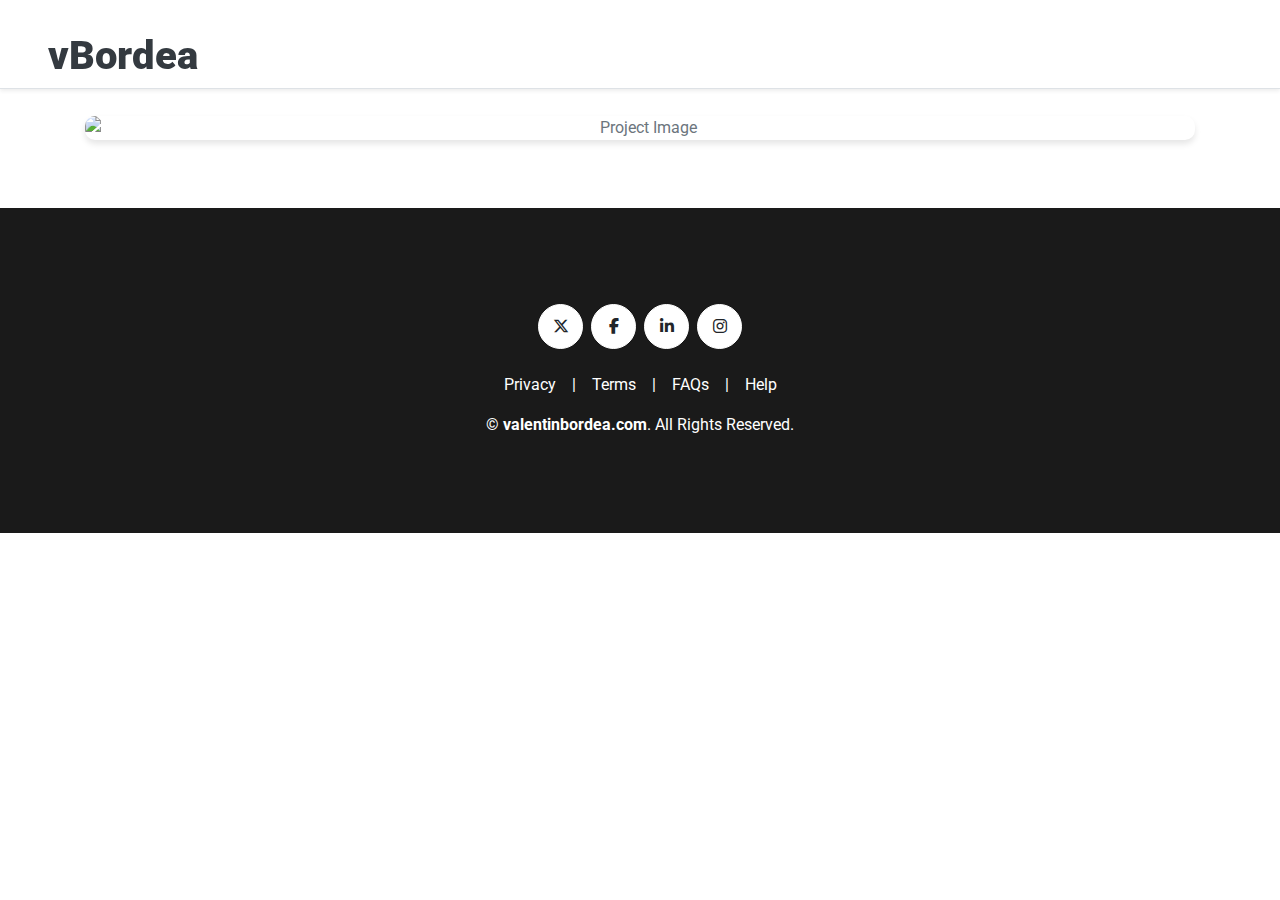
==== commit 3b25d223: "Update educational-project-detail.html" ====
--- a/educational-project-detail.html
+++ b/educational-project-detail.html
@@ -3,7 +3,7 @@
 
 <head>
     <meta charset="utf-8">
-    <title>Educational Project Details | vBordea</title>
+    <title>Educational Project Detail | vBordea</title>
     <meta content="width=device-width, initial-scale=1.0" name="viewport">
 
     <!-- Favicon -->
@@ -33,25 +33,29 @@
             padding-top: 80px;
         }
 
-        .project-item {
-            text-align: center;
+        /* Adjust the project image size */
+        .project-detail img {
+            max-width: 100%; /* Ensure it doesn't exceed the width */
+            height: auto;
+            border-radius: 10px; /* Rounded corners */
+            box-shadow: 0 4px 6px rgba(0, 0, 0, 0.1); /* Shadow for the image */
+            margin: 0 auto; /* Center the image */
+            display: block; /* Make sure the image is a block element */
+            max-height: 500px; /* Set a reasonable height limit */
         }
 
-        .project-item img {
-            max-width: 500px;
-            height: auto;
-            border-radius: 10px;
-            box-shadow: 0 4px 6px rgba(0, 0, 0, 0.1);
+        .project-detail h2 {
+            font-size: 28px;
+            text-align: center;
+            margin-top: 20px;
         }
 
-        .project-item h5 {
-            margin-top: 10px;
-            font-size: 20px;
-        }
-
-        .project-item p {
-            font-size: 14px;
+        .project-detail p {
+            text-align: justify;
+            font-size: 16px;
             color: #666;
+            line-height: 1.6;
+            margin-top: 20px;
         }
     </style>
 </head>
@@ -67,11 +71,10 @@
 
     <!-- Main Content Start -->
     <div class="container mt-5 pt-5">
-        <h2 id="project-title" class="text-center mb-4">Project Title</h2>
-
-        <div class="project-item text-center">
-            <img id="project-image" src="img/default.jpg" alt="Project Image" class="img-fluid rounded">
-            <p id="project-description" class="text-center mt-3">Project description will be displayed here.</p>
+        <div class="project-detail">
+            <h2 id="project-title"></h2>
+            <img id="project-image" src="" alt="Project Image">
+            <p id="project-description"></p>
         </div>
     </div>
     <!-- Main Content End -->
@@ -106,8 +109,8 @@
     <script src="https://code.jquery.com/jquery-3.4.1.min.js"></script>
     <script src="https://stackpath.bootstrapcdn.com/bootstrap/4.4.1/js/bootstrap.bundle.min.js"></script>
 
-    <!-- Educational Projects JS -->
-    <script src="js/educational-projects.js"></script>
+    <!-- Educational Project Detail JS -->
+    <script src="js/educational-project-detail.js"></script>
 </body>
 
 </html>
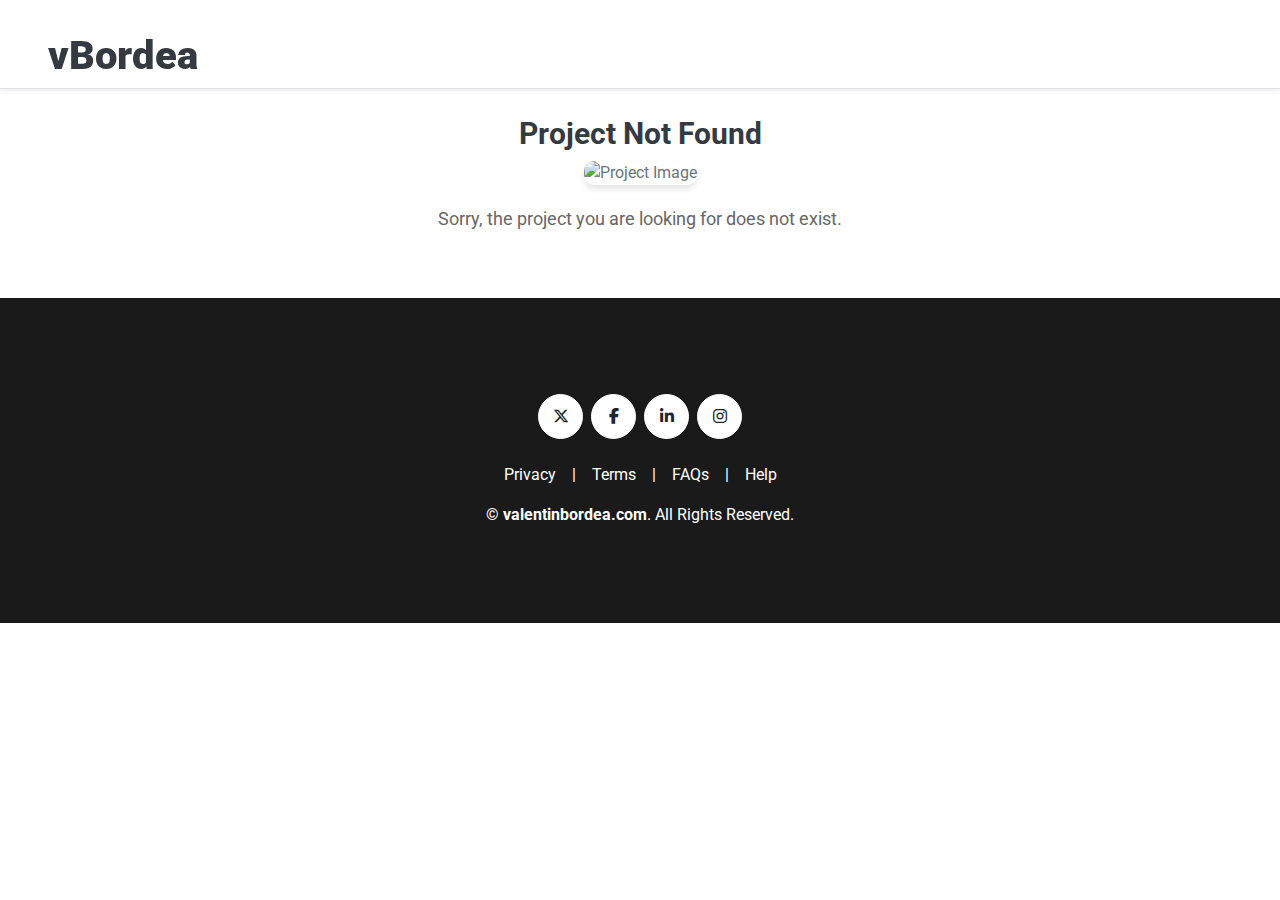
==== commit 4b9489fa: "Update educational-project-detail.html" ====
--- a/educational-project-detail.html
+++ b/educational-project-detail.html
@@ -3,7 +3,7 @@
 
 <head>
     <meta charset="utf-8">
-    <title>Educational Project Detail | vBordea</title>
+    <title>Educational Project Details | vBordea</title>
     <meta content="width=device-width, initial-scale=1.0" name="viewport">
 
     <!-- Favicon -->
@@ -23,39 +23,39 @@
     <style>
         /* Body and HTML styles */
         body, html {
-            height: 100%;
+            height: 100%; /* Full height */
             display: flex;
             flex-direction: column;
         }
 
         .main-content {
-            flex-grow: 1;
-            padding-top: 80px;
+            flex-grow: 1; /* Make the content take the remaining space */
+            padding-top: 80px; /* Adjust for the fixed navbar height */
         }
 
-        /* Adjust the project image size */
+        .project-detail {
+            margin-top: 50px;
+            text-align: center;
+        }
+
         .project-detail img {
-            max-width: 100%; /* Ensure it doesn't exceed the width */
+            max-width: 80%;
             height: auto;
-            border-radius: 10px; /* Rounded corners */
-            box-shadow: 0 4px 6px rgba(0, 0, 0, 0.1); /* Shadow for the image */
-            margin: 0 auto; /* Center the image */
-            display: block; /* Make sure the image is a block element */
-            max-height: 500px; /* Set a reasonable height limit */
+            border-radius: 10px;
+            box-shadow: 0 4px 6px rgba(0, 0, 0, 0.1);
         }
 
         .project-detail h2 {
-            font-size: 28px;
-            text-align: center;
             margin-top: 20px;
+            font-size: 30px;
         }
 
         .project-detail p {
-            text-align: justify;
-            font-size: 16px;
+            font-size: 18px;
             color: #666;
             line-height: 1.6;
             margin-top: 20px;
+            padding: 0 15px;
         }
     </style>
 </head>
@@ -70,12 +70,11 @@
     <!-- Simple Home Button with Bar End -->
 
     <!-- Main Content Start -->
-    <div class="container mt-5 pt-5">
-        <div class="project-detail">
-            <h2 id="project-title"></h2>
-            <img id="project-image" src="" alt="Project Image">
-            <p id="project-description"></p>
-        </div>
+    <div class="container mt-5 pt-5 project-detail">
+        <!-- Dynamic Content -->
+        <h2 id="project-title">Project Title</h2>
+        <img id="project-image" src="img/default.jpg" alt="Project Image">
+        <p id="project-description">Project description will go here.</p>
     </div>
     <!-- Main Content End -->
 
@@ -109,8 +108,38 @@
     <script src="https://code.jquery.com/jquery-3.4.1.min.js"></script>
     <script src="https://stackpath.bootstrapcdn.com/bootstrap/4.4.1/js/bootstrap.bundle.min.js"></script>
 
-    <!-- Educational Project Detail JS -->
-    <script src="js/educational-project-detail.js"></script>
+    <!-- Educational Project Detail Script -->
+    <script>
+        // Extract project name from URL query parameters
+        const urlParams = new URLSearchParams(window.location.search);
+        const project = urlParams.get("project");
+
+        // Data for educational projects (for demo purposes)
+        const projects = {
+            "learn_and_play_for_kids": {
+                title: "Learn and Play for Kids",
+                image: "img/learn_and_play_for_kids.jpg", // Make sure this path is correct
+                description: "This was my Bachelor's thesis project, where I created an educational software platform designed for children to learn in a fun and interactive manner."
+            },
+            "image_reconstruction": {
+                title: "Image Reconstruction in Cybersecurity",
+                image: "img/image_reconstruction.jpg", // Make sure this path is correct
+                description: "This Master's thesis project focused on using artificial intelligence to reconstruct images in the context of cybersecurity."
+            }
+        };
+
+        // Populate project details based on the query
+        if (projects[project]) {
+            document.getElementById("project-title").innerText = projects[project].title;
+            document.getElementById("project-image").src = projects[project].image;
+            document.getElementById("project-image").alt = projects[project].title;
+            document.getElementById("project-description").innerText = projects[project].description;
+        } else {
+            // Handle the case when no valid project is found
+            document.getElementById("project-title").innerText = "Project Not Found";
+            document.getElementById("project-description").innerText = "Sorry, the project you are looking for does not exist.";
+        }
+    </script>
 </body>
 
 </html>
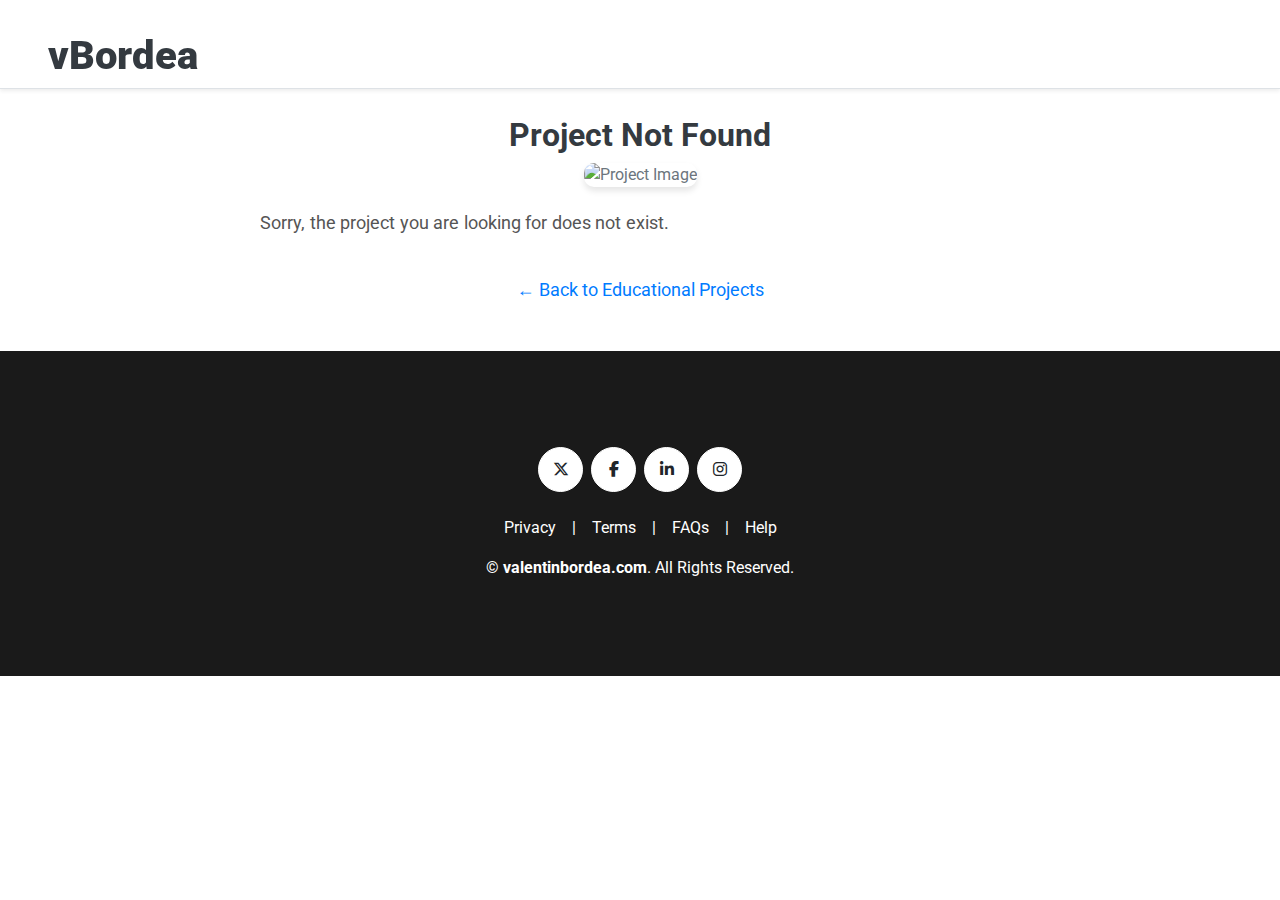
==== commit 56a9e63a: "update projects" ====
--- a/educational-project-detail.html
+++ b/educational-project-detail.html
@@ -21,16 +21,15 @@
     <link href="css/style.css" rel="stylesheet">
 
     <style>
-        /* Body and HTML styles */
         body, html {
-            height: 100%; /* Full height */
+            height: 100%;
             display: flex;
             flex-direction: column;
         }
 
         .main-content {
-            flex-grow: 1; /* Make the content take the remaining space */
-            padding-top: 80px; /* Adjust for the fixed navbar height */
+            flex-grow: 1;
+            padding-top: 80px;
         }
 
         .project-detail {
@@ -39,7 +38,7 @@
         }
 
         .project-detail img {
-            max-width: 80%;
+            max-width: 60%; /* Smaller image size */
             height: auto;
             border-radius: 10px;
             box-shadow: 0 4px 6px rgba(0, 0, 0, 0.1);
@@ -47,16 +46,31 @@
 
         .project-detail h2 {
             margin-top: 20px;
-            font-size: 30px;
+            font-size: 32px;
+            font-weight: 600;
         }
 
         .project-detail p {
             font-size: 18px;
-            color: #666;
-            line-height: 1.6;
+            color: #555;
+            line-height: 1.8;
             margin-top: 20px;
-            padding: 0 15px;
+            padding: 0 20px;
+            text-align: justify; /* Justified text */
         }
+
+        .back-link {
+            display: inline-block;
+            margin-top: 20px;
+            text-decoration: none;
+            color: #007bff;
+            font-size: 18px;
+        }
+
+        .back-link:hover {
+            text-decoration: underline;
+        }
+
     </style>
 </head>
 
@@ -75,6 +89,9 @@
         <h2 id="project-title">Project Title</h2>
         <img id="project-image" src="img/default.jpg" alt="Project Image">
         <p id="project-description">Project description will go here.</p>
+
+        <!-- Link back to educational projects -->
+        <a href="educational-projects.html" class="back-link">← Back to Educational Projects</a>
     </div>
     <!-- Main Content End -->
 
@@ -114,18 +131,31 @@
         const urlParams = new URLSearchParams(window.location.search);
         const project = urlParams.get("project");
 
-        // Data for educational projects (for demo purposes)
+        // Data for educational projects
         const projects = {
-            "learn_and_play_for_kids": {
-                title: "Learn and Play for Kids",
-                image: "img/learn_and_play_for_kids.jpg", // Make sure this path is correct
-                description: "This was my Bachelor's thesis project, where I created an educational software platform designed for children to learn in a fun and interactive manner."
+                "learn_and_play_for_kids": {
+                    title: "Learn and Play for Kids",
+                    image: "img/learn_and_play_for_kids.jpg", 
+                    description: `This bachelor’s thesis presents "Learn and Play for Kids", a mobile app designed to help young children learn through interactive activities and games. The idea for this project came during the COVID-19 pandemic when many kids were unable to attend school or access online classes. The app was developed as a way to support early learning and make up for some of those lost opportunities.
+
+                    Built using Java and Android Studio, the app covers topics like the alphabet, numbers, shapes, music, animals, and sports, using images, sounds, and engaging exercises. It also includes games that reinforce what kids learn, such as guessing animals, matching sounds, and solving simple math problems.
+
+                    By making learning fun and accessible, Learn and Play for Kids offers a helpful alternative for early education, especially in situations where traditional learning isn’t possible.`
             },
+
             "image_reconstruction": {
                 title: "Image Reconstruction in Cybersecurity",
-                image: "img/image_reconstruction.jpg", // Make sure this path is correct
-                description: "This Master's thesis project focused on using artificial intelligence to reconstruct images in the context of cybersecurity."
+                image: "img/image_reconstruction.jpg", 
+                description: `This master’s thesis presents "Image Reconstruction in the Context of Cybersecurity: An Analysis of Techniques Used in Artificial Intelligence", a study on how AI can be used to restore, enhance, and generate images with applications in digital security. The project was highlighting the need for advanced tools to detect and counteract manipulated or corrupted images.
+
+                The research focuses on state-of-the-art AI models, including Generative Adversarial Networks (GANs), Diffusion Models, Variational Autoencoders (VAEs), and Transformer-based models. These techniques were analyzed for their effectiveness in cybersecurity-related tasks such as detecting deepfakes, restoring tampered images, and generating synthetic data for machine learning models.
+
+                The thesis includes a comparative analysis of these models based on key performance metrics, as well as implementation insights and real-world applications. Through this study, the project contributes to the development of AI-based solutions for strengthening digital security and combating image-based cyber threats.
+                
+                Algorithms used: StyleGAN3, Stable Diffusion, VQ-VAE-2, DALL-E.
+                `
             }
+
         };
 
         // Populate project details based on the query
--- a/css/style.css
+++ b/css/style.css
@@ -10101,3 +10101,24 @@
   box-shadow: 0 6px 12px rgba(0, 0, 0, 0.15); /* Enhanced shadow on hover */
 }
 
+.project-description {
+  text-align: justify;
+  margin: 0 auto;
+  padding: 20px;  /* Optional: Adjust the padding if needed */
+  line-height: 1.6; /* Optional: Adjust line height for readability */
+}
+
+.project-detail p {
+  font-size: 18px;
+  color: #555;
+  line-height: 1.8;
+  margin-top: 20px;
+  padding: 0 20px;
+  text-align: justify;
+  word-spacing: 0.5px;  /* Adjust word spacing */
+  hyphens: auto;        /* Enable hyphenation */
+  overflow-wrap: break-word;  /* Ensure long words break properly */
+  max-width: 800px;     /* Limit paragraph width */
+  margin-left: auto;
+  margin-right: auto;
+}
